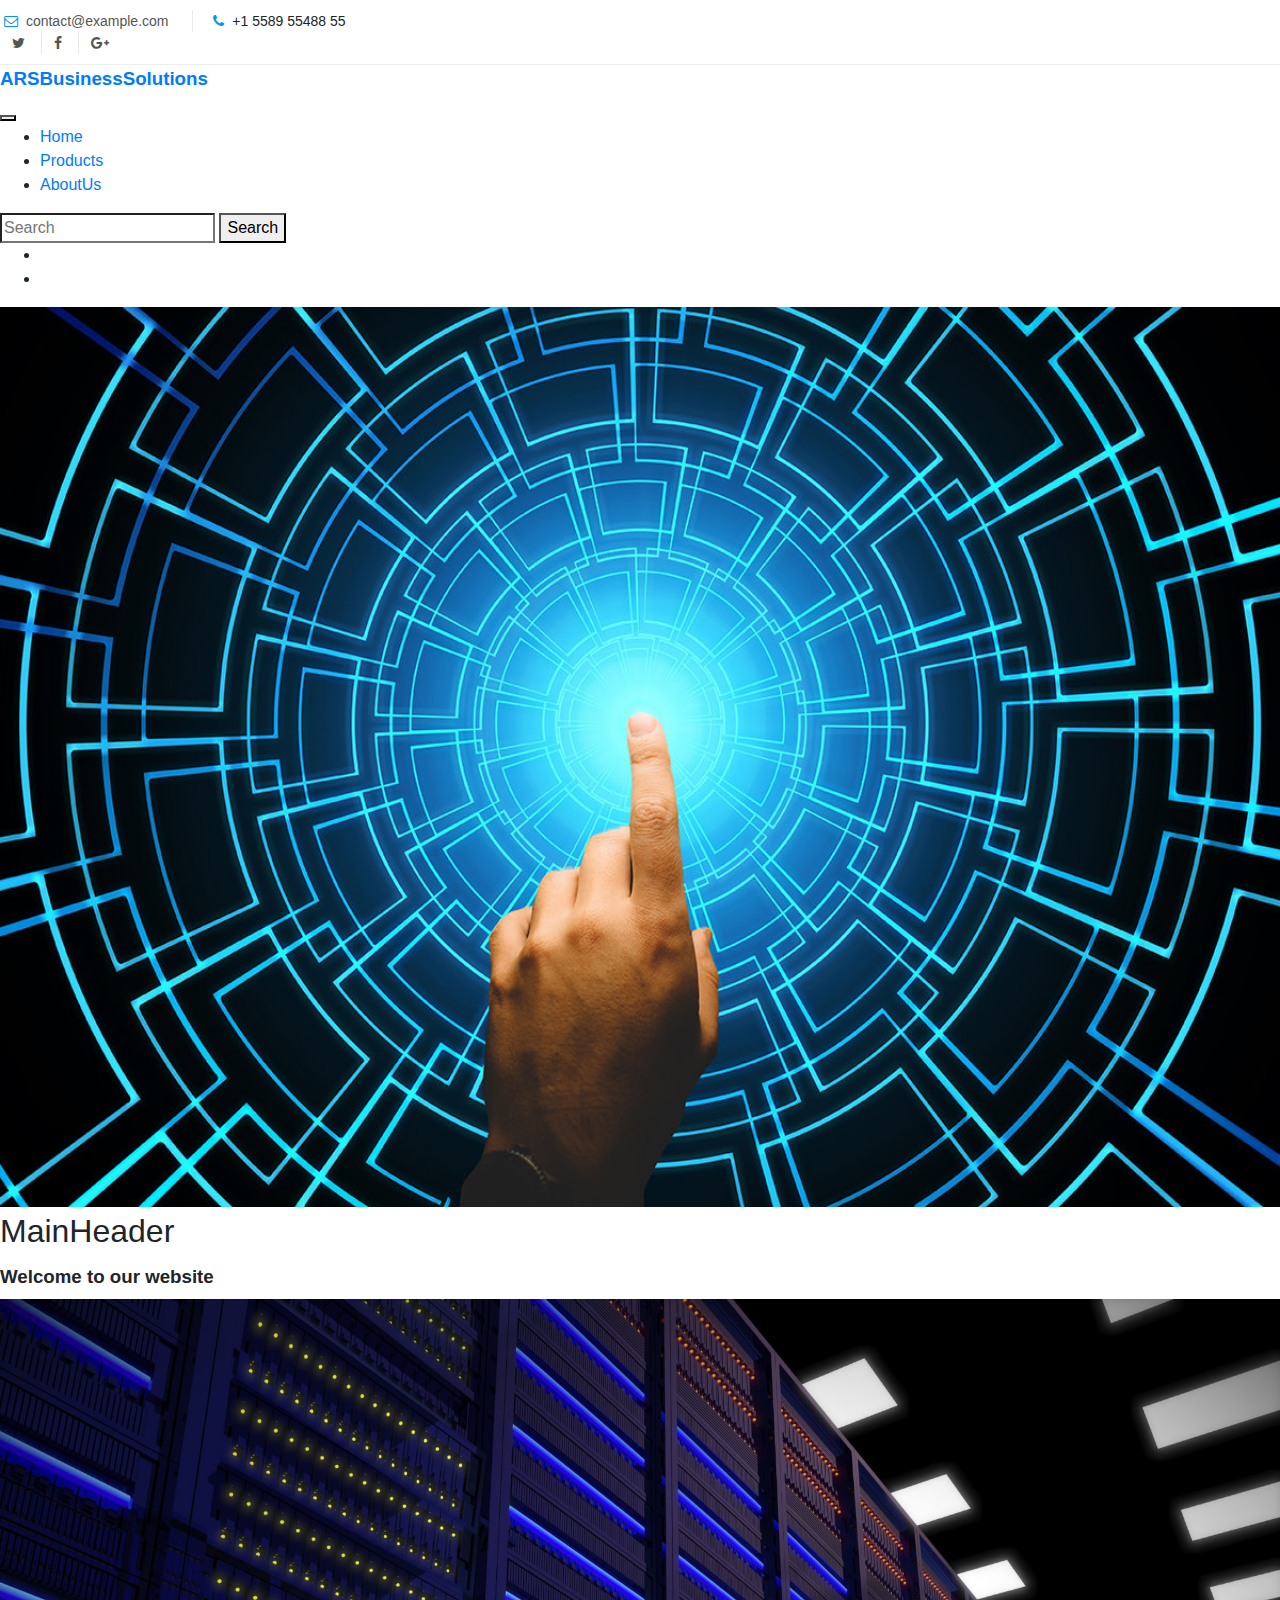
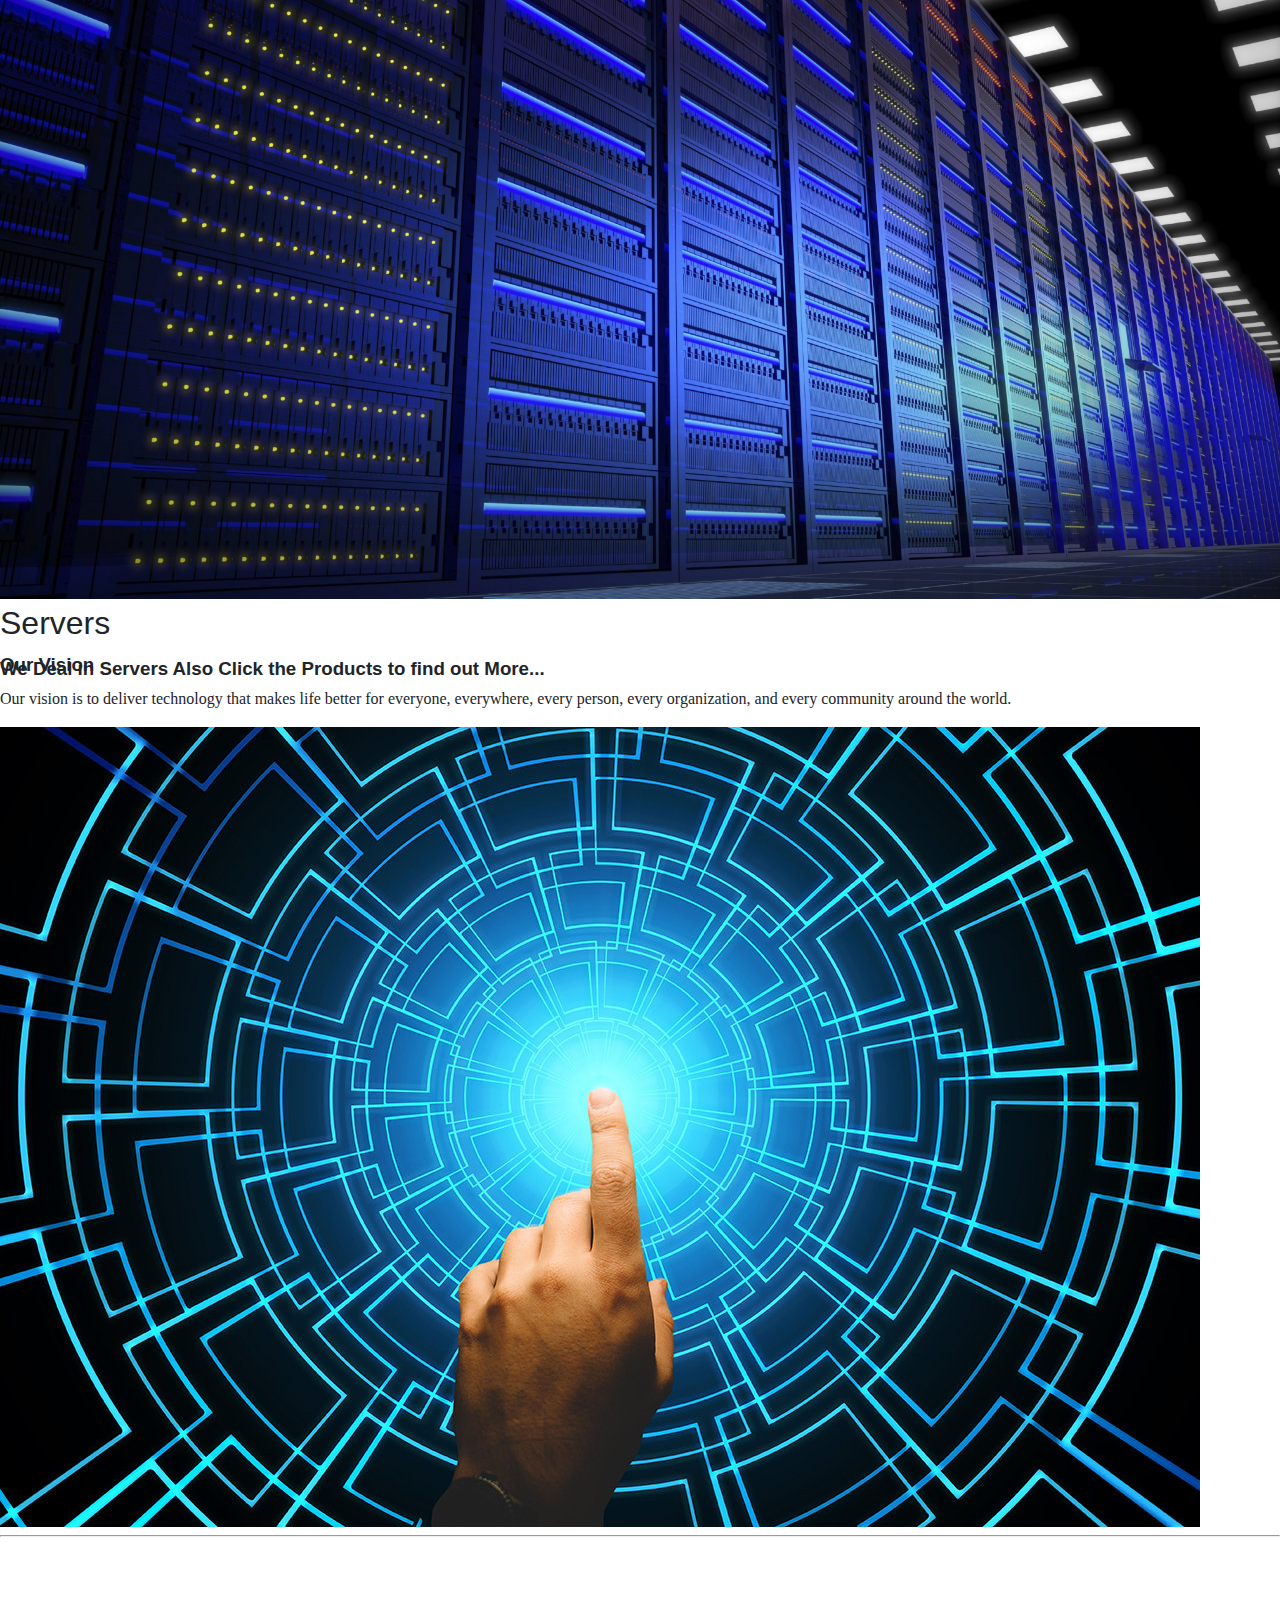
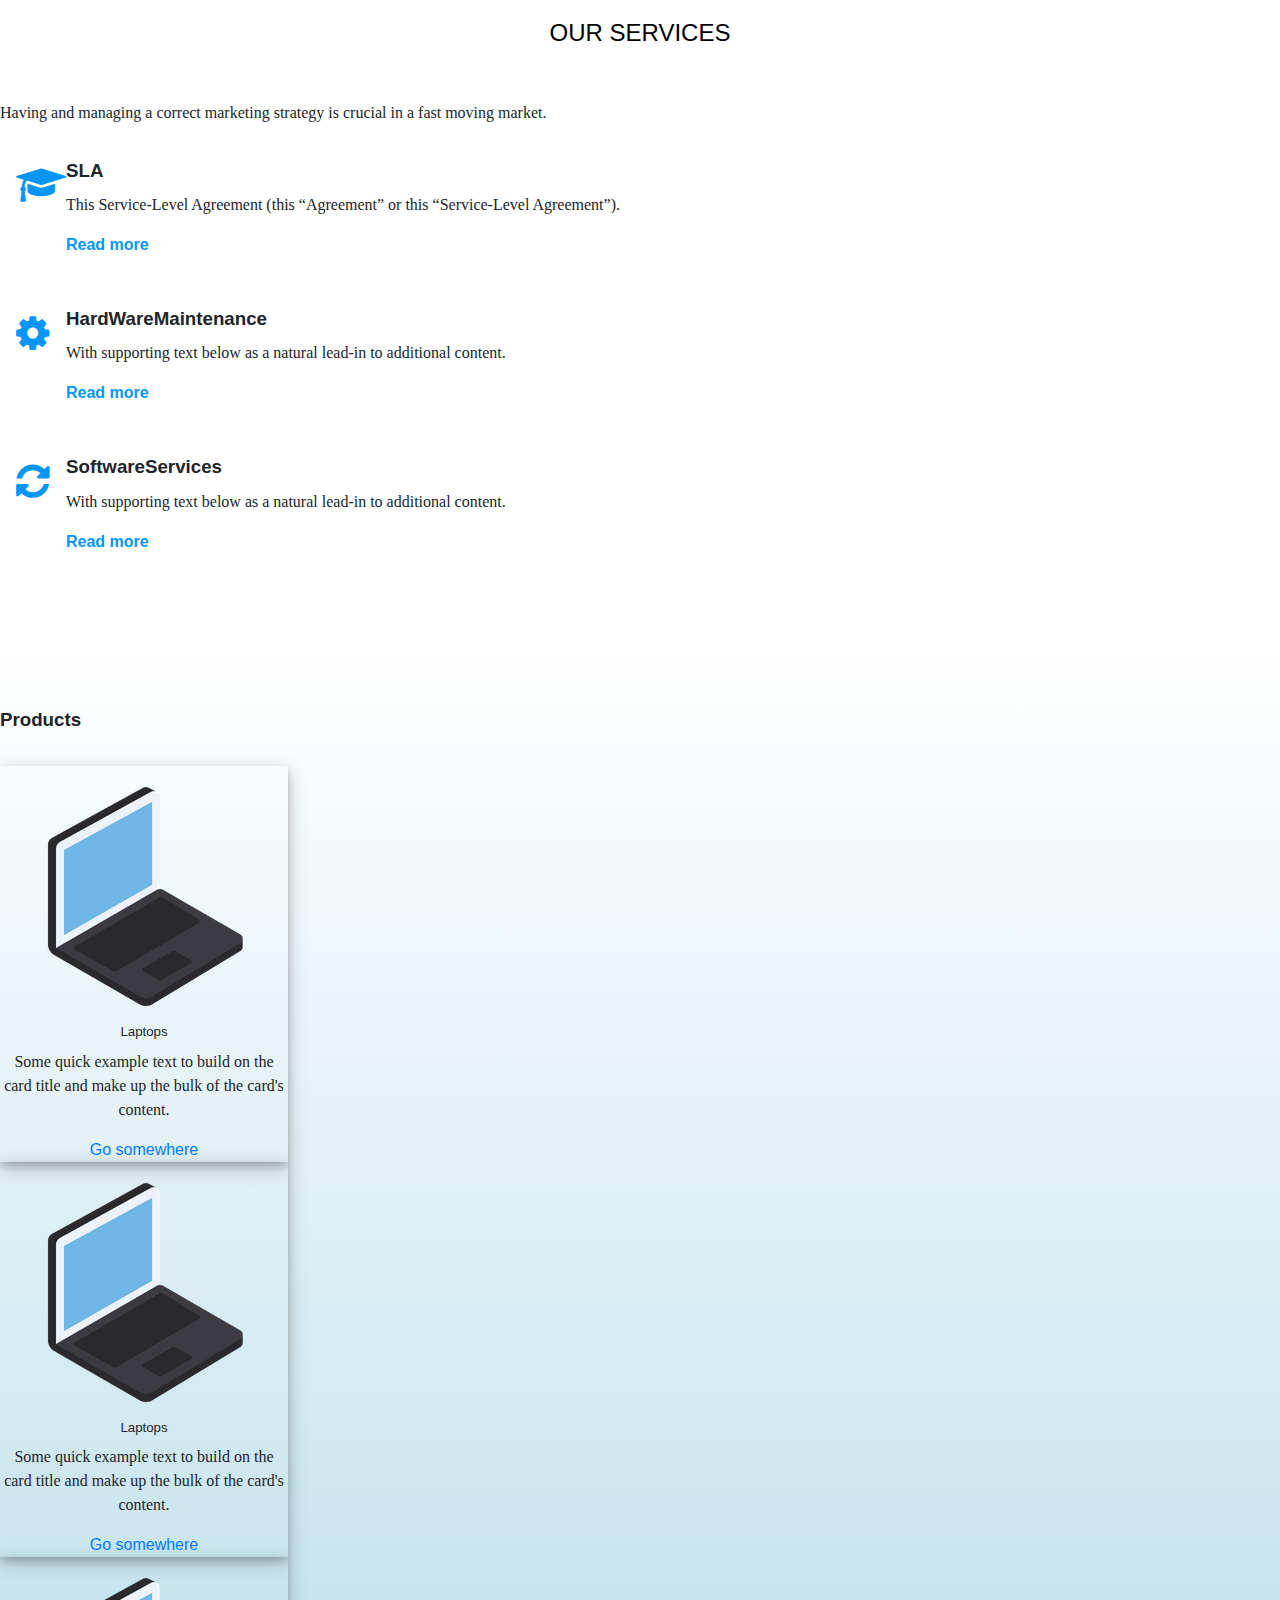
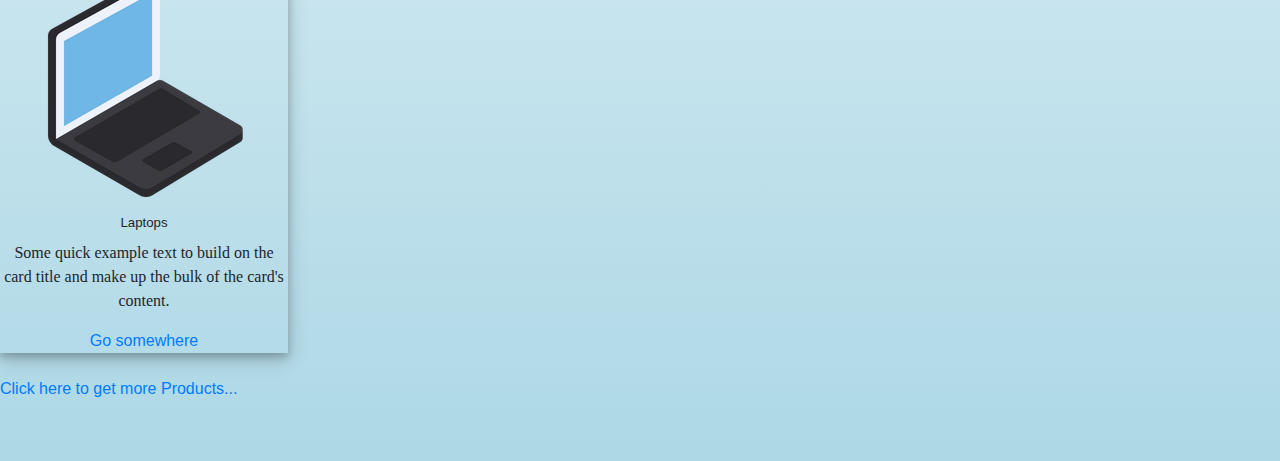
==== index.html @ f4790da8 "TestingWeb" ====
<!DOCTYPE html>
<html lang="en">
<head>
	<meta charset="UTF-8">
	<title>ARS Business Sol</title>
  <link rel="stylesheet" href="stylesheet.css">
	<link rel="stylesheet" href="https://stackpath.bootstrapcdn.com/bootstrap/4.5.0/css/bootstrap.min.css" integrity="sha384-9aIt2nRpC12Uk9gS9baDl411NQApFmC26EwAOH8WgZl5MYYxFfc+NcPb1dKGj7Sk" crossorigin="anonymous">
  <link rel="stylesheet" href="css/bootstrap-reboot.min.css">
 
  
  <!--=======Fonts Awesome CDN=========-->
  <link rel="stylesheet" href="https://cdnjs.cloudflare.com/ajax/libs/font-awesome/4.7.0/css/font-awesome.min.css">
 
</head>
<body>
   <!--==========================
    Top Bar
  ============================-->
  <section id="topbar">
    <div class="container clearfix">
      <div class="contact-info float-left">
        <i class="fa fa-envelope-o"></i> <a href="mailto:contact@example.com">contact@example.com</a>
        <i class="fa fa-phone"></i> +1 5589 55488 55
      </div>
      <div class="social-links float-right">
        <a href="#" class="twitter"><i class="fa fa-twitter"></i></a>
        <a href="#" class="facebook"><i class="fa fa-facebook"></i></a>
        <a href="#" class="google-plus"><i class="fa fa-google-plus"></i></a>
        
      </div>
    </div>
  </section>

	<!--Navigation----->

<nav class="navbar navbar-expand-lg   bg-light sticky-top">
  <div class="container-fluid">
  <h3><a class="navbar-brand" href="#" id="logo">ARS<span>BusinessSolutions</span></a></h3>
  <button class="navbar-toggler" type="button" data-toggle="collapse" data-target="#navbarTogglerDemo02" aria-controls="navbarTogglerDemo02" aria-expanded="false" aria-label="Toggle navigation">
    <span class="navbar-toggler-icon"></span>
  </button>

  <div class="collapse navbar-collapse" id="navbarTogglerDemo02">
    <ul class="navbar-nav mr-auto mt-2 mt-lg-0">
      <li class="nav-item active">
        <a class="nav-link" href="#">Home <span class="sr-only">(current)</span></a>
      </li>
      <li class="nav-item">
        <a class="nav-link" href="#">Products</a>
      </li>
      <li class="nav-item">
        <a class="nav-link " href="#" >AboutUs</a>
      </li>
    </ul>
    <form class="form-inline my-2 my-lg-0">
      <input class="form-control mr-sm-2" type="search" placeholder="Search">
      <button class="btn btn-outline-success my-2 my-sm-0" type="submit">Search</button>
    </form>
  </div>
  </div>
</nav>

<!--SLIDER--->
<div id="slides" class="carousel slide m-0 p-0" data-ride="carousel">
  <ul class="carousel-indicators">
    <li data-target="#slides" data-slide-to="0" class="active">
      
    </li>
    <li data-target="#slides" data-slide-to="1">
    </li>
  </ul>
  <div class="carousel-inner">
    <div class="carousel-item active">
    <img src="Images/MainHeader.jpeg" class="img-responsive" id="Slide1" alt="">
    <div class="carousel-caption">
      <h1 class="display-2">MainHeader</h1>
      <h3>Welcome to our website</h3>
    </div>
  </div>
  <div class="carousel-item">

    <img src="Images/sectionServices.jpg" class=" img-responsive" id="Slide2" alt="">
    <div class="carousel-caption">
      <h1 class="display-2 text-left">Servers </h1>
      <h3>We Deal in Servers Also Click the Products to find out More...</h3>
    </div>
  </div>
</div>
</div>
<!--Section About Us/Vision-->
<section class="sectionVision">
  <div class="container-fluid jumbotron">
    <div class="row text-center">
      <div class="col-xs-12 col-sm-6 col-md-4 col-lg-6 col-xl-6">
        <h3 class="display-4">Our Vision</h3>
         <p class="lead font-weight-bold">Our vision is to deliver technology that makes life better for everyone, everywhere, every person, every organization, and every community around the world.</p>
      </div>
       <div class="col-xs-12 col-sm-6 col-md-4 col-lg-6 col-xl-6">
        <img src="Images/MainHeader.jpeg" class="img-thumbnail img-fluid"  alt="">
      </div>
    <hr>
    </div>
  </div>
</section>

<!--Services Sections========-->
<!--
<section class="Services">
  <div class="container-fluid fade"></div>
  <h3 class="display-4 text-center">Services</h3>
<div class="row text-center">
  <div class="col-4">
  <i class="fa fa-wifi" style="font-size: 30px"></i>
  <p class="lead font-weight-normal">Networking</p>
</div>
 <div class="col-4 ">
  <i class="fa fa-wifi" style="font-size: 30px"></i>
  <p class="lead">We Deal in Networking Solutions</p>
</div>
 <div class="col-4">
  <i class="fa fa-wifi" style="font-size: 30px"></i>
  <p class="lead">We Deal in Networking Solutions</p>
</div>
</div>
</section>-->

<!--=============Services==============-->

<!-- Services section -->
    <section id="what-we-do">
      <div class="container-fluid">
      <h2 class="section-title mb-2 h1">Our Services</h2>
      <p class="text-center text-muted h5">Having and managing a correct marketing strategy is crucial in a fast moving market.</p>
      <div class="row mt-5">
        <div class="col-xs-12 col-sm-6 col-md-4 col-lg-4 col-xl-4">
          <div class="card">
            <div class="card-block block-1">
              <h3 class="card-title">SLA</h3>
              <p class="card-text">This Service-Level Agreement (this “Agreement” or this “Service-Level Agreement”).</p>
              <a href="https://www.fiverr.com/sunlimetech/design-and-fix-your-bootstrap-4-issues" title="Read more" class="read-more" >Read more<i class="fa fa-angle-double-right ml-2"></i></a>
            </div>
          </div>
        </div>
        <div class="col-xs-12 col-sm-6 col-md-4 col-lg-4 col-xl-4">
          <div class="card">
            <div class="card-block block-2">
              <h3 class="card-title">HardWareMaintenance</h3>
              <p class="card-text">With supporting text below as a natural lead-in to additional content.</p>
              <a href="https://www.fiverr.com/sunlimetech/design-and-fix-your-bootstrap-4-issues" title="Read more" class="read-more" >Read more<i class="fa fa-angle-double-right ml-2"></i></a>
            </div>
          </div>
        </div>
        <div class="col-xs-12 col-sm-6 col-md-4 col-lg-4 col-xl-4">
          <div class="card">
            <div class="card-block block-3">
              <h3 class="card-title">SoftwareServices</h3>
              <p class="card-text">With supporting text below as a natural lead-in to additional content.</p>
              <a href="https://www.fiverr.com/sunlimetech/design-and-fix-your-bootstrap-4-issues" title="Read more" class="read-more" >Read more<i class="fa fa-angle-double-right ml-2"></i></a>
            </div>
          </div>
        </div>
        
      </div>
    </div>  
  </section>
  <!-- /Services section -->
<section class="Products">
 <h3 class="display-4 text-center">Products</h3>
 <br>
 <div class="container-fluid">
  <div class="row text-center">
    <div class="card-deck mx-auto">
      <div class="col-xs-12 col-sm-6 col-md-4 col-lg-4 col-xl-4">
<div class="card CardEffect" style="width: 18rem;">
  <img class="card-img-top" src="Images/laptop.png" alt="Card image cap">
  <div class="card-body">
    <h5 class="card-title">Laptops</h5>
    <p class="card-text">Some quick example text to build on the card title and make up the bulk of the card's content.</p>
    <a href="#" class="btn btn-primary">Go somewhere</a>
  </div>
</div>
</div>
     <div class="col-xs-12 col-sm-6 col-md-4 col-lg-4 col-xl-4">
<div class="card CardEffect" style="width: 18rem;">
  <img class="card-img-top" src="Images/laptop.png" alt="Card image cap">
  <div class="card-body">
    <h5 class="card-title">Laptops</h5>
    <p class="card-text">Some quick example text to build on the card title and make up the bulk of the card's content.</p>
    <a href="#" class="btn btn-primary">Go somewhere</a>
  </div>
</div>
</div>
     <div class="col-xs-12 col-sm-6 col-md-4 col-lg-4 col-xl-4">
<div class="card CardEffect" style="width: 18rem;">
  <img class="card-img-top" src="Images/laptop.png" alt="Card image cap">
  <div class="card-body">
    <h5 class="card-title">Laptops</h5>
    <p class="card-text">Some quick example text to build on the card title and make up the bulk of the card's content.</p>
    <a href="#" class="btn btn-primary">Go somewhere</a>
  </div>
</div>
</div>


</div>
<!-- Div for Centering Button------>

<div class="container">
  <div class="row">
    <div class="col text-center">
      <br>
      <a href="#" type="button" class="btn btn-outline-danger btn-lg">Click here to get more Products...</a>
      <br>
    </div>
  </div>
</div>
</div>
</div>

<!--section of products----->
</section>



<script src="https://code.jquery.com/jquery-3.5.1.slim.min.js" integrity="sha384-DfXdz2htPH0lsSSs5nCTpuj/zy4C+OGpamoFVy38MVBnE+IbbVYUew+OrCXaRkfj" crossorigin="anonymous"></script>
<script src="https://cdn.jsdelivr.net/npm/popper.js@1.16.0/dist/umd/popper.min.js" integrity="sha384-Q6E9RHvbIyZFJoft+2mJbHaEWldlvI9IOYy5n3zV9zzTtmI3UksdQRVvoxMfooAo" crossorigin="anonymous"></script>
<script src="https://stackpath.bootstrapcdn.com/bootstrap/4.5.0/js/bootstrap.min.js" integrity="sha384-OgVRvuATP1z7JjHLkuOU7Xw704+h835Lr+6QL9UvYjZE3Ipu6Tp75j7Bh/kR0JKI" crossorigin="anonymous"></script>
	
</body>
</html>
---- stylesheet.css ----
p{
	font-family: "Palatino Linotype", "Book Antiqua", Palatino, serif;
	padding: 0;
  margin: 0 0 30px 0;
}

h1,
h2,

h4,
h5,
h6 {
  font-family: "Montserrat", sans-serif;
  font-weight: 400;
  margin: 0 0 20px 0;
  padding: 0;
}

#Slide1{
	width: 100%;
	height:100vh;
	
}
#Slide2{
	width: 100%;
	height:100vh;
	
}
body {
  overflow-x:hidden;
}

.sectionVision{
	margin-top: -100px;
	padding-bottom: 10px;

}

/*****Header******/
#logo h3 {
  font-size: 32px;
  margin-top: 2vh;
  padding: 0;
  line-height: 1;
  font-family: "Montserrat", sans-serif;
  font-weight: 700;
}

#logo h3 a {
  color: #0c2e8a;
  line-height: 1;
  display: inline-block;
  text-decoration: none;
}

#logo h3 a span {
  color: #50d8af;
}
#logo img {
  padding: 0;
  margin: 0;
}




/********TOP BAR*********/

#topbar {
  background: #fff;
  padding: 10px 0;
  border-bottom: 1px solid #eee;
  font-size: 14px;
}

#topbar .contact-info a {
  line-height: 1;
  color: #555;
}

#topbar .contact-info a:hover {
  color: red;
}

#topbar .contact-info i {
  color: #0094FFFF;
  padding: 4px;
}

#topbar .contact-info .fa-phone {
  padding-left: 20px;
  margin-left: 20px;
  border-left: 1px solid #e9e9e9;
}

#topbar .social-links a {
  color: #555;
  padding: 4px 12px;
  display: inline-block;
  line-height: 1px;
  border-left: 1px solid #e9e9e9;
}

#topbar .social-links a:hover {
  color: #0094FFFF;
}

#topbar .social-links a:first-child {
  border-left: 0;
}


/*.fa{
	color: blue;
	font-size: 40px;
}*/

/********************
/****Products********
/*******************/
.Products{
	 background-image: linear-gradient(white, lightblue);
}




/**********************
/***** Services *******
/*********************/

section{
    padding: 60px 0;
}
section .section-title{
	text-align:center;
	color:#000000FF;
	margin-bottom:50px;
	text-transform:uppercase;
}
#what-we-do{
	background:#fff;
	background-repeat: no-repeat;
	background-size: auto;
}
#what-we-do .card{
	padding: 1rem!important;
	border: none;
	margin-bottom:1rem;
	-webkit-transition: .5s all ease;
	-moz-transition: .5s all ease;
	transition: .5s all ease;
}
#what-we-do .card:hover{
	-webkit-box-shadow: 5px 7px 9px -4px rgb(158, 158, 158);
	-moz-box-shadow: 5px 7px 9px -4px rgb(158, 158, 158);
	box-shadow: 5px 7px 9px -4px rgb(158, 158, 158);
	-ms-transform: scale(1.1); /* IE 9 */
  -webkit-transform: scale(1.1); /* Safari 3-8 */
  transform: scale(1.1);
}
#what-we-do .card .card-block{
	padding-left: 50px;
    position: relative;
}
#what-we-do .card .card-block a{
	color: #0796F7FF !important;
	font-weight:700;
	text-decoration:none;
}
#what-we-do .card .card-block a i{
	display:none;
	
}
#what-we-do .card:hover .card-block a i{
	display:inline-block;
	font-weight:700;
	
}
#what-we-do .card .card-block:before{
	font-family: FontAwesome;
    position: absolute;
    font-size: 39px;
    color: #0796F7FF;
    left: 0;
	-webkit-transition: -webkit-transform .2s ease-in-out;
    transition:transform .2s ease-in-out;
}
#what-we-do .card .block-1:before{
    content: "\f19d";
}
#what-we-do .card .block-2:before{
    content: "\f013";
}
#what-we-do .card .block-3:before{
    content: "\f021";
}

/*in case if u want to use more services


#what-we-do .card .block-4:before{
    content: "\f209";
}
#what-we-do .card .block-5:before{
    content: "\f0a1";
}
#what-we-do .card .block-6:before{
    content: "\f218";
}*/
#what-we-do .card:hover .card-block:before{
	-webkit-transform: rotate(360deg);
	transform: rotate(360deg);	
	-webkit-transition: .5s all ease;
	-moz-transition: .5s all ease;
	transition: .5s all ease;
}

.CardEffect {
	box-shadow: 0 4px 8px 0 rgba(0, 0, 0, 0.2), 0 6px 20px 0 rgba(0, 0, 0, 0.19);
  text-align: center;
transition: transform .2s;  /* Animation */
  -webkit-transition: .5s all ease;
	-moz-transition: .5s all ease;
	transition: .5s all ease;
}
.CardEffect:hover {
	 -ms-transform: scale(1.05); /* IE 9 */
  -webkit-transform: scale(1.05); /* Safari 3-8 */
  transform: scale(1.05);
 

	}

.btn{
	
	transition-timing-function: linear;
}

/* Button Hover*/
.btn:hover{
	 -ms-transform: scale(1.1); /* IE 9 */
  -webkit-transform: scale(1.1); /* Safari 3-8 */
  transform: scale(1.1);
}
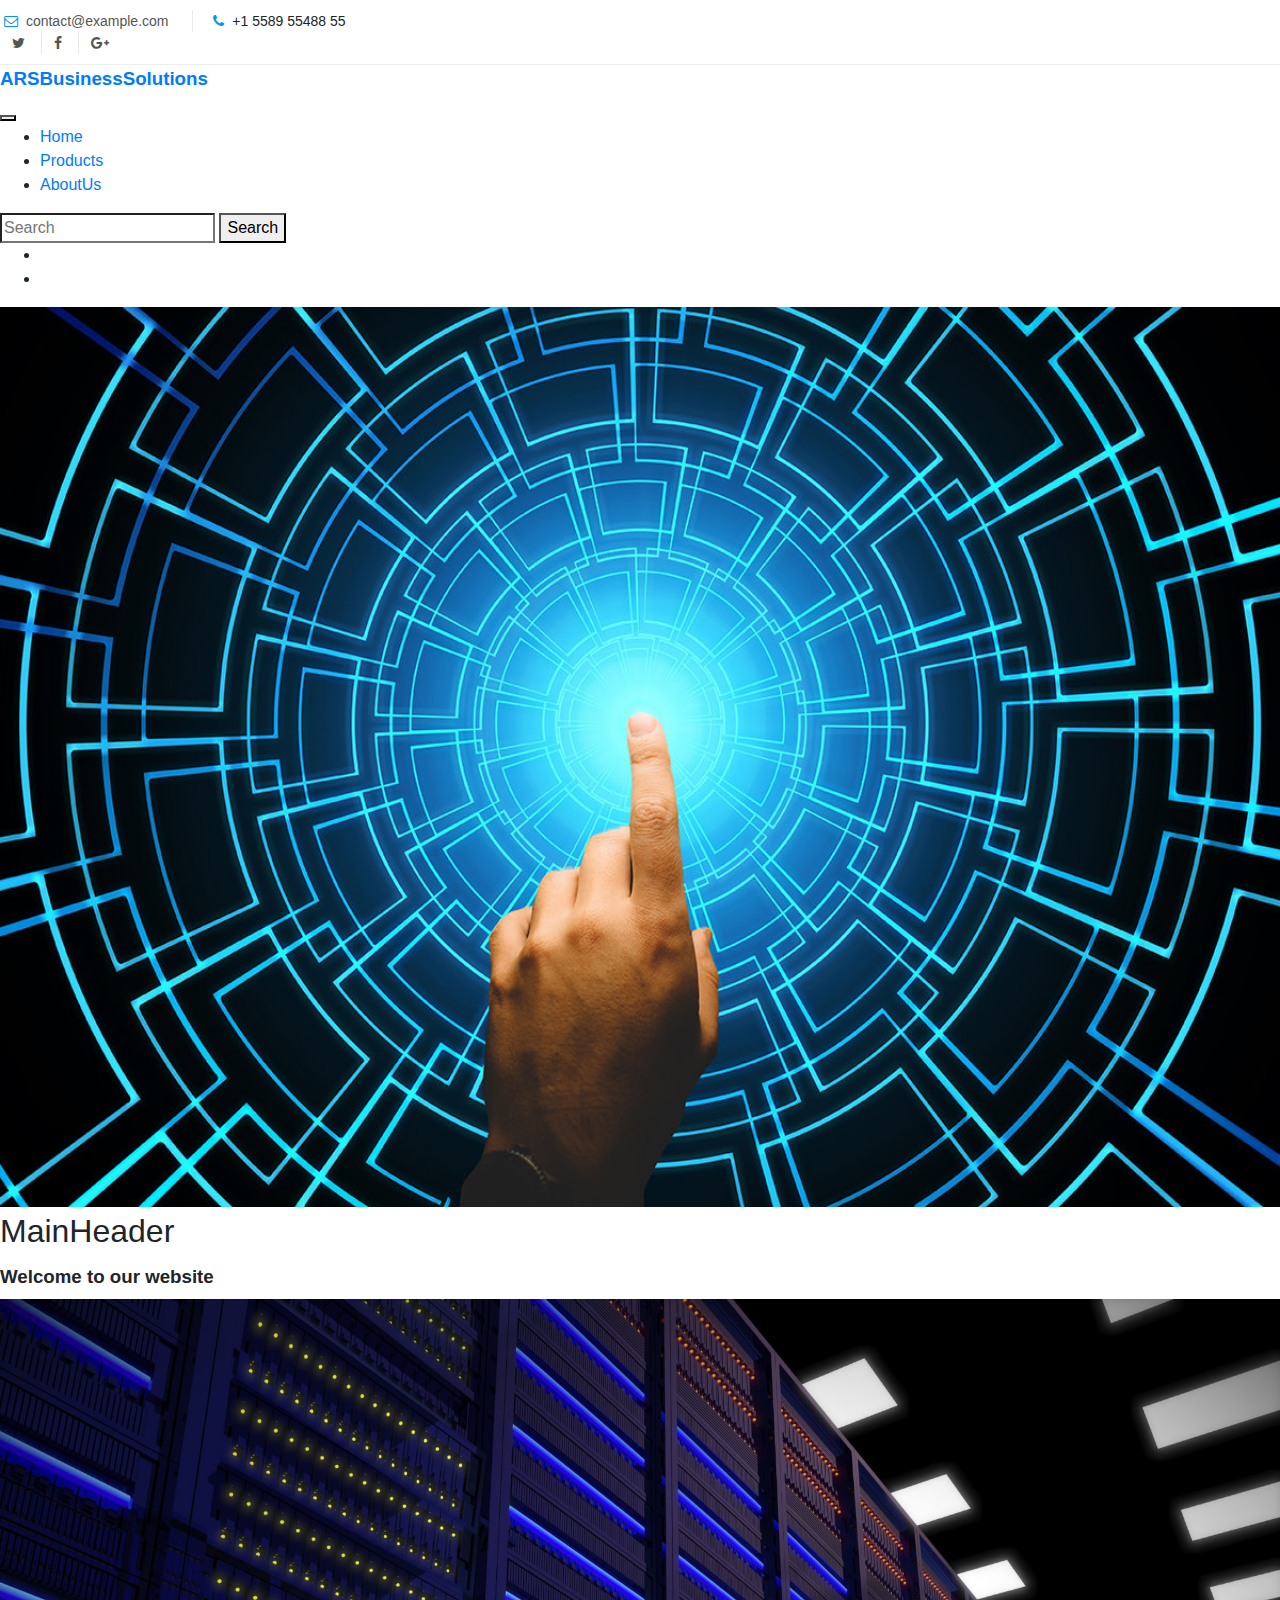
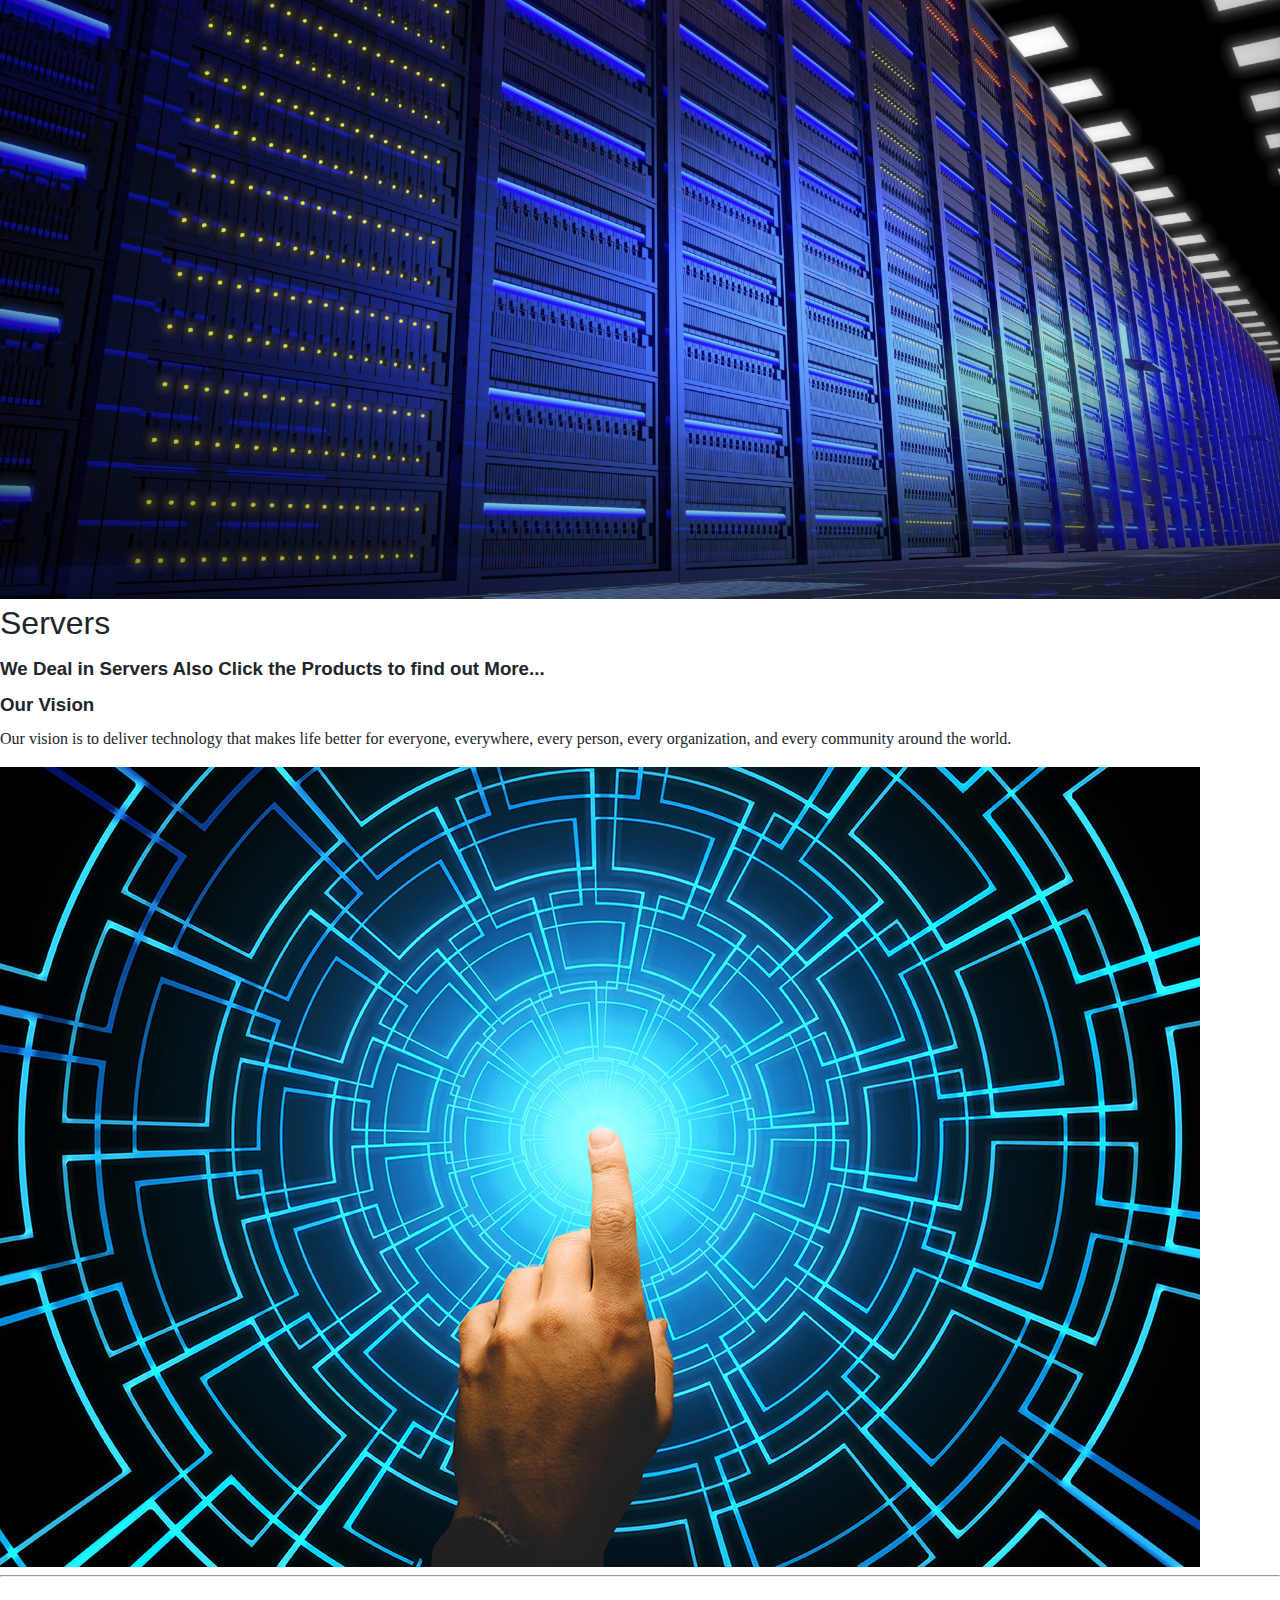
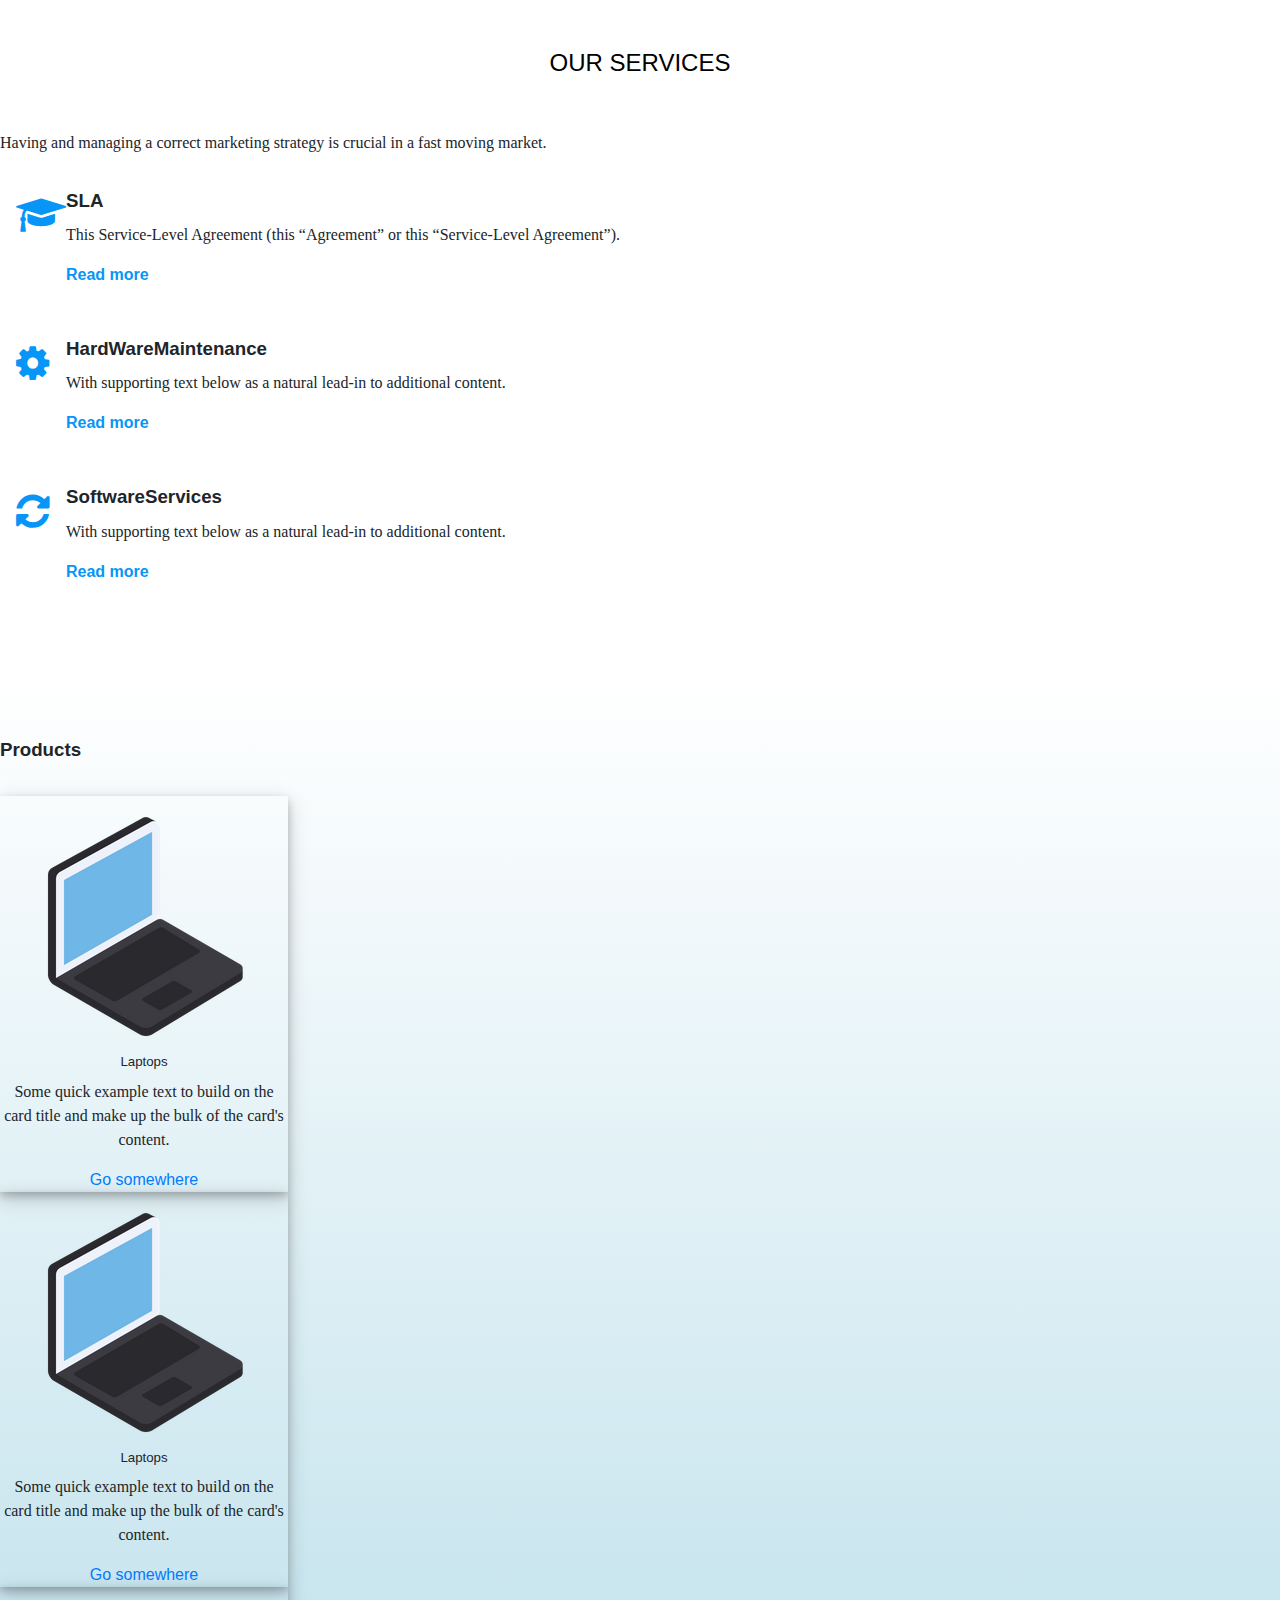
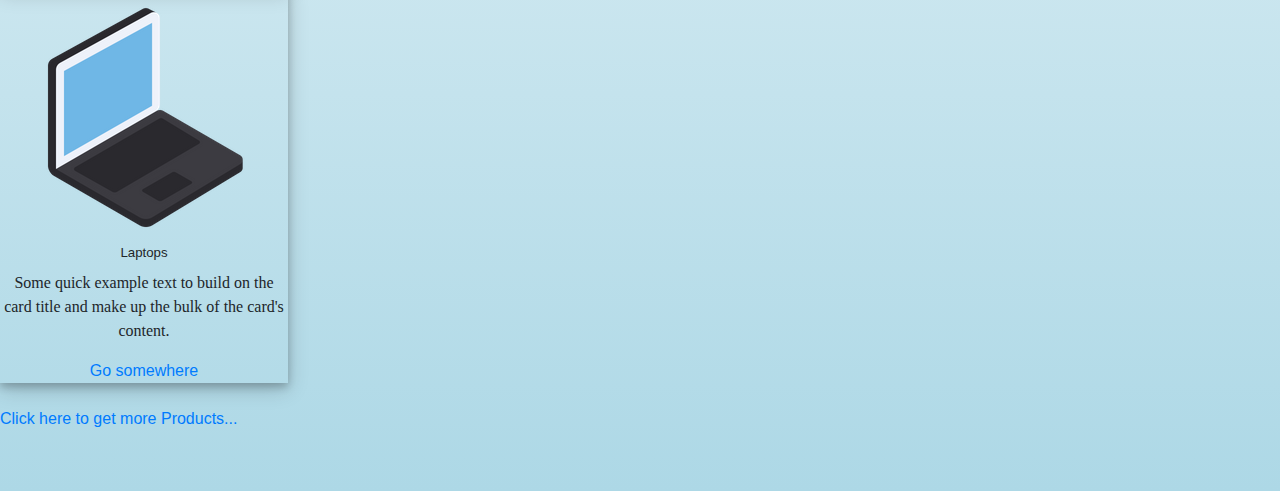
==== commit 7fef0ec6: "web" ====
--- a/index.html
+++ b/index.html
@@ -33,7 +33,7 @@
 
 	<!--Navigation----->
 
-<nav class="navbar navbar-expand-lg   bg-light sticky-top">
+<nav class="navbar navbar-expand-md   navbar-light">
   <div class="container-fluid">
   <h3><a class="navbar-brand" href="#" id="logo">ARS<span>BusinessSolutions</span></a></h3>
   <button class="navbar-toggler" type="button" data-toggle="collapse" data-target="#navbarTogglerDemo02" aria-controls="navbarTogglerDemo02" aria-expanded="false" aria-label="Toggle navigation">
@@ -91,7 +91,7 @@
 <section class="sectionVision">
   <div class="container-fluid jumbotron">
     <div class="row text-center">
-      <div class="col-xs-12 col-sm-6 col-md-4 col-lg-6 col-xl-6">
+      <div class="col-xs-12 col-sm-7 col-md-4 col-lg-6 col-xl-6">
         <h3 class="display-4">Our Vision</h3>
          <p class="lead font-weight-bold">Our vision is to deliver technology that makes life better for everyone, everywhere, every person, every organization, and every community around the world.</p>
       </div>
--- a/stylesheet.css
+++ b/stylesheet.css
@@ -32,8 +32,8 @@
 }
 
 .sectionVision{
-	margin-top: -100px;
-	padding-bottom: 10px;
+	margin:0px;
+	padding: 0px;
 
 }
 
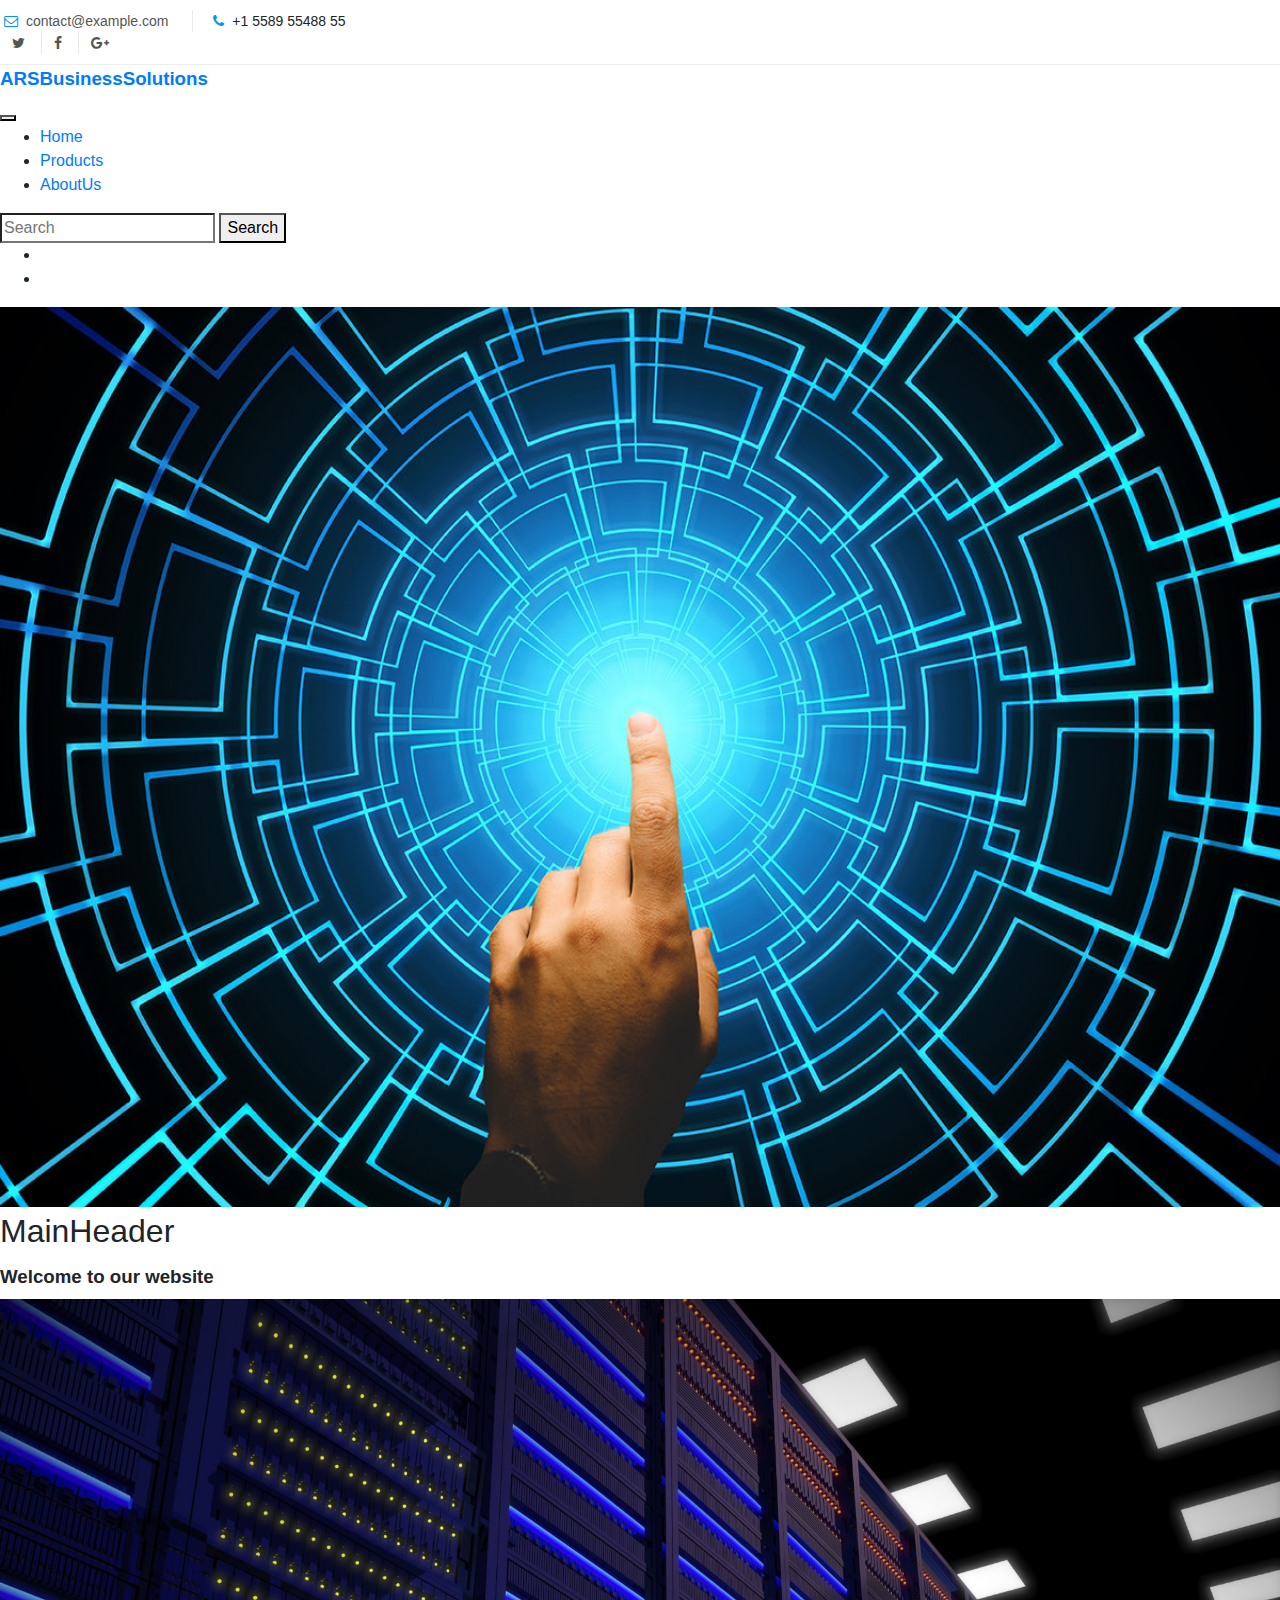
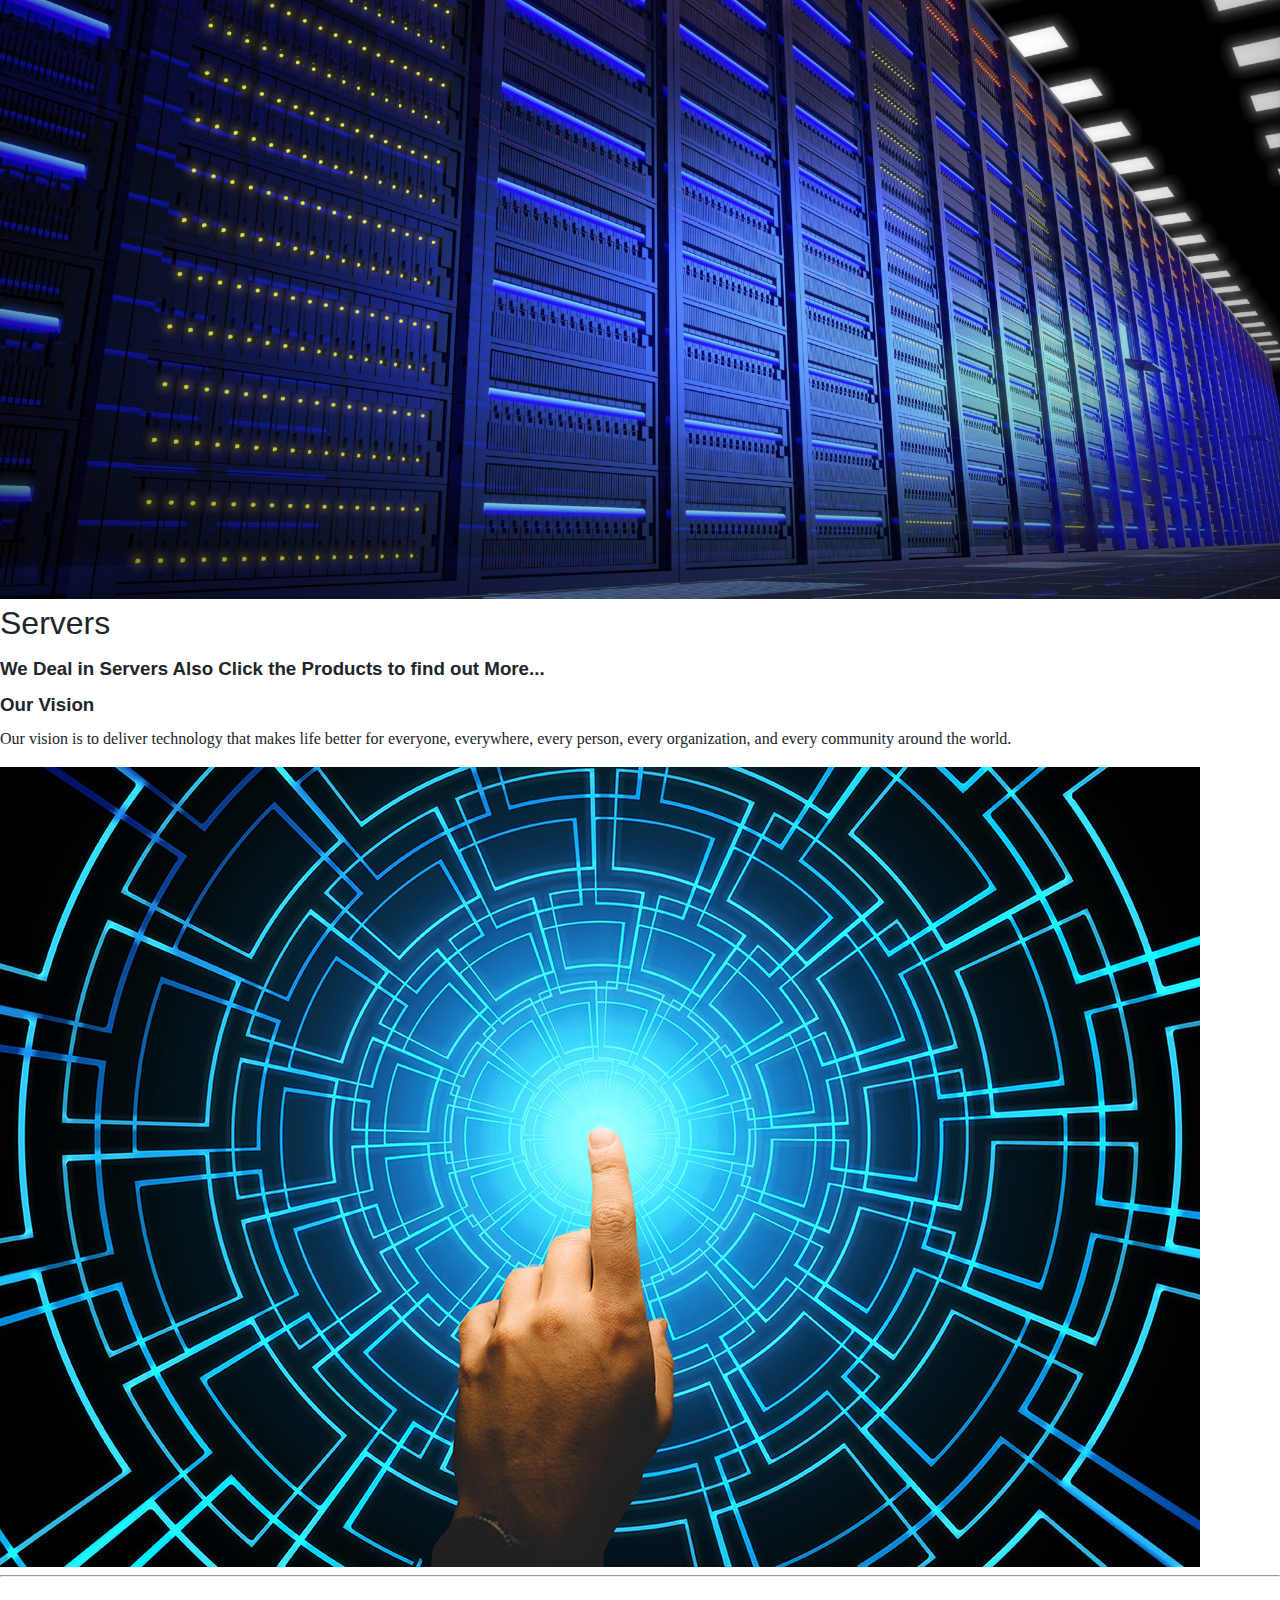
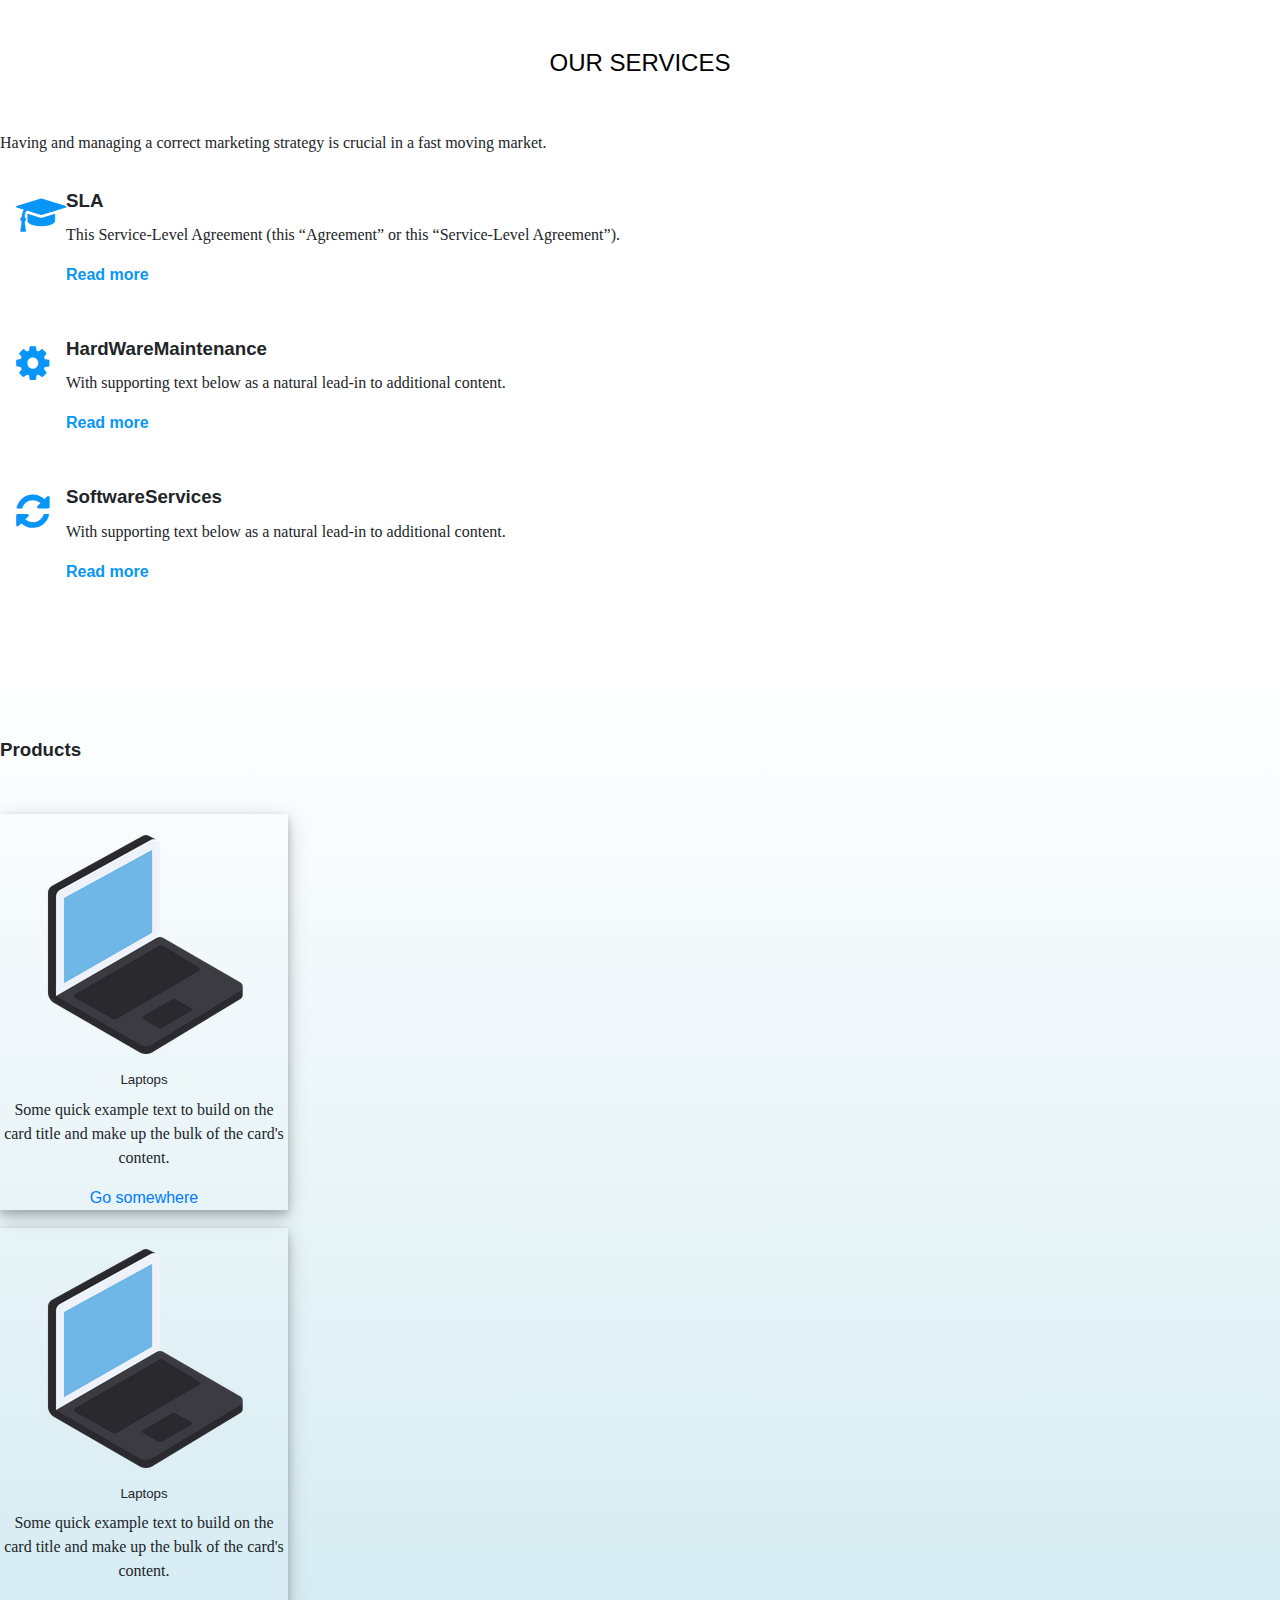
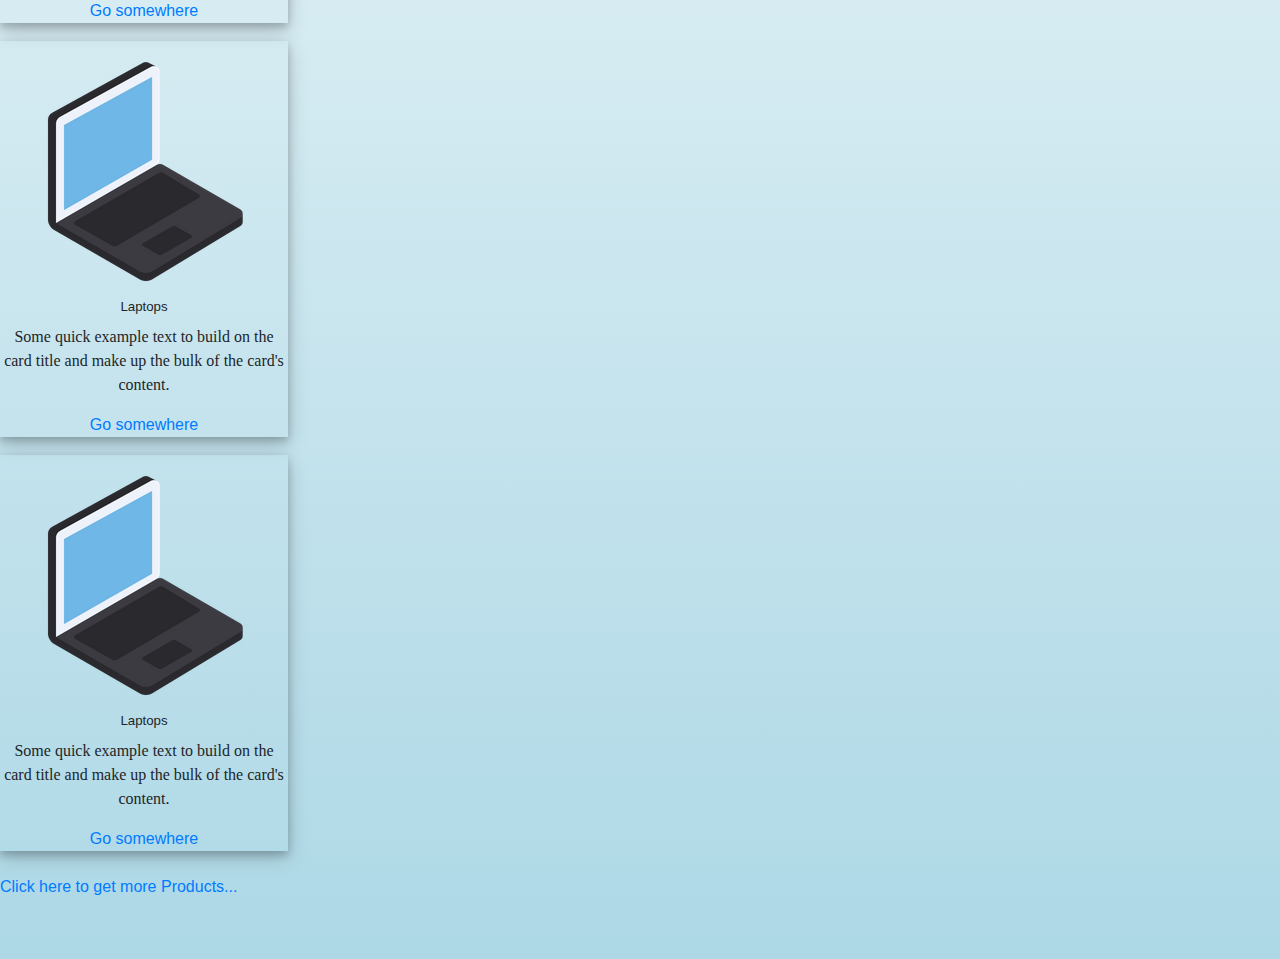
==== commit 1f0029cd: "test3" ====
--- a/index.html
+++ b/index.html
@@ -33,7 +33,7 @@
 
 	<!--Navigation----->
 
-<nav class="navbar navbar-expand-md   navbar-light">
+<nav class="navbar navbar-expand-lg navbar-light">
   <div class="container-fluid">
   <h3><a class="navbar-brand" href="#" id="logo">ARS<span>BusinessSolutions</span></a></h3>
   <button class="navbar-toggler" type="button" data-toggle="collapse" data-target="#navbarTogglerDemo02" aria-controls="navbarTogglerDemo02" aria-expanded="false" aria-label="Toggle navigation">
@@ -91,11 +91,11 @@
 <section class="sectionVision">
   <div class="container-fluid jumbotron">
     <div class="row text-center">
-      <div class="col-xs-12 col-sm-7 col-md-4 col-lg-6 col-xl-6">
+      <div class="col-xs-6 col-sm-6 col-md-6 col-lg-6 col-xl-6">
         <h3 class="display-4">Our Vision</h3>
          <p class="lead font-weight-bold">Our vision is to deliver technology that makes life better for everyone, everywhere, every person, every organization, and every community around the world.</p>
       </div>
-       <div class="col-xs-12 col-sm-6 col-md-4 col-lg-6 col-xl-6">
+       <div class="col-xs-6 col-sm-6 col-md-6 col-lg-6 col-xl-6">
         <img src="Images/MainHeader.jpeg" class="img-thumbnail img-fluid"  alt="">
       </div>
     <hr>
@@ -132,7 +132,7 @@
       <h2 class="section-title mb-2 h1">Our Services</h2>
       <p class="text-center text-muted h5">Having and managing a correct marketing strategy is crucial in a fast moving market.</p>
       <div class="row mt-5">
-        <div class="col-xs-12 col-sm-6 col-md-4 col-lg-4 col-xl-4">
+        <div class="col-xs-12 col-sm-6 col-md-6 col-lg-4 col-xl-4">
           <div class="card">
             <div class="card-block block-1">
               <h3 class="card-title">SLA</h3>
@@ -141,7 +141,7 @@
             </div>
           </div>
         </div>
-        <div class="col-xs-12 col-sm-6 col-md-4 col-lg-4 col-xl-4">
+        <div class="col-xs-12 col-sm-6 col-md-6 col-lg-4 col-xl-4">
           <div class="card">
             <div class="card-block block-2">
               <h3 class="card-title">HardWareMaintenance</h3>
@@ -150,7 +150,7 @@
             </div>
           </div>
         </div>
-        <div class="col-xs-12 col-sm-6 col-md-4 col-lg-4 col-xl-4">
+        <div class="col-xs-12 col-sm-6 col-md-6 col-lg-4 col-xl-4">
           <div class="card">
             <div class="card-block block-3">
               <h3 class="card-title">SoftwareServices</h3>
@@ -170,27 +170,37 @@
  <div class="container-fluid">
   <div class="row text-center">
     <div class="card-deck mx-auto">
-      <div class="col-xs-12 col-sm-6 col-md-4 col-lg-4 col-xl-4">
-<div class="card CardEffect" style="width: 18rem;">
-  <img class="card-img-top" src="Images/laptop.png" alt="Card image cap">
-  <div class="card-body">
-    <h5 class="card-title">Laptops</h5>
-    <p class="card-text">Some quick example text to build on the card title and make up the bulk of the card's content.</p>
-    <a href="#" class="btn btn-primary">Go somewhere</a>
-  </div>
-</div>
-</div>
-     <div class="col-xs-12 col-sm-6 col-md-4 col-lg-4 col-xl-4">
-<div class="card CardEffect" style="width: 18rem;">
-  <img class="card-img-top" src="Images/laptop.png" alt="Card image cap">
-  <div class="card-body">
-    <h5 class="card-title">Laptops</h5>
-    <p class="card-text">Some quick example text to build on the card title and make up the bulk of the card's content.</p>
-    <a href="#" class="btn btn-primary">Go somewhere</a>
-  </div>
-</div>
-</div>
-     <div class="col-xs-12 col-sm-6 col-md-4 col-lg-4 col-xl-4">
+      <div class="col-xs-12 col-sm-6 col-md-6 col-lg-4 col-xl-4">
+<div class="card CardEffect" style="width: 18rem;">
+  <img class="card-img-top" src="Images/laptop.png" alt="Card image cap">
+  <div class="card-body">
+    <h5 class="card-title">Laptops</h5>
+    <p class="card-text">Some quick example text to build on the card title and make up the bulk of the card's content.</p>
+    <a href="#" class="btn btn-primary">Go somewhere</a>
+  </div>
+</div>
+</div>
+     <div class="col-xs-12 col-sm-6 col-md-6 col-lg-4 col-xl-4">
+<div class="card CardEffect" style="width: 18rem;">
+  <img class="card-img-top" src="Images/laptop.png" alt="Card image cap">
+  <div class="card-body">
+    <h5 class="card-title">Laptops</h5>
+    <p class="card-text">Some quick example text to build on the card title and make up the bulk of the card's content.</p>
+    <a href="#" class="btn btn-primary">Go somewhere</a>
+  </div>
+</div>
+</div>
+     <div class="col-xs-6 col-sm-6 col-md-6 col-lg-4 col-xl-4">
+<div class="card CardEffect" style="width: 18rem;">
+  <img class="card-img-top" src="Images/laptop.png" alt="Card image cap">
+  <div class="card-body">
+    <h5 class="card-title">Laptops</h5>
+    <p class="card-text">Some quick example text to build on the card title and make up the bulk of the card's content.</p>
+    <a href="#" class="btn btn-primary">Go somewhere</a>
+  </div>
+</div>
+</div>
+<div class="col-xs-6 col-sm-6 col-md-6 col-lg-4 col-xl-4">
 <div class="card CardEffect" style="width: 18rem;">
   <img class="card-img-top" src="Images/laptop.png" alt="Card image cap">
   <div class="card-body">
--- a/stylesheet.css
+++ b/stylesheet.css
@@ -224,6 +224,7 @@
   -webkit-transition: .5s all ease;
 	-moz-transition: .5s all ease;
 	transition: .5s all ease;
+	margin-top:2vh;
 }
 .CardEffect:hover {
 	 -ms-transform: scale(1.05); /* IE 9 */
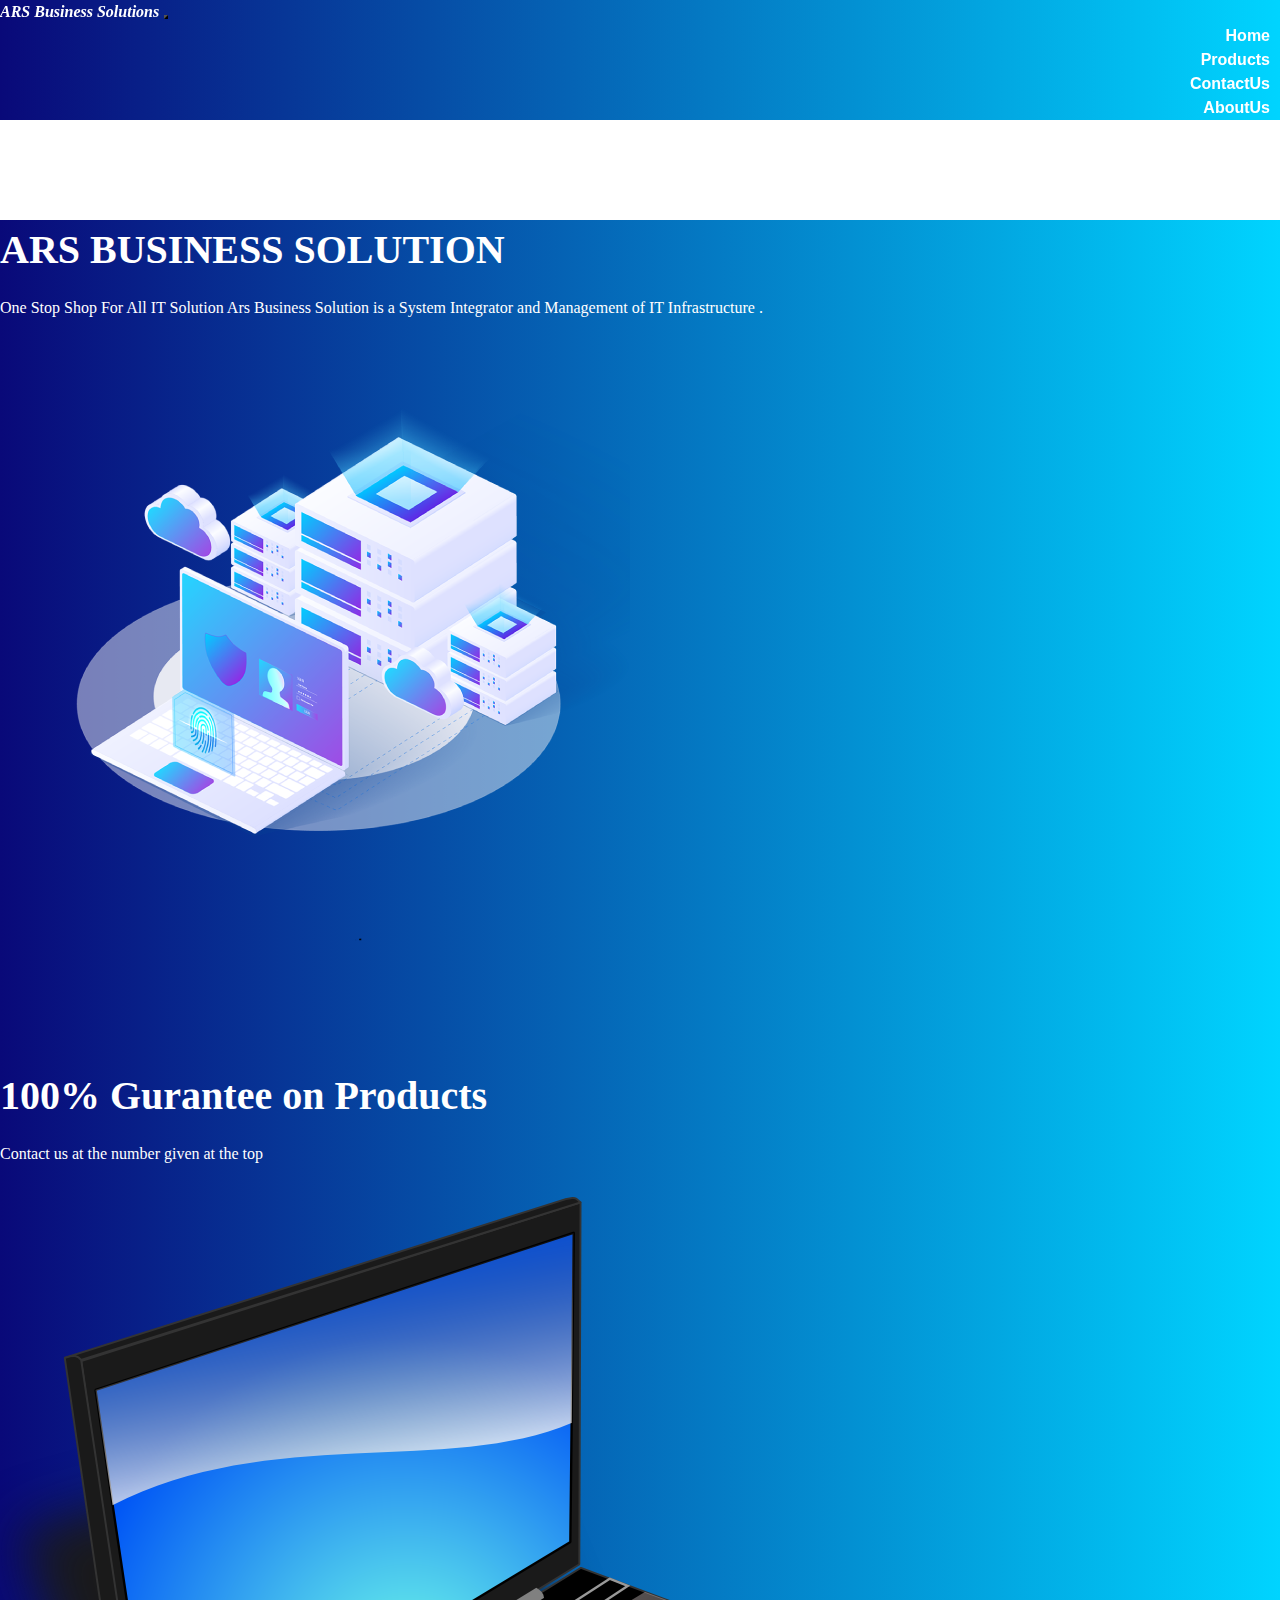
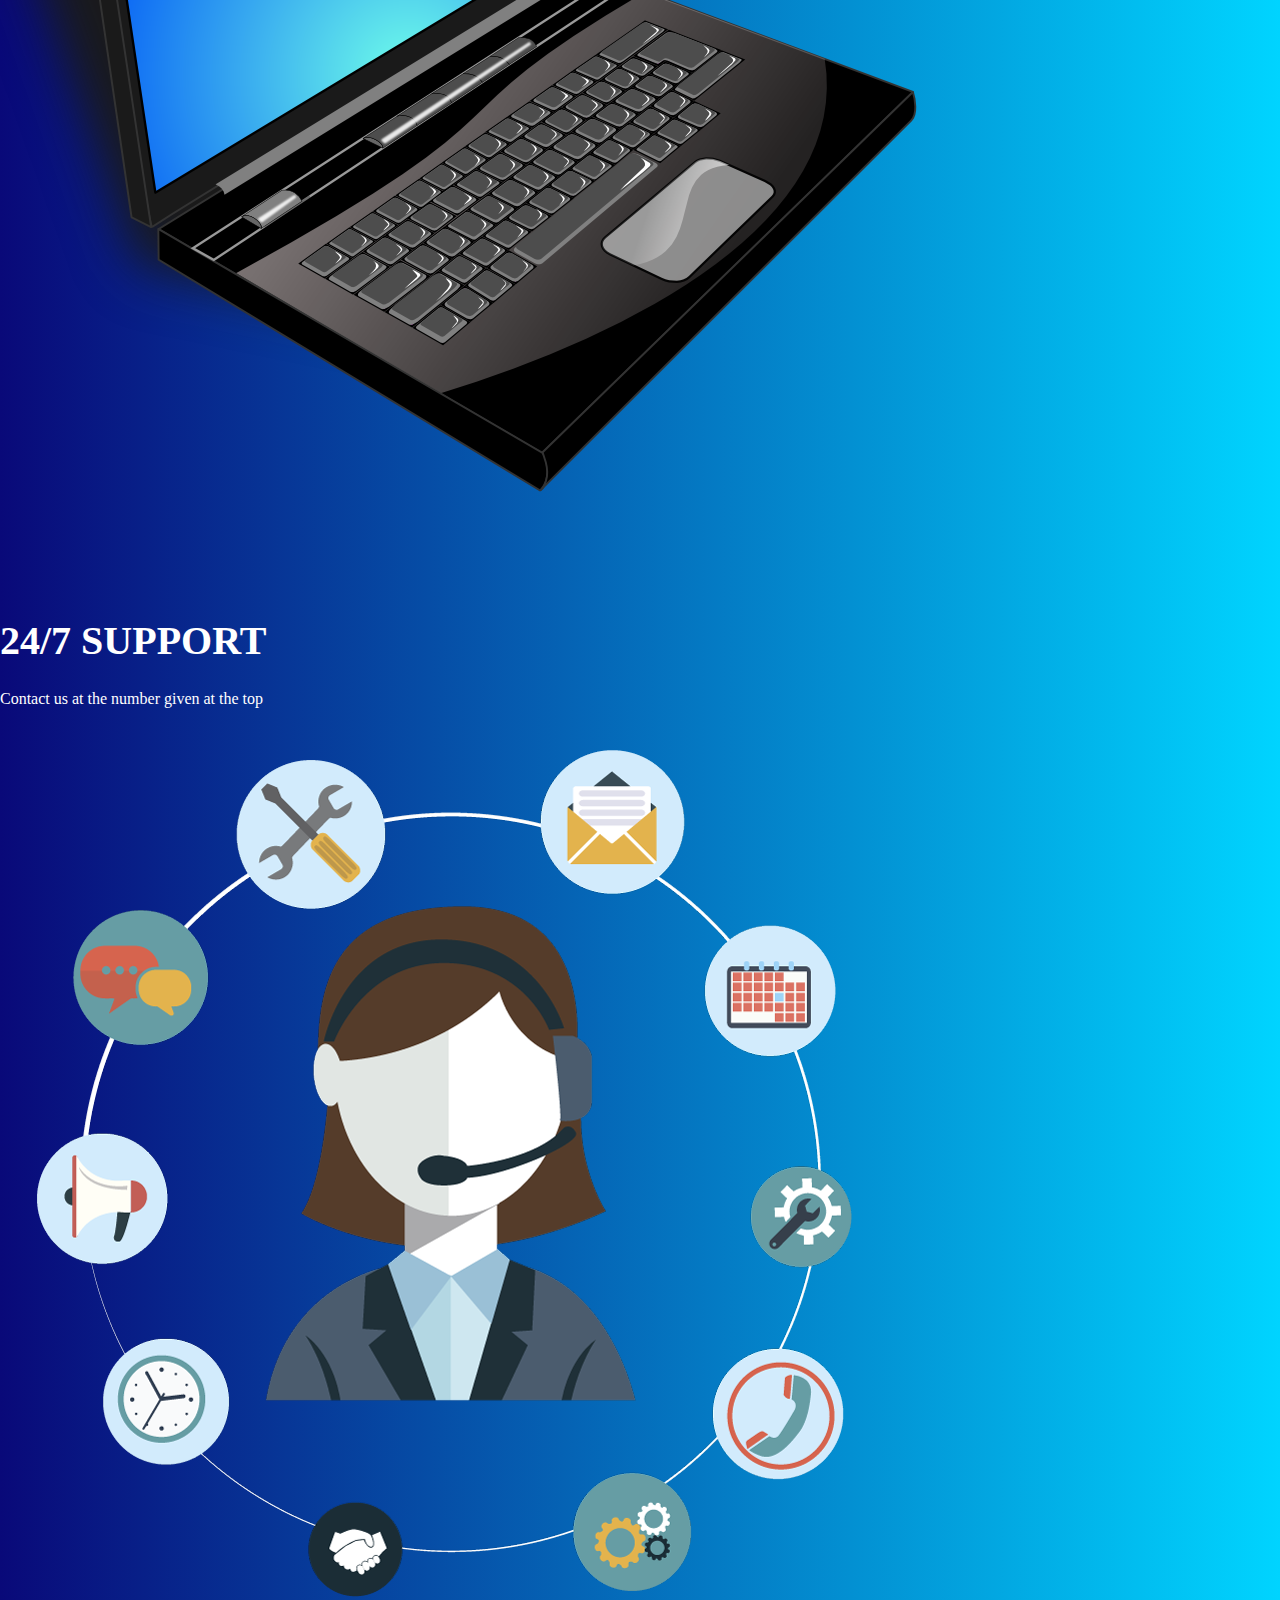
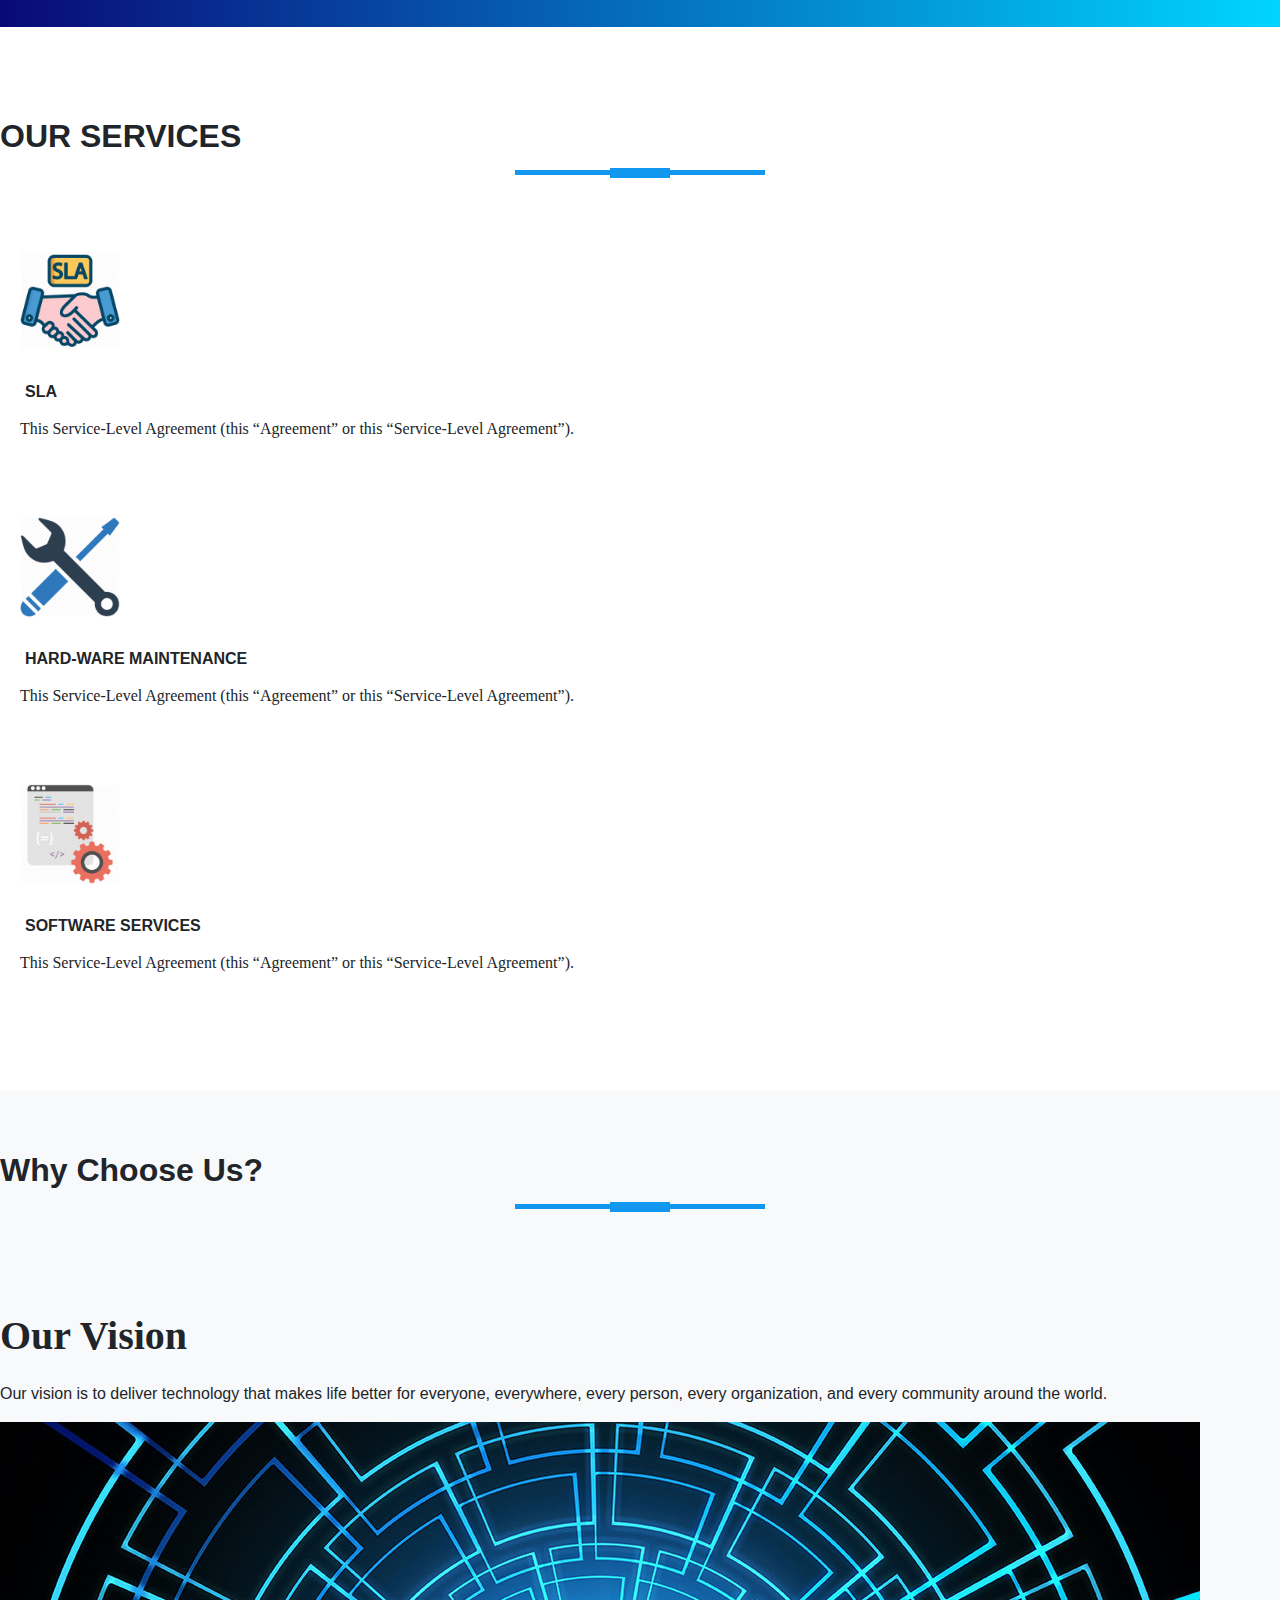
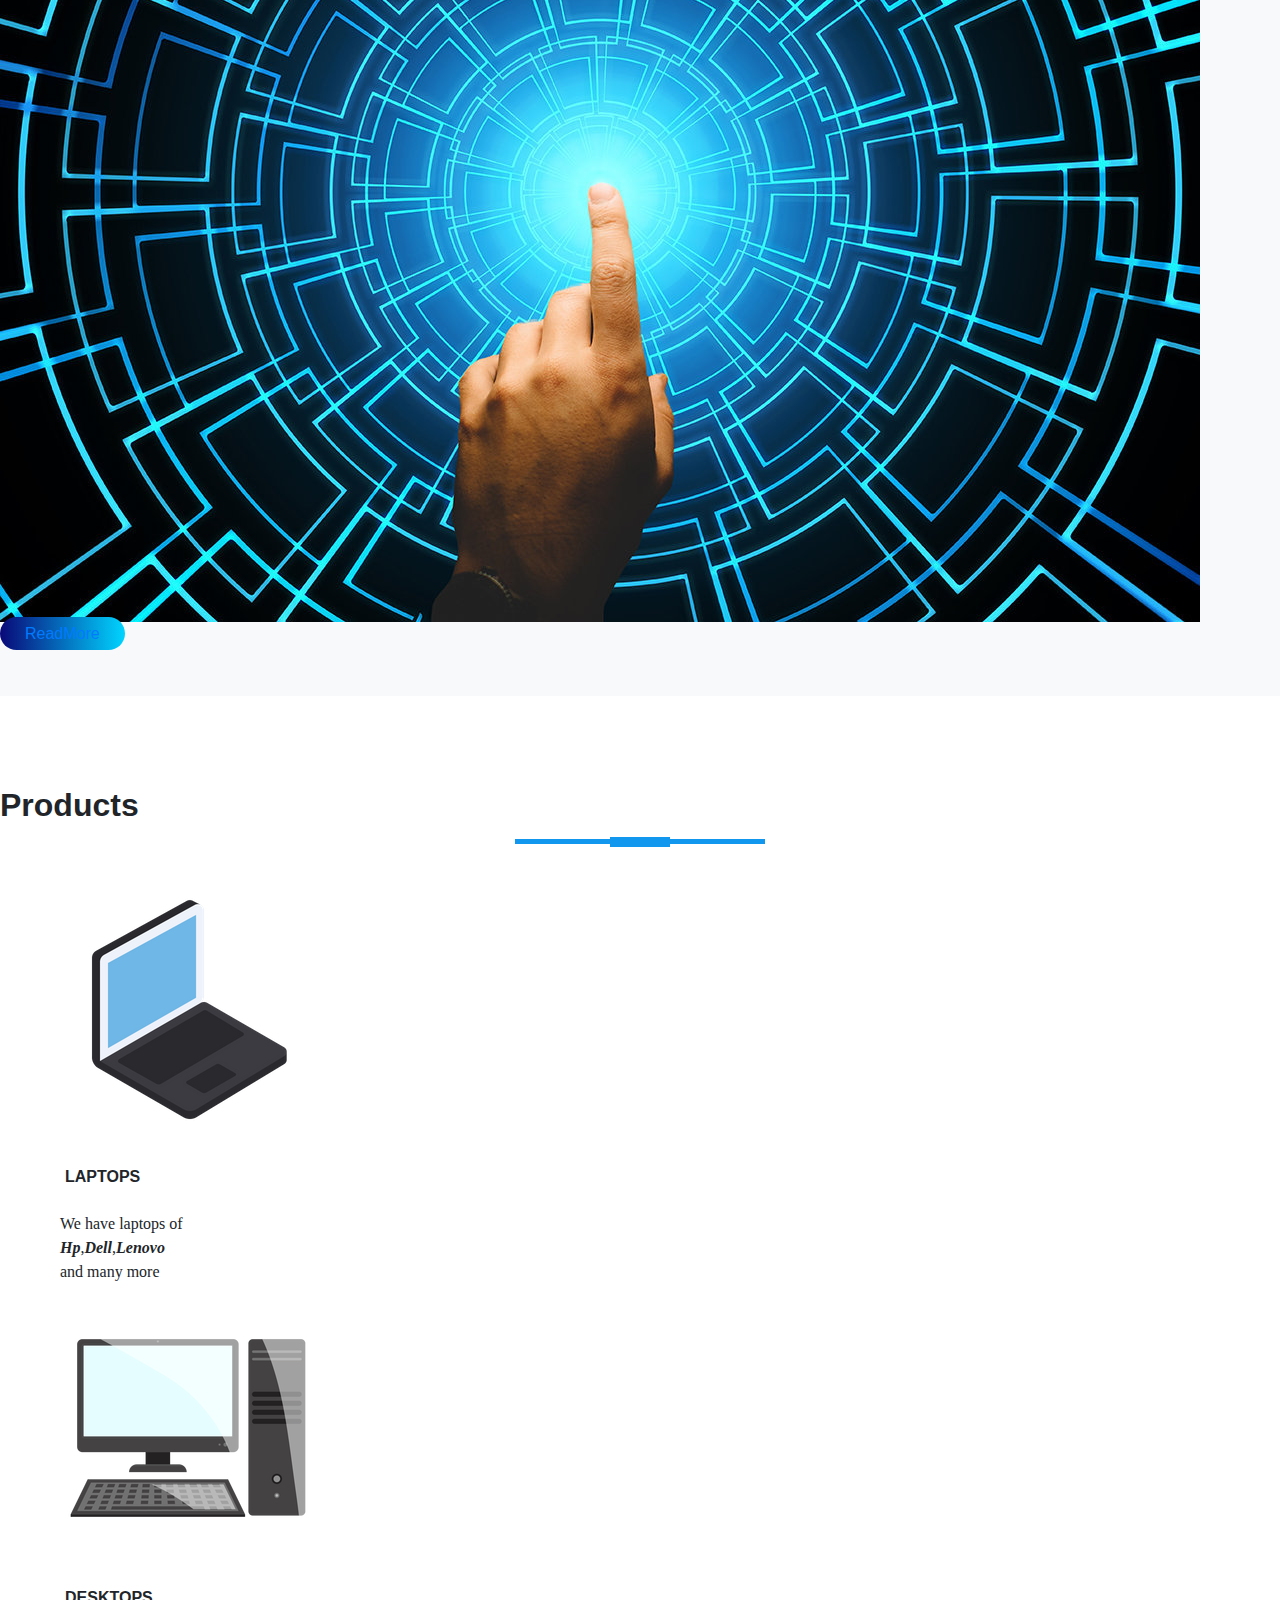
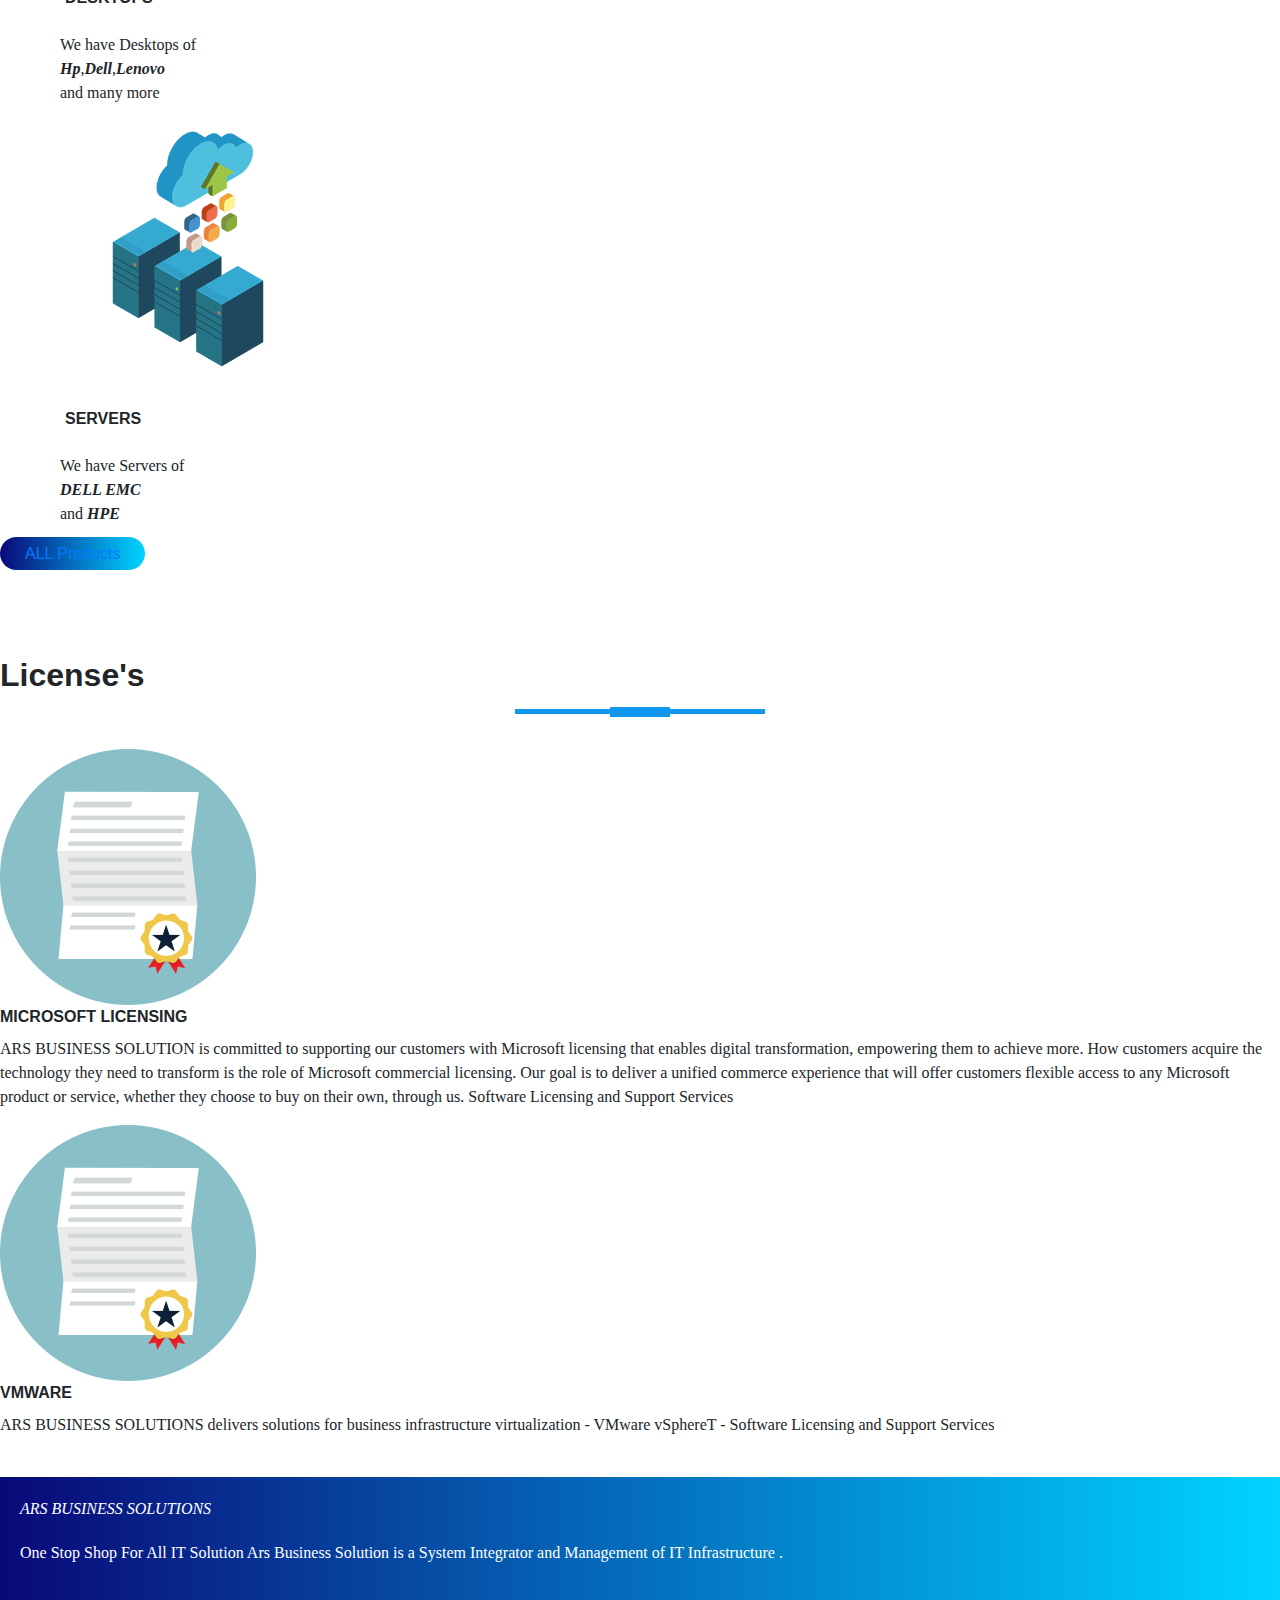
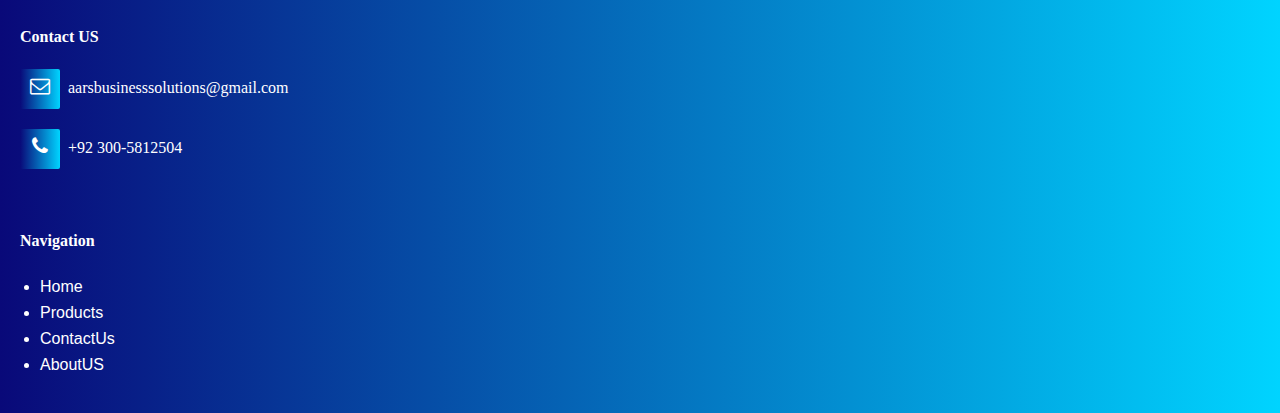
==== commit 2572623a: "again" ====
--- a/index.html
+++ b/index.html
@@ -2,6 +2,7 @@
 <html lang="en">
 <head>
 	<meta charset="UTF-8">
+  <meta name="viewport" content="width=device-width, initial-scale=1">
 	<title>ARS Business Sol</title>
   <link rel="stylesheet" href="stylesheet.css">
 	<link rel="stylesheet" href="https://stackpath.bootstrapcdn.com/bootstrap/4.5.0/css/bootstrap.min.css" integrity="sha384-9aIt2nRpC12Uk9gS9baDl411NQApFmC26EwAOH8WgZl5MYYxFfc+NcPb1dKGj7Sk" crossorigin="anonymous">
@@ -15,12 +16,12 @@
 <body>
    <!--==========================
     Top Bar
-  ============================-->
+  ============================-
   <section id="topbar">
     <div class="container clearfix">
       <div class="contact-info float-left">
-        <i class="fa fa-envelope-o"></i> <a href="mailto:contact@example.com">contact@example.com</a>
-        <i class="fa fa-phone"></i> +1 5589 55488 55
+        <i class="fa fa-envelope-o"></i> <a href="mailto:contact@example.com">aarsbusinesssolutions@gmail.com</a>
+        <i class="fa fa-phone"></i><span>+92 300-5812504</span>
       </div>
       <div class="social-links float-right">
         <a href="#" class="twitter"><i class="fa fa-twitter"></i></a>
@@ -29,206 +30,243 @@
         
       </div>
     </div>
-  </section>
+  </section>-->
 
 	<!--Navigation----->
-
-<nav class="navbar navbar-expand-lg navbar-light">
-  <div class="container-fluid">
-  <h3><a class="navbar-brand" href="#" id="logo">ARS<span>BusinessSolutions</span></a></h3>
-  <button class="navbar-toggler" type="button" data-toggle="collapse" data-target="#navbarTogglerDemo02" aria-controls="navbarTogglerDemo02" aria-expanded="false" aria-label="Toggle navigation">
+<section id="nav-bar">
+  <nav class="navbar navbar-expand-lg navbar-light">
+  <a class="navbar-brand" href="index.html" id="business">ARS <span >Business Solutions</span></a>
+  <button class="navbar-toggler" type="button" data-toggle="collapse" data-target="#navbarNav" aria-controls="navbarNav" aria-expanded="false" aria-label="Toggle navigation">
     <span class="navbar-toggler-icon"></span>
   </button>
-
-  <div class="collapse navbar-collapse" id="navbarTogglerDemo02">
-    <ul class="navbar-nav mr-auto mt-2 mt-lg-0">
+  <div class="collapse navbar-collapse" id="navbarNav">
+    <ul class="navbar-nav ml-auto">
       <li class="nav-item active">
-        <a class="nav-link" href="#">Home <span class="sr-only">(current)</span></a>
+        <a class="nav-link" href="index.html">Home <span class="sr-only">(current)</span></a>
       </li>
       <li class="nav-item">
-        <a class="nav-link" href="#">Products</a>
+        <a class="nav-link" href="products.html" target="blank">Products</a>
       </li>
       <li class="nav-item">
-        <a class="nav-link " href="#" >AboutUs</a>
+        <a class="nav-link" href="ContactUs.html" target="blank">ContactUs</a>
+      </li>
+      <li class="nav-item">
+        <a class="nav-link " href="AboutUs.html">AboutUs</a>
       </li>
     </ul>
-    <form class="form-inline my-2 my-lg-0">
-      <input class="form-control mr-sm-2" type="search" placeholder="Search">
-      <button class="btn btn-outline-success my-2 my-sm-0" type="submit">Search</button>
-    </form>
-  </div>
   </div>
 </nav>
-
-<!--SLIDER--->
-<div id="slides" class="carousel slide m-0 p-0" data-ride="carousel">
-  <ul class="carousel-indicators">
-    <li data-target="#slides" data-slide-to="0" class="active">
-      
-    </li>
-    <li data-target="#slides" data-slide-to="1">
-    </li>
-  </ul>
+</section>
+  
+<!---------------------------Banner section------------------------------
+  <section id="banner">
+    <div class="container">
+      <div class="row">
+        <div class="col-md-6">
+          <p class="promo-title">BEST BUSINESS SOLUTIONS</p>
+          <p>Contact us at the number given at the top</p>
+        </div>
+        <div class="col-md-6 text-center">
+          <img src="Images/—Pngtree—fingerprint unlock login server_5044948.png" class="img-fluid" alt="server">
+        </div>
+      </div>
+    </div>  
+--->
+ <section id="banner">
+<div id="carouselExampleControls" class="carousel slide" data-ride="carousel">
   <div class="carousel-inner">
     <div class="carousel-item active">
-    <img src="Images/MainHeader.jpeg" class="img-responsive" id="Slide1" alt="">
-    <div class="carousel-caption">
-      <h1 class="display-2">MainHeader</h1>
-      <h3>Welcome to our website</h3>
-    </div>
-  </div>
-  <div class="carousel-item">
-
-    <img src="Images/sectionServices.jpg" class=" img-responsive" id="Slide2" alt="">
-    <div class="carousel-caption">
-      <h1 class="display-2 text-left">Servers </h1>
-      <h3>We Deal in Servers Also Click the Products to find out More...</h3>
-    </div>
-  </div>
+       <div class="container">
+      <div class="row">
+        <div class="col-md-6">
+          <p class="promo-title">ARS BUSINESS SOLUTION</p>
+          <p class="lead">One Stop Shop For All IT Solution
+Ars Business Solution is a System Integrator and Management of IT Infrastructure .
+</p>
+        </div>
+        <div class="col-md-6 text-center">
+          <img src="Images/slide1.png" class="img-fluid"  alt="server">
+        </div>
+      </div>
+    </div>  
+    </div>
+    <div class="carousel-item">
+      <div class="container">
+      <div class="row">
+        <div class="col-md-6">
+          <p class="promo-title">100% Gurantee on Products</p>
+          <p>Contact us at the number given at the top</p>
+        </div>
+        <div class="col-md-6 text-center">
+          <img src="Images/slide2.png" class="img-fluid" alt="server">
+        </div>
+      </div>
+    </div>  
+    </div>
+    <div class="carousel-item">
+       <div class="container">
+      <div class="row">
+        <div class="col-md-6">
+          <p class="promo-title">24/7 SUPPORT</p>
+          <p>Contact us at the number given at the top</p>
+        </div>
+        <div class="col-md-6 text-center">
+          <img src="Images/slide3.png" class="img-fluid"  alt="server">
+        </div>
+      </div>
+    </div>  
+    </div>
+  </div>
+  <a class="carousel-control-prev" href="#carouselExampleControls" role="button" data-slide="prev">
+    <span class="carousel-control-prev-icon" aria-hidden="true"></span>
+    <span class="sr-only">Previous</span>
+  </a>
+  <a class="carousel-control-next" href="#carouselExampleControls" role="button" data-slide="next">
+    <span class="carousel-control-next-icon" aria-hidden="true"></span>
+    <span class="sr-only">Next</span>
+  </a>
 </div>
-</div>
-<!--Section About Us/Vision-->
-<section class="sectionVision">
-  <div class="container-fluid jumbotron">
-    <div class="row text-center">
-      <div class="col-xs-6 col-sm-6 col-md-6 col-lg-6 col-xl-6">
-        <h3 class="display-4">Our Vision</h3>
-         <p class="lead font-weight-bold">Our vision is to deliver technology that makes life better for everyone, everywhere, every person, every organization, and every community around the world.</p>
-      </div>
-       <div class="col-xs-6 col-sm-6 col-md-6 col-lg-6 col-xl-6">
-        <img src="Images/MainHeader.jpeg" class="img-thumbnail img-fluid"  alt="">
-      </div>
-    <hr>
-    </div>
-  </div>
-</section>
-
-<!--Services Sections========-->
-<!--
-<section class="Services">
-  <div class="container-fluid fade"></div>
-  <h3 class="display-4 text-center">Services</h3>
-<div class="row text-center">
-  <div class="col-4">
-  <i class="fa fa-wifi" style="font-size: 30px"></i>
-  <p class="lead font-weight-normal">Networking</p>
-</div>
- <div class="col-4 ">
-  <i class="fa fa-wifi" style="font-size: 30px"></i>
-  <p class="lead">We Deal in Networking Solutions</p>
-</div>
- <div class="col-4">
-  <i class="fa fa-wifi" style="font-size: 30px"></i>
-  <p class="lead">We Deal in Networking Solutions</p>
-</div>
-</div>
-</section>-->
-
-<!--=============Services==============-->
+
+</section>
 
 <!-- Services section -->
-    <section id="what-we-do">
-      <div class="container-fluid">
-      <h2 class="section-title mb-2 h1">Our Services</h2>
-      <p class="text-center text-muted h5">Having and managing a correct marketing strategy is crucial in a fast moving market.</p>
-      <div class="row mt-5">
-        <div class="col-xs-12 col-sm-6 col-md-6 col-lg-4 col-xl-4">
-          <div class="card">
-            <div class="card-block block-1">
-              <h3 class="card-title">SLA</h3>
-              <p class="card-text">This Service-Level Agreement (this “Agreement” or this “Service-Level Agreement”).</p>
-              <a href="https://www.fiverr.com/sunlimetech/design-and-fix-your-bootstrap-4-issues" title="Read more" class="read-more" >Read more<i class="fa fa-angle-double-right ml-2"></i></a>
-            </div>
+    <section id="services">
+      <div class="container text-center">
+        <h1 class="title">OUR SERVICES</h1>
+        <div class="row text-center">
+          <div class="col-md-4 service">
+            <img src="servicesImages/sla.png" class="service-img" alt="">
+            <h4>SLA</h4>
+            <p>This Service-Level Agreement (this “Agreement” or this “Service-Level Agreement”).</p>
           </div>
-        </div>
-        <div class="col-xs-12 col-sm-6 col-md-6 col-lg-4 col-xl-4">
-          <div class="card">
-            <div class="card-block block-2">
-              <h3 class="card-title">HardWareMaintenance</h3>
-              <p class="card-text">With supporting text below as a natural lead-in to additional content.</p>
-              <a href="https://www.fiverr.com/sunlimetech/design-and-fix-your-bootstrap-4-issues" title="Read more" class="read-more" >Read more<i class="fa fa-angle-double-right ml-2"></i></a>
-            </div>
+          <div class="col-md-4 service">
+            <img src="servicesImages/hard-ware.png" class="service-img" alt="">
+            <h4>hard-ware Maintenance</h4>
+            <p>This Service-Level Agreement (this “Agreement” or this “Service-Level Agreement”).</p>
           </div>
-        </div>
-        <div class="col-xs-12 col-sm-6 col-md-6 col-lg-4 col-xl-4">
-          <div class="card">
-            <div class="card-block block-3">
-              <h3 class="card-title">SoftwareServices</h3>
-              <p class="card-text">With supporting text below as a natural lead-in to additional content.</p>
-              <a href="https://www.fiverr.com/sunlimetech/design-and-fix-your-bootstrap-4-issues" title="Read more" class="read-more" >Read more<i class="fa fa-angle-double-right ml-2"></i></a>
-            </div>
+          <div class="col-md-4 service">
+            <img src="servicesImages/software-services.png" class="service-img" alt="">
+            <h4>Software Services</h4>
+            <p>This Service-Level Agreement (this “Agreement” or this “Service-Level Agreement”).</p>
           </div>
         </div>
-        
-      </div>
-    </div>  
+      </div>
+      
   </section>
   <!-- /Services section -->
-<section class="Products">
- <h3 class="display-4 text-center">Products</h3>
- <br>
- <div class="container-fluid">
-  <div class="row text-center">
-    <div class="card-deck mx-auto">
-      <div class="col-xs-12 col-sm-6 col-md-6 col-lg-4 col-xl-4">
-<div class="card CardEffect" style="width: 18rem;">
-  <img class="card-img-top" src="Images/laptop.png" alt="Card image cap">
-  <div class="card-body">
-    <h5 class="card-title">Laptops</h5>
-    <p class="card-text">Some quick example text to build on the card title and make up the bulk of the card's content.</p>
-    <a href="#" class="btn btn-primary">Go somewhere</a>
-  </div>
-</div>
-</div>
-     <div class="col-xs-12 col-sm-6 col-md-6 col-lg-4 col-xl-4">
-<div class="card CardEffect" style="width: 18rem;">
-  <img class="card-img-top" src="Images/laptop.png" alt="Card image cap">
-  <div class="card-body">
-    <h5 class="card-title">Laptops</h5>
-    <p class="card-text">Some quick example text to build on the card title and make up the bulk of the card's content.</p>
-    <a href="#" class="btn btn-primary">Go somewhere</a>
-  </div>
-</div>
-</div>
-     <div class="col-xs-6 col-sm-6 col-md-6 col-lg-4 col-xl-4">
-<div class="card CardEffect" style="width: 18rem;">
-  <img class="card-img-top" src="Images/laptop.png" alt="Card image cap">
-  <div class="card-body">
-    <h5 class="card-title">Laptops</h5>
-    <p class="card-text">Some quick example text to build on the card title and make up the bulk of the card's content.</p>
-    <a href="#" class="btn btn-primary">Go somewhere</a>
-  </div>
-</div>
-</div>
-<div class="col-xs-6 col-sm-6 col-md-6 col-lg-4 col-xl-4">
-<div class="card CardEffect" style="width: 18rem;">
-  <img class="card-img-top" src="Images/laptop.png" alt="Card image cap">
-  <div class="card-body">
-    <h5 class="card-title">Laptops</h5>
-    <p class="card-text">Some quick example text to build on the card title and make up the bulk of the card's content.</p>
-    <a href="#" class="btn btn-primary">Go somewhere</a>
-  </div>
-</div>
-</div>
-
-
-</div>
-<!-- Div for Centering Button------>
-
-<div class="container">
-  <div class="row">
-    <div class="col text-center">
-      <br>
-      <a href="#" type="button" class="btn btn-outline-danger btn-lg">Click here to get more Products...</a>
-      <br>
-    </div>
-  </div>
-</div>
-</div>
-</div>
-
-<!--section of products----->
-</section>
+
+
+
+
+
+
+
+
+<!--Section About Us/Vision-->
+<section id="about-us">
+  <div class="container">
+    <h1 class="title text-center">Why Choose Us?</h1>
+    <div class="row">
+      <div class="col-md-6 col-lg-6 col-xl-6">
+        <p class="ourVision">Our Vision</p>
+        <ul>
+          <li>Our vision is to deliver technology that makes life better for everyone, everywhere, every person, every organization, and every community around the world.</li>
+        </ul>
+       
+      
+      </div>
+      <div class="col-md-6 col-lg-6 col-xl-6">
+        <img src="servicesImages/MainHeader.jpeg" class="img-fluid img-thumbnail" alt="">
+
+      </div>
+
+    </div>
+   <a href="AboutUs.html" class="btn btn-primary">ReadMore</a>
+    </div>
+
+</section>
+
+
+<!------------Products Sections--------------->
+
+<section id="Products">
+  <div class="container text-center">
+     <h1 class="title ">Products</h1>
+     <div class="row text-center">
+       <div class="cold-md-4 col-lg-4 col-xl-4 p-service">
+         <img src="servicesImages/laptop.png" class="img-fluid" alt="">
+         <h4>Laptops</h4>
+         <p>We have laptops of <br><b><i>Hp</i></b>,<b><i>Dell</i></b>,<b><i>Lenovo</i></b><br> and many more</p>
+       </div>
+       <div class="cold-md-4 col-lg-4 col-xl-4 p-service ">
+         <img src="servicesImages/desktop.png" class="img-fluid" alt="">
+         <h4>Desktops</h4>
+         <p>We have Desktops of <br><b><i>Hp</i></b>,<b><i>Dell</i></b>,<b><i>Lenovo</i></b><br> and many more</p>
+       </div>
+       <div class="cold-md-4 col-lg-4 col-xl-4 p-service">
+         <img src="servicesImages/servers.png" class="img-fluid" alt="">
+         <h4>Servers</h4>
+         <p>We have Servers of <br><b><i>DELL EMC</i></b><br>and <b><i>HPE</i></b><br> </p>
+       </div>
+     </div>
+      <a href="products.html" class="btn btn-primary">ALL Products</a>
+  </div>
+</section>
+
+<section id="license">
+  <div class="container">
+    <h1 class="title text-center">License's</h1>
+    <div class="row text-center">
+      <div class="col-md-6">
+        <img src="servicesImages/Business-Licenses.png" class="img-fluid" alt="">
+        <h4>MICROSOFT LICENSING </h4>
+        <p class="text-justify ">ARS BUSINESS SOLUTION is committed to supporting our customers with Microsoft licensing that enables digital transformation, empowering them to achieve more. How customers acquire the technology they need to transform is the role of Microsoft commercial licensing. Our goal is to deliver a unified commerce experience that will offer customers flexible access to any Microsoft product or service, whether they choose to buy on their own, through us.
+Software Licensing and Support Services
+</p>
+      </div>
+      <div class="col-md-6">
+        <img src="servicesImages/Business-Licenses.png" class="img-fluid" alt="">
+        <h4>VMWARE</h4>
+        <p class="text-justify">ARS BUSINESS SOLUTIONS delivers solutions for business infrastructure virtualization - VMware vSphereT - Software Licensing and Support Services</p>
+
+      </div>
+    </div>
+  </div>
+  <br>
+</section>
+
+
+<!--Footer-->
+<section id="footer">
+  <div class="container">
+    <div class="row">
+      <div class="col-md-4 footer-box">
+        <p class="lead"><i>ARS BUSINESS SOLUTIONS</i></p>
+        <p>One Stop Shop For All IT Solution
+Ars Business Solution is a System Integrator and Management of IT Infrastructure .</p>
+        
+      </div>
+      <div class="cold-md-4 footer-box">
+        <p><b>Contact US</b></p>
+        <p><i class="fa fa-envelope-o"> </i>aarsbusinesssolutions@gmail.com</p>
+         <p><i class="fa fa-phone"> </i>+92 300-5812504</p>
+      </div>
+      <div class="cold-md-4 footer-box">
+        <p><b>Navigation</b></p>
+        <ul>
+          <li><a href="index.html">Home</a></li>
+          <li><a href="products.html">Products</a></li>
+          <li><a href="ContactUs.html">ContactUs</a></li>
+          <li><a href="AboutUs.html">AboutUS</a></li>
+        </ul>
+      </div>
+    </div>
+  </div>
+</section>
+
+
+
+
 
 
 
--- a/stylesheet.css
+++ b/stylesheet.css
@@ -1,3 +1,48 @@
+*{
+	margin: 0;
+	padding:0;
+	text-decoration: none;
+	
+}
+
+#nav-bar #business{
+	color:#fff;
+	font-family: "Montserrat","Palatino Linotype", "Book Antiqua", Palatino, serif;
+	font-weight: bold;
+	font-style: italic;
+}
+
+#nav-bar{
+	position: sticky;
+	top:0;
+	z-index: 10;
+}
+.navbar {
+	background-image: linear-gradient(to right, #090979, #00d4ff);
+	padding: 0 !important;
+}
+
+.navbar-nav li
+{
+	padding:0 10px;
+}
+
+.navbar-nav li a
+{
+	color:#fff !important;
+	font-weight: 600;
+	float: right;
+	text-align: left;
+}
+.navbar-toggler-icon {
+	font-size: 18px;
+
+
+}
+.navbar-toggler
+{
+	outline: none !important;
+}
 
 p{
 	font-family: "Palatino Linotype", "Book Antiqua", Palatino, serif;
@@ -5,61 +50,107 @@
   margin: 0 0 30px 0;
 }
 
-h1,
-h2,
-
-h4,
-h5,
-h6 {
-  font-family: "Montserrat", sans-serif;
-  font-weight: 400;
-  margin: 0 0 20px 0;
-  padding: 0;
-}
-
-#Slide1{
-	width: 100%;
-	height:100vh;
+/*----------------------------Banner Section--------------------------*/
+#banner{
+	background-image: linear-gradient(to right, #090979, #00d4ff);
+	color: #fff;
 	
 }
-#Slide2{
-	width: 100%;
-	height:100vh;
-	
-}
+#img-resize {
+  width:600px;
+  height:540px;
+}
+
+.promo-title{
+	font-size: 40px;
+	font-weight: 600;
+	margin-top: 100px;
+}
+
+/*---------------------Services Section-------------*/
+#services {
+	padding:80px 0;
+
+}
+.service-img
+{
+	width: 100px;
+	margin-top: 20px;
+}
+
+.service {
+	padding:20px;
+}
+.service h4{
+	padding:5px;
+	margin-top: 25px;
+	text-transform: uppercase;
+}
+
+.title::before{
+	content: '';
+	background: #1197EDFF;
+	height: 5px;
+	width: 250px;
+	margin-left: auto;
+	margin-right: auto;
+	display: block;
+	transform: translateY(63px);
+}
+.title::after{
+	content: '';
+	background: #1197EDFF;
+	height: 10px;
+	width: 60px;
+	margin-left: auto;
+	margin-right: auto;
+	margin-bottom: 40px;
+	display: block;
+	transform: translateY(8px);
+}
+
+
+/*-----------------------Our Vision Section/AboutUs---------------------
+*/
+#about-us{
+	background: #f8f9fa;
+	padding-bottom: 50px;
+	padding-top: 50px;
+}
+
+
+.ourVision{
+	font-size: 40px;
+	font-weight: 600;
+	margin-top: 8%;
+}
+#about-us ul li{
+	list-style: none;
+}
+
+#about-us .btn-primary{
+	box-shadow: none;
+	padding: 8px 25px;
+	border: none;
+	border-radius: 20px;
+	background-image: linear-gradient(to right, #090979, #00d4ff);
+
+}
+#about-us .btn-primary:hover{
+	 box-shadow: 0 12px 16px 0 rgba(0,0,0,0.24),0 17px 50px 0 rgba(0,0,0,0.19);
+}
+
 body {
   overflow-x:hidden;
-}
-
-.sectionVision{
-	margin:0px;
-	padding: 0px;
-
-}
-
-/*****Header******/
-#logo h3 {
-  font-size: 32px;
-  margin-top: 2vh;
-  padding: 0;
-  line-height: 1;
-  font-family: "Montserrat", sans-serif;
-  font-weight: 700;
-}
-
-#logo h3 a {
-  color: #0c2e8a;
-  line-height: 1;
-  display: inline-block;
-  text-decoration: none;
-}
-
-#logo h3 a span {
-  color: #50d8af;
-}
-#logo img {
-  padding: 0;
-  margin: 0;
+  font-family: sans-serif;
+  /* This is for scroll effect
+  background: url(Images/sectionServices.jpg);
+  min-height: 500px;
+  background-attachment: fixed;
+  background-position: center;
+  background-repeat: no-repeat;
+  background-size: cover;
+	*/
 }
 
 
@@ -68,9 +159,9 @@
 /********TOP BAR*********/
 
 #topbar {
-  background: #fff;
+  
   padding: 10px 0;
-  border-bottom: 1px solid #eee;
+  
   font-size: 14px;
 }
 
@@ -91,15 +182,15 @@
 #topbar .contact-info .fa-phone {
   padding-left: 20px;
   margin-left: 20px;
-  border-left: 1px solid #e9e9e9;
+  border-left: 1px solid #00d4ff;
 }
 
 #topbar .social-links a {
-  color: #555;
+  color: #fff;
   padding: 4px 12px;
   display: inline-block;
   line-height: 1px;
-  border-left: 1px solid #e9e9e9;
+  border-left: 1px solid #00d4ff;
 }
 
 #topbar .social-links a:hover {
@@ -119,129 +210,110 @@
 /********************
 /****Products********
 /*******************/
-.Products{
-	 background-image: linear-gradient(white, lightblue);
-}
-
-
-
-
-/**********************
-/***** Services *******
-/*********************/
-
-section{
-    padding: 60px 0;
-}
-section .section-title{
-	text-align:center;
-	color:#000000FF;
-	margin-bottom:50px;
-	text-transform:uppercase;
-}
-#what-we-do{
-	background:#fff;
-	background-repeat: no-repeat;
-	background-size: auto;
-}
-#what-we-do .card{
-	padding: 1rem!important;
+#Products{
+	padding:80px 0;
+}
+
+#Products p {
+	padding-top: 10px;
+}
+#Products h4 {
+		padding:5px;
+	margin-top: 25px;
+	text-transform: uppercase;}
+.p-service {
+	padding-right: 50px;
+	padding-left: 60px;
+}
+
+#Products .btn-primary{
+	box-shadow: none;
+	padding: 8px 25px;
+	margin-top:25px;
 	border: none;
-	margin-bottom:1rem;
-	-webkit-transition: .5s all ease;
-	-moz-transition: .5s all ease;
-	transition: .5s all ease;
-}
-#what-we-do .card:hover{
-	-webkit-box-shadow: 5px 7px 9px -4px rgb(158, 158, 158);
-	-moz-box-shadow: 5px 7px 9px -4px rgb(158, 158, 158);
-	box-shadow: 5px 7px 9px -4px rgb(158, 158, 158);
-	-ms-transform: scale(1.1); /* IE 9 */
-  -webkit-transform: scale(1.1); /* Safari 3-8 */
-  transform: scale(1.1);
-}
-#what-we-do .card .card-block{
-	padding-left: 50px;
-    position: relative;
-}
-#what-we-do .card .card-block a{
-	color: #0796F7FF !important;
-	font-weight:700;
-	text-decoration:none;
-}
-#what-we-do .card .card-block a i{
-	display:none;
+	border-radius: 20px;
+
+	background-image: linear-gradient(to right, #090979, #00d4ff);
+}
+#Products .btn-primary:hover{
+	 box-shadow: 0 12px 16px 0 rgba(0,0,0,0.24),0 17px 50px 0 rgba(0,0,0,0.19);
+}
+
+
+
+
+
+
+
+/*----------------------Products page Styling--------------------------*/
+#Products-of-productsPage
+{
+	padding:10px 0;
+	background: #f8f9fa;
+}
+
+.products-title{
+	font-size: 35px;
+	font-weight: 300;	
+	margin-top:8%;
+	text-align: left;
+}
+#info-lap
+{
+	text-align: left;
+	margin-top:-20px;
+}
+#info-desktop{
+	text-align: left;
+	margin-top:40px;
+}
+
+#namesOfcompanies
+{
+	text-align: left;
+	padding-left:20px;
+	padding-bottom:8px;
+	margin-top:5%;
+}
+
+
+/*Footer*/
+#footer{
+	background-image: linear-gradient(to right, #090979, #00d4ff);
+	color:#fff;
+}
+#footer h4 {
+	margin-top:20px;
+	margin-left:-15px;
+}
+.footer-box{
+	padding:20px;
+}
+.footer-box p {
+	margin-bottom: 20px;
+}
+.footer-box .fa{
+	margin-right: 8px;
+	font-size: 20px;
+	height: 40px;
+	width: 40px;
+	text-align: center;
+	padding-top: 7px;
+	border-radius: 2px;
+	background-image: linear-gradient(to right, #090979, #00d4ff);
+
+}
+.footer-box ul li {
+	margin-left: 20px;
+	padding-top:5px;
+	margin-top:-3px;
+}
+.footer-box ul li a{
+	color:#fff;
+	text-decoration: none;
 	
 }
-#what-we-do .card:hover .card-block a i{
-	display:inline-block;
-	font-weight:700;
-	
-}
-#what-we-do .card .card-block:before{
-	font-family: FontAwesome;
-    position: absolute;
-    font-size: 39px;
-    color: #0796F7FF;
-    left: 0;
-	-webkit-transition: -webkit-transform .2s ease-in-out;
-    transition:transform .2s ease-in-out;
-}
-#what-we-do .card .block-1:before{
-    content: "\f19d";
-}
-#what-we-do .card .block-2:before{
-    content: "\f013";
-}
-#what-we-do .card .block-3:before{
-    content: "\f021";
-}
-
-/*in case if u want to use more services
-
-
-#what-we-do .card .block-4:before{
-    content: "\f209";
-}
-#what-we-do .card .block-5:before{
-    content: "\f0a1";
-}
-#what-we-do .card .block-6:before{
-    content: "\f218";
-}*/
-#what-we-do .card:hover .card-block:before{
-	-webkit-transform: rotate(360deg);
-	transform: rotate(360deg);	
-	-webkit-transition: .5s all ease;
-	-moz-transition: .5s all ease;
-	transition: .5s all ease;
-}
-
-.CardEffect {
-	box-shadow: 0 4px 8px 0 rgba(0, 0, 0, 0.2), 0 6px 20px 0 rgba(0, 0, 0, 0.19);
-  text-align: center;
-transition: transform .2s;  /* Animation */
-  -webkit-transition: .5s all ease;
-	-moz-transition: .5s all ease;
-	transition: .5s all ease;
-	margin-top:2vh;
-}
-.CardEffect:hover {
-	 -ms-transform: scale(1.05); /* IE 9 */
-  -webkit-transform: scale(1.05); /* Safari 3-8 */
-  transform: scale(1.05);
- 
-
-	}
-
-.btn{
-	
-	transition-timing-function: linear;
-}
-
-/* Button Hover*/
-.btn:hover{
-	 -ms-transform: scale(1.1); /* IE 9 */
-  -webkit-transform: scale(1.1); /* Safari 3-8 */
-  transform: scale(1.1);
+
+.footer-box ul li a:hover{
+	 box-shadow: 0 12px 16px 0 rgba(0,0,0,0.24),0 17px 50px 0 rgba(0,0,0,0.19);
 }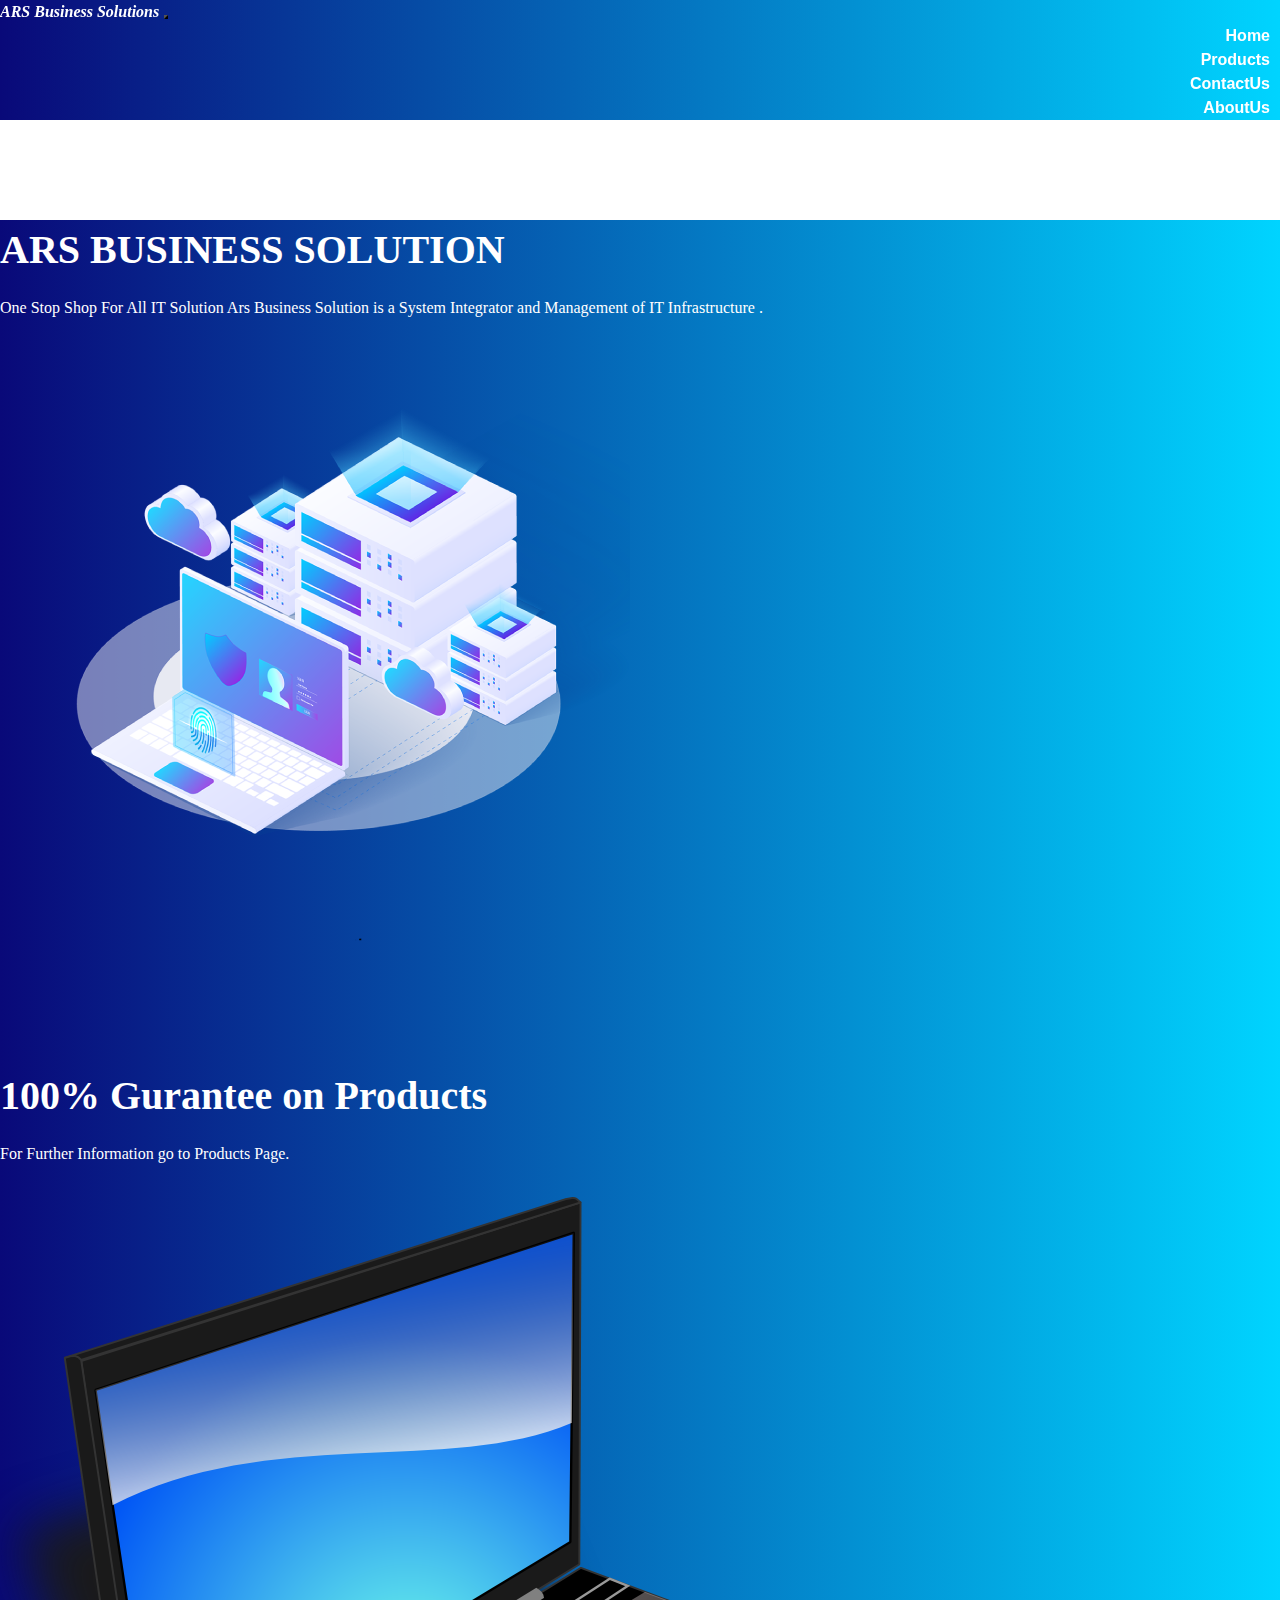
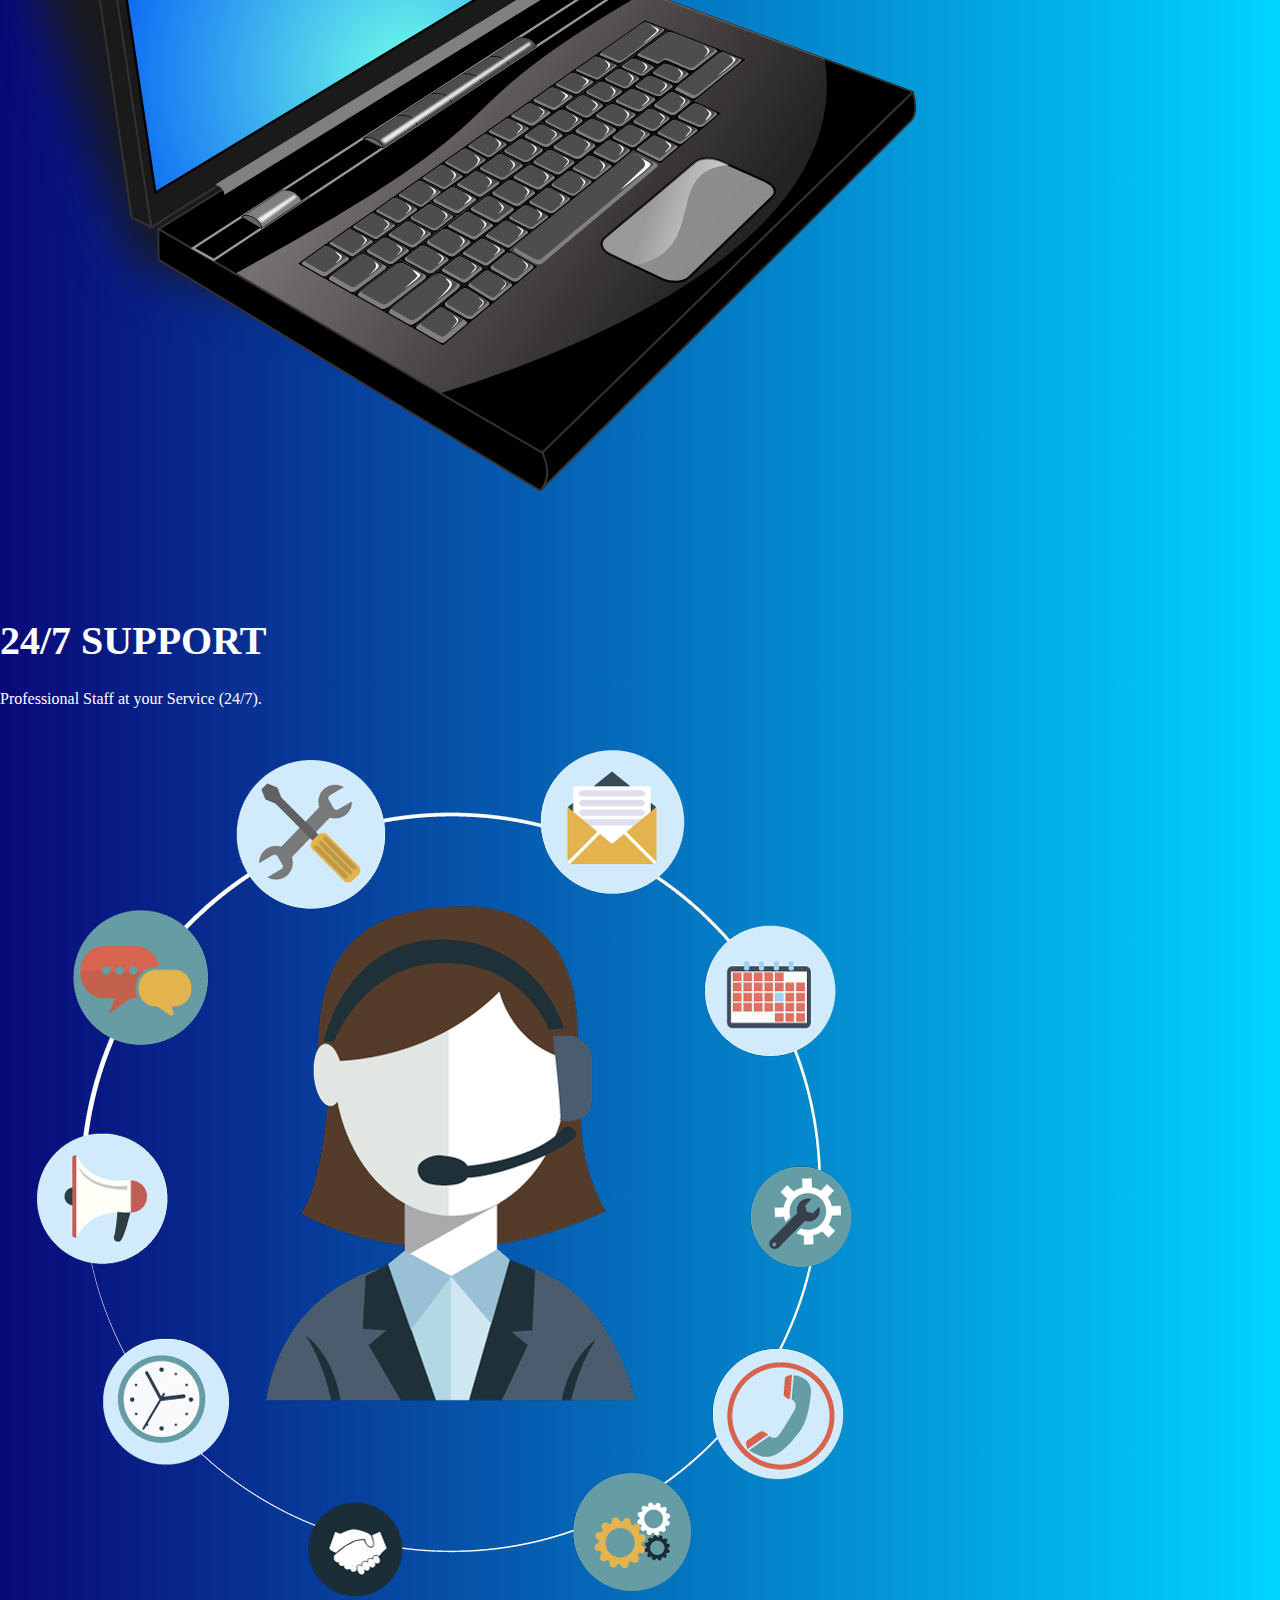
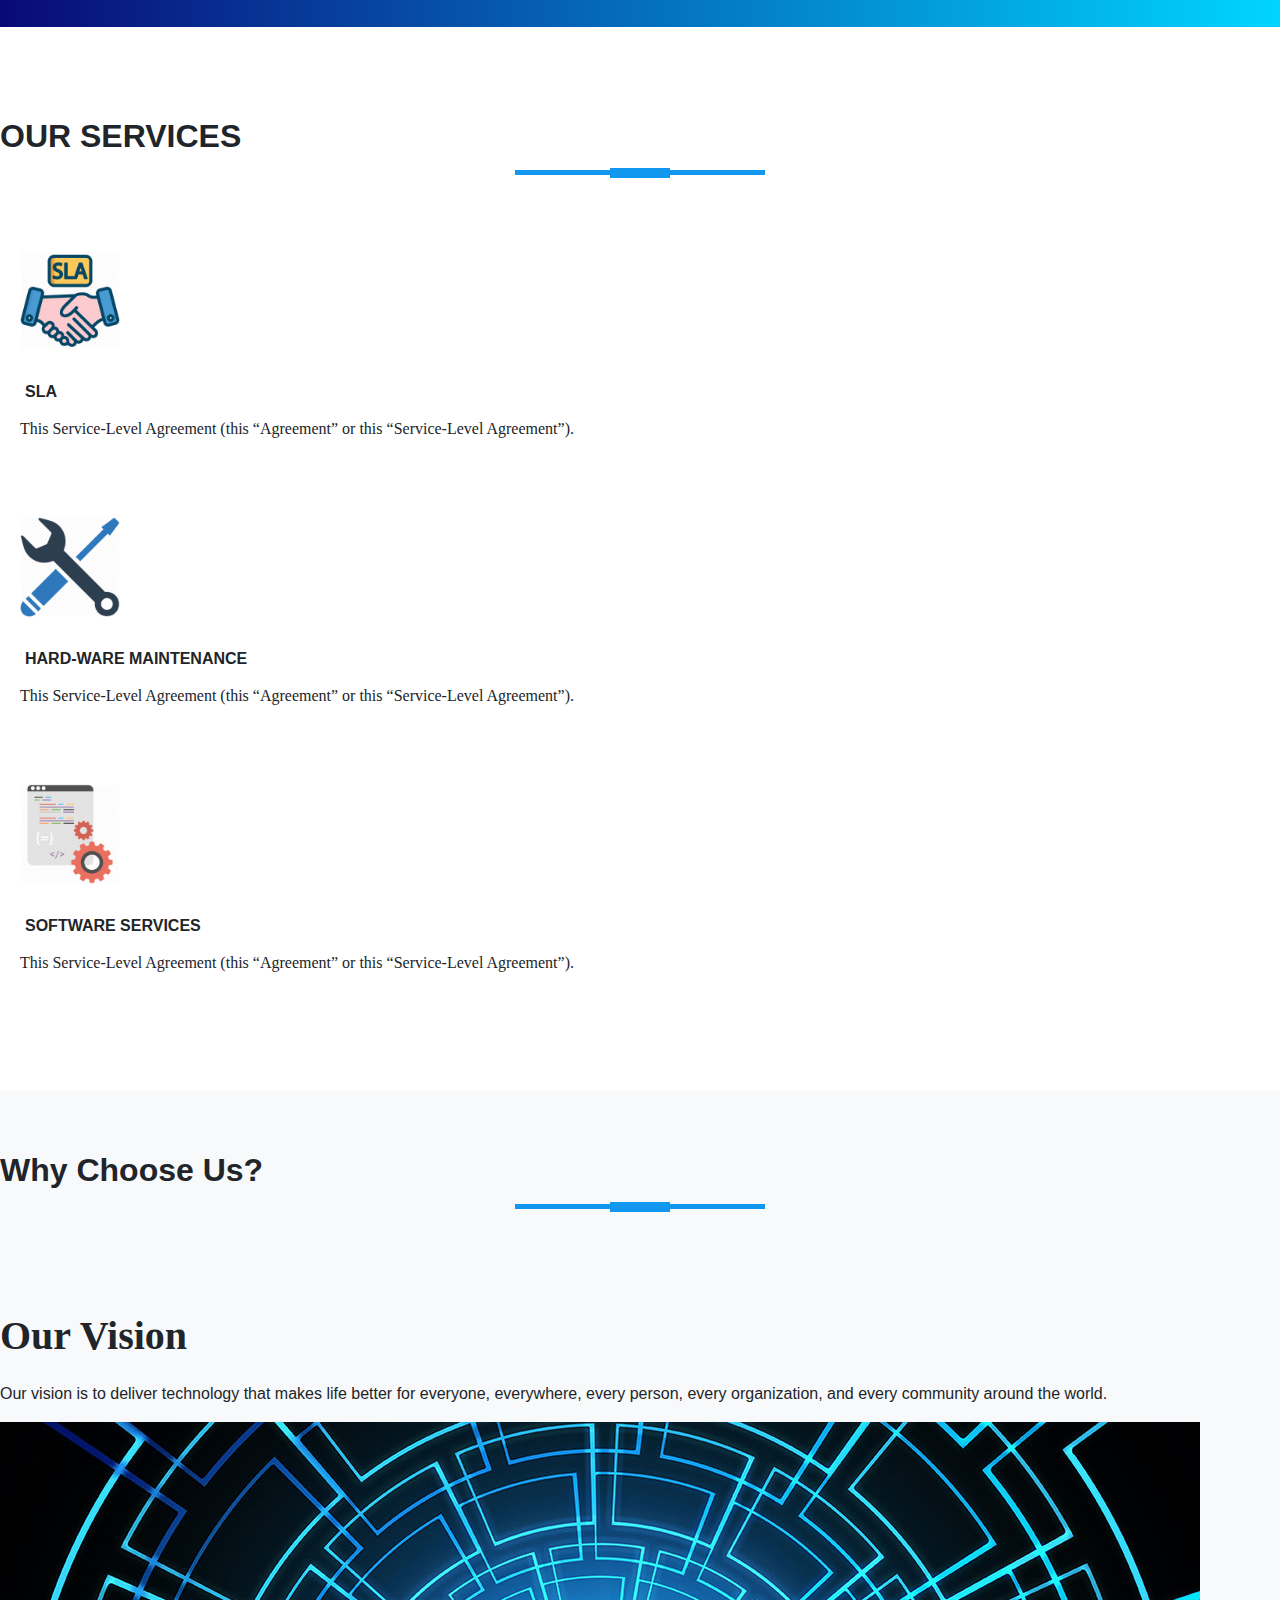
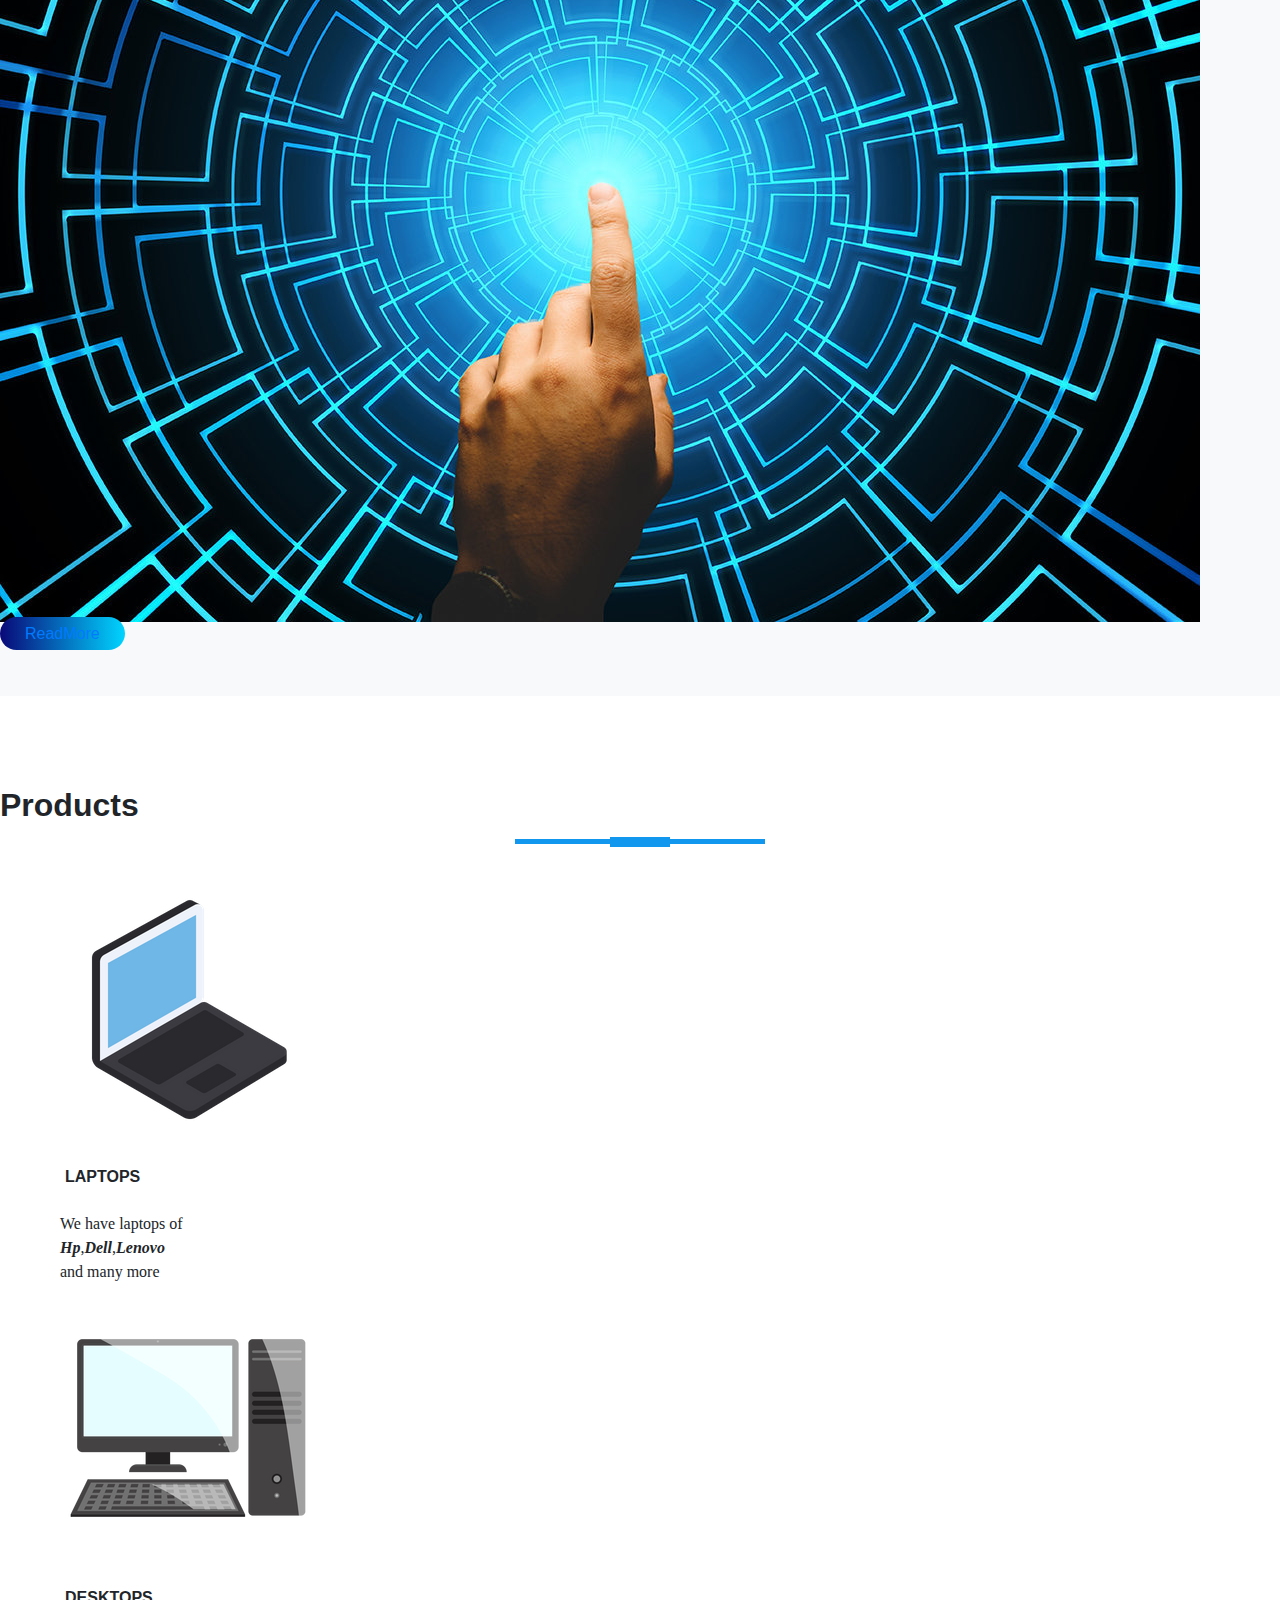
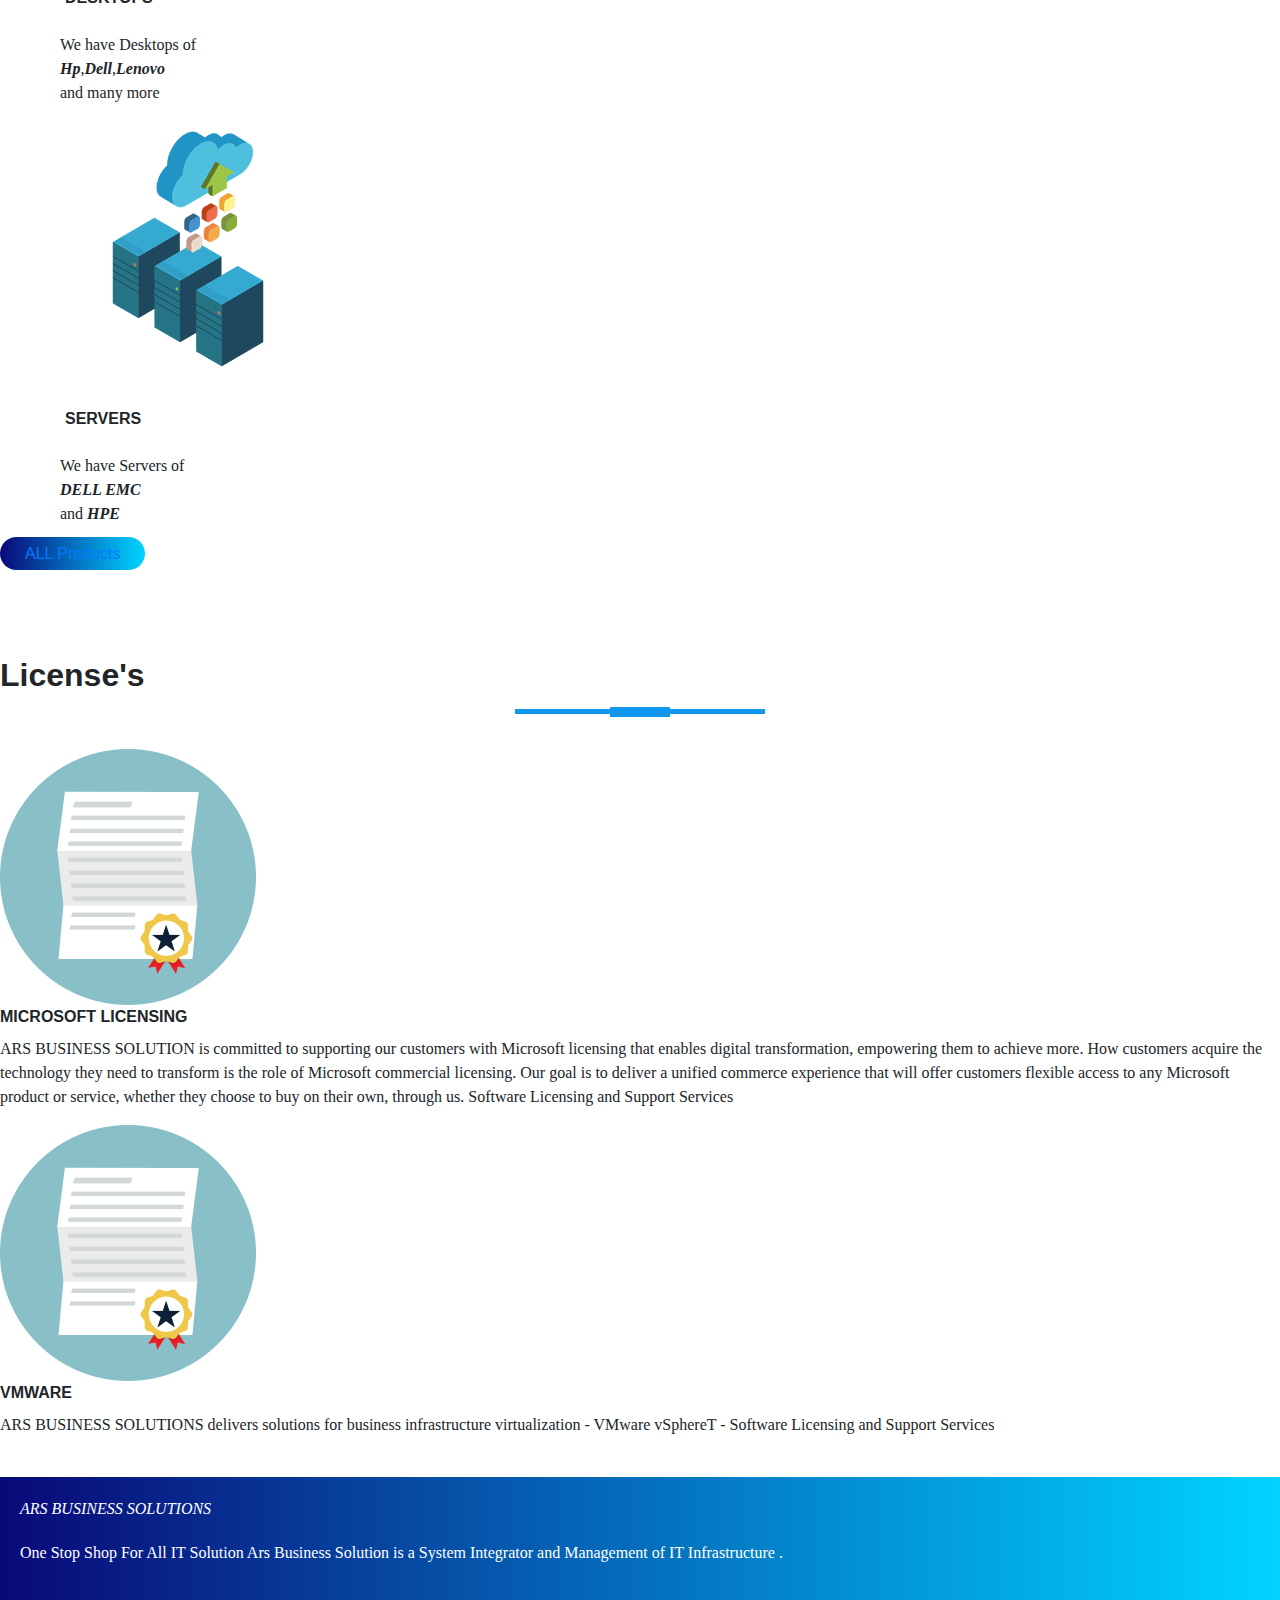
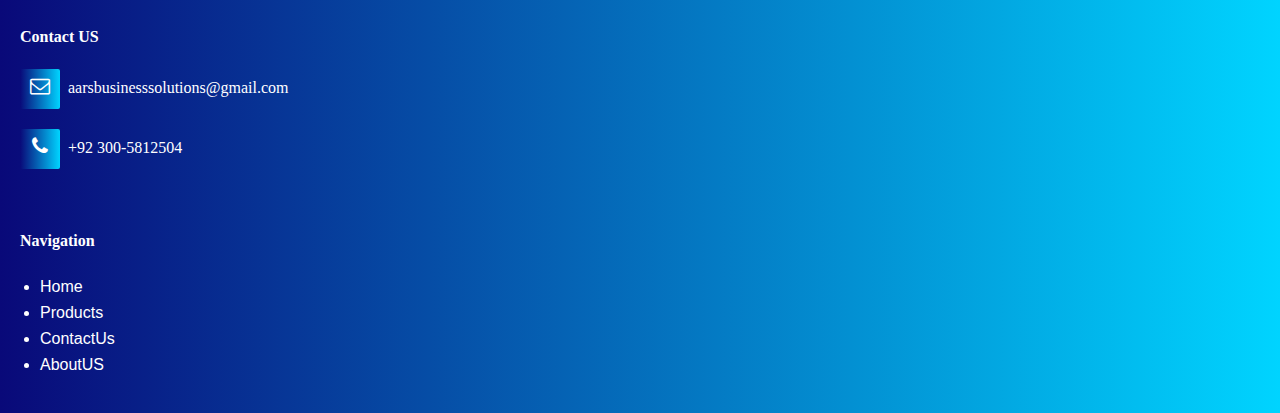
==== commit dd2f36db: "qq" ====
--- a/index.html
+++ b/index.html
@@ -95,7 +95,7 @@
       <div class="row">
         <div class="col-md-6">
           <p class="promo-title">100% Gurantee on Products</p>
-          <p>Contact us at the number given at the top</p>
+          <p>For Further Information go to Products Page.</p>
         </div>
         <div class="col-md-6 text-center">
           <img src="Images/slide2.png" class="img-fluid" alt="server">
@@ -108,7 +108,7 @@
       <div class="row">
         <div class="col-md-6">
           <p class="promo-title">24/7 SUPPORT</p>
-          <p>Contact us at the number given at the top</p>
+          <p>Professional Staff at your Service (24/7).</p>
         </div>
         <div class="col-md-6 text-center">
           <img src="Images/slide3.png" class="img-fluid"  alt="server">
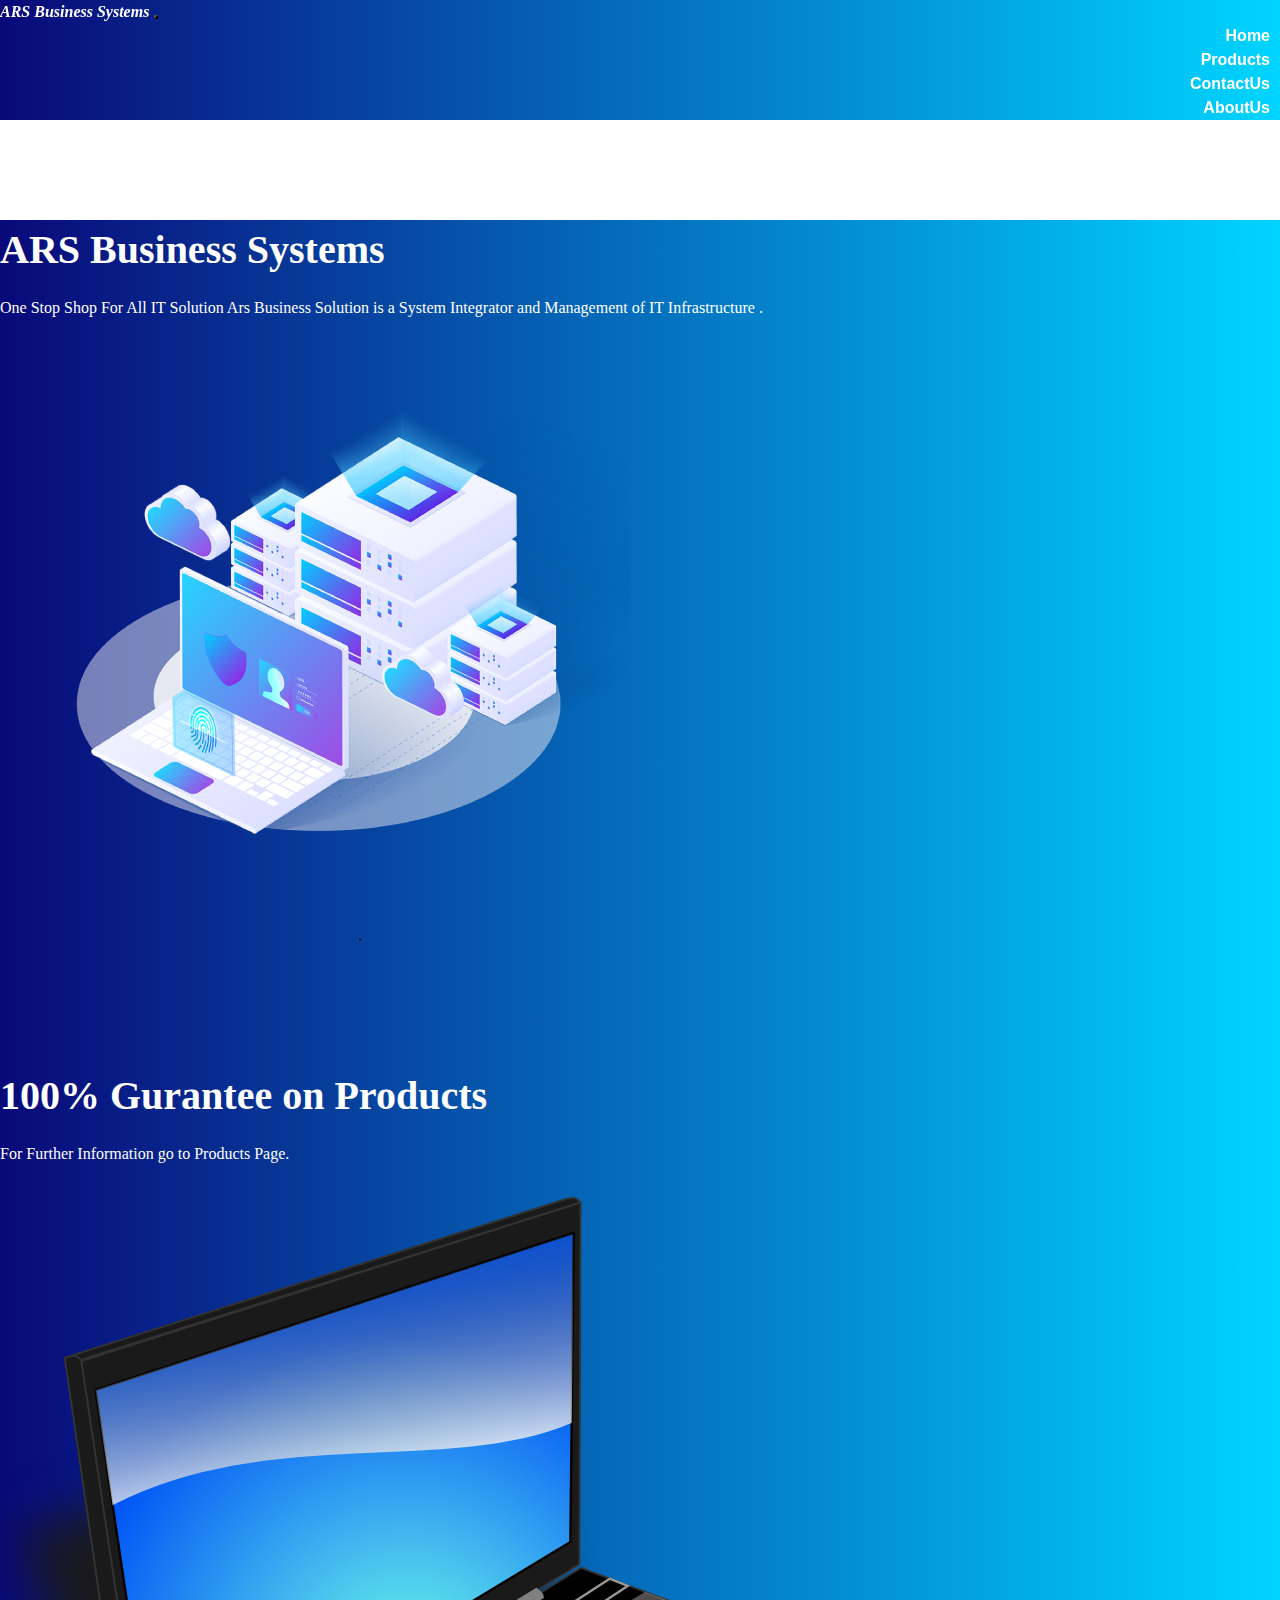
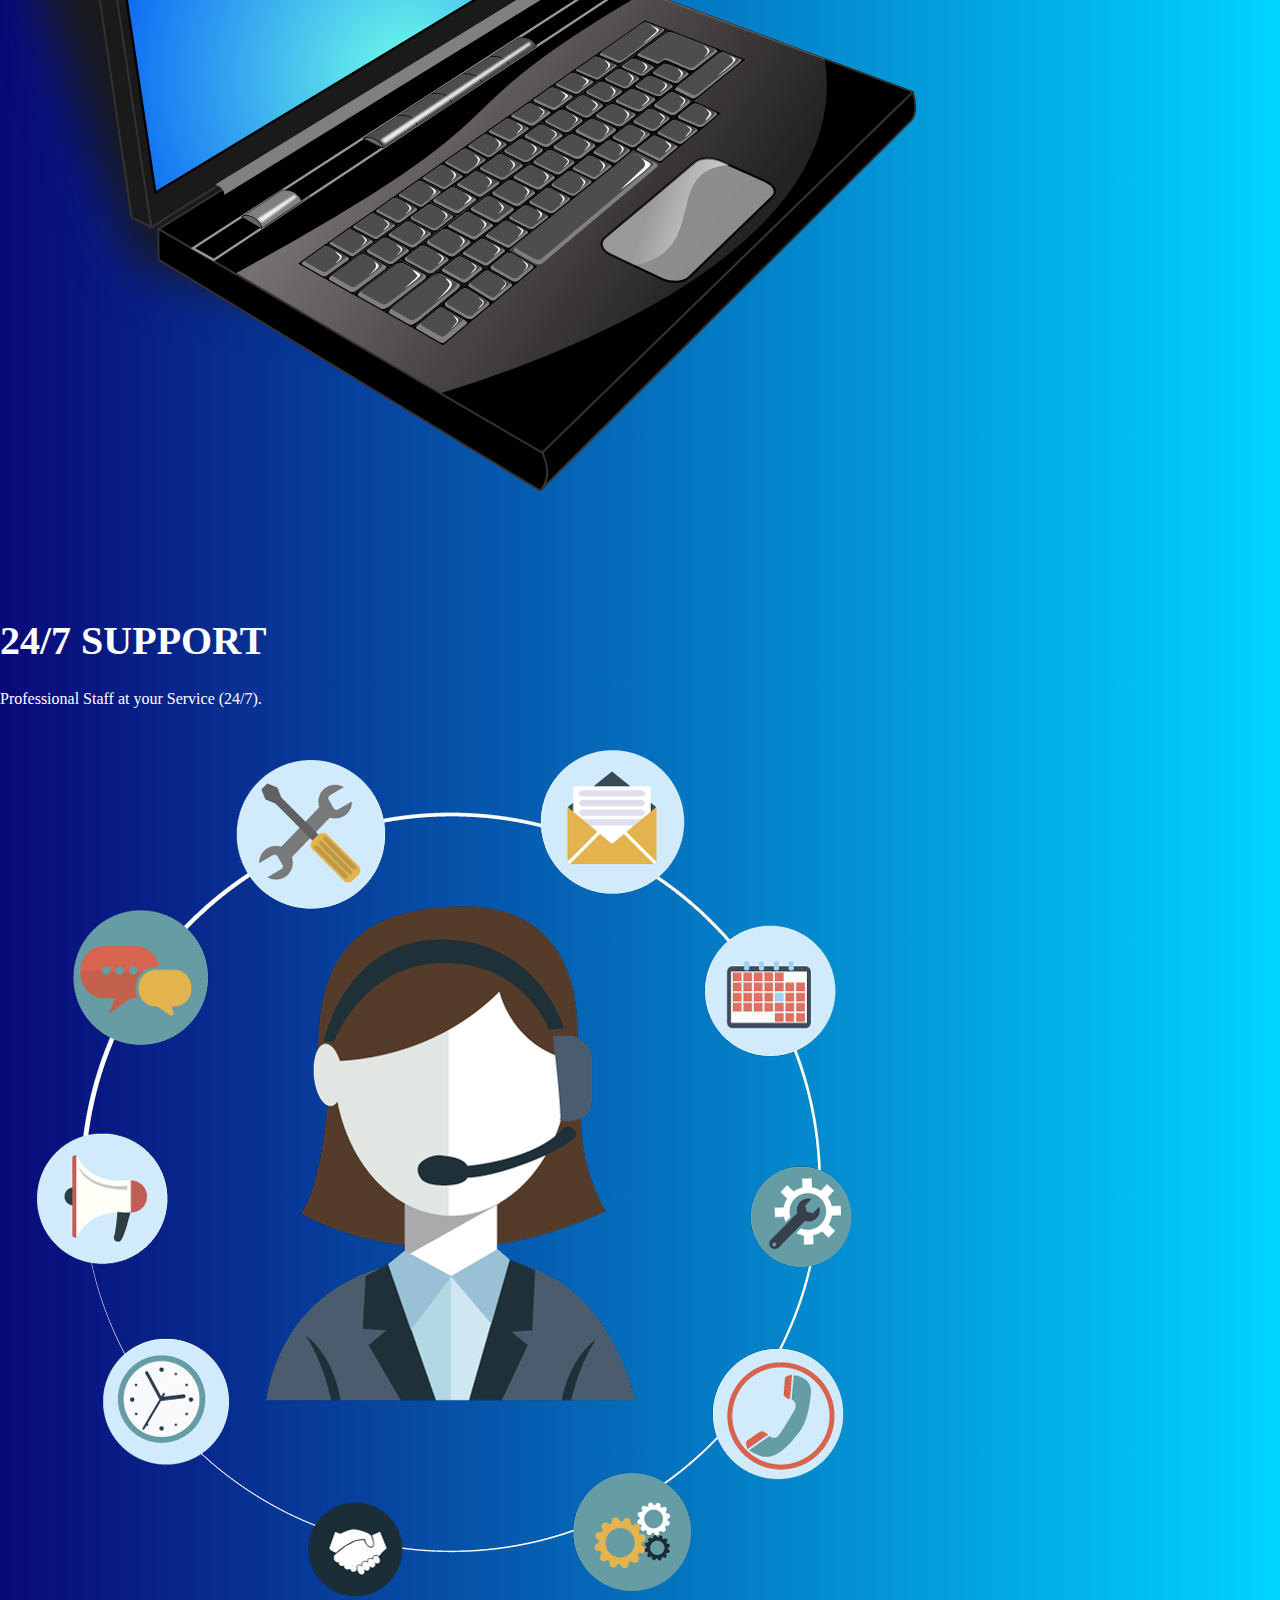
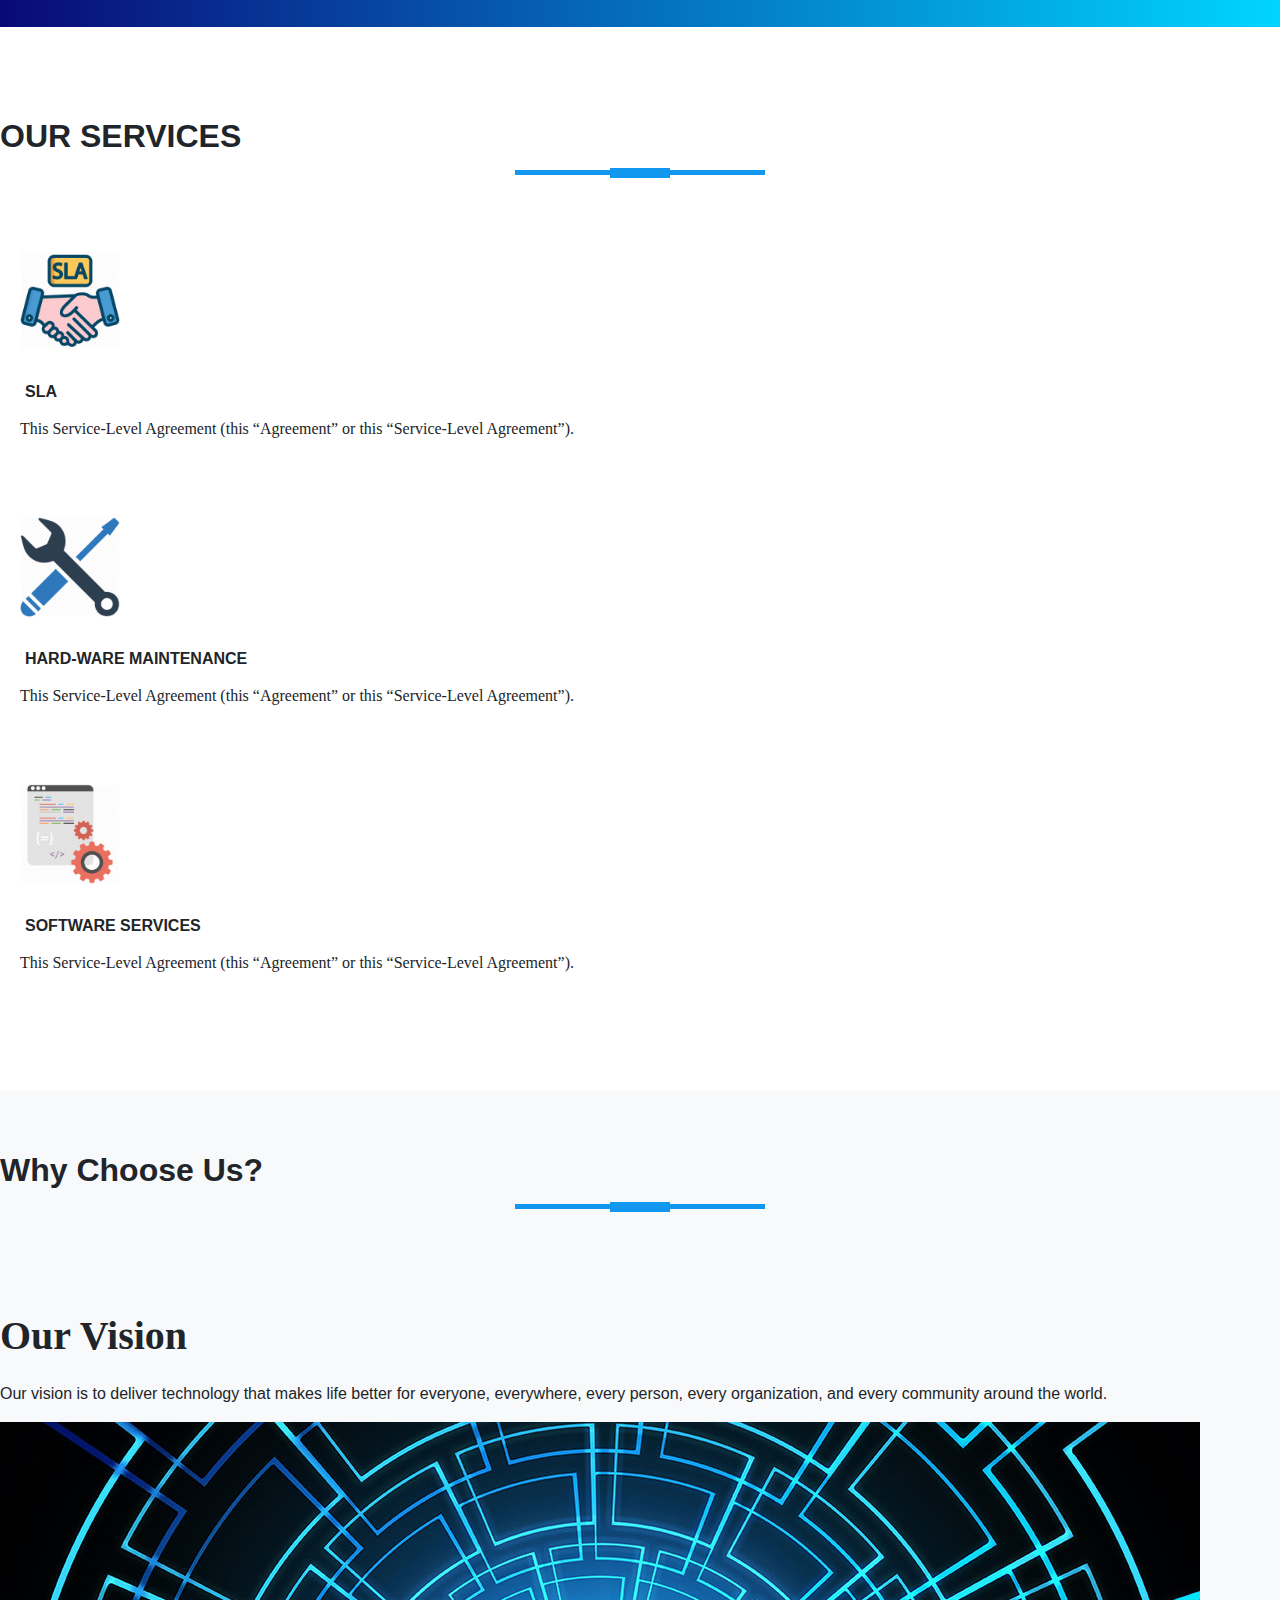
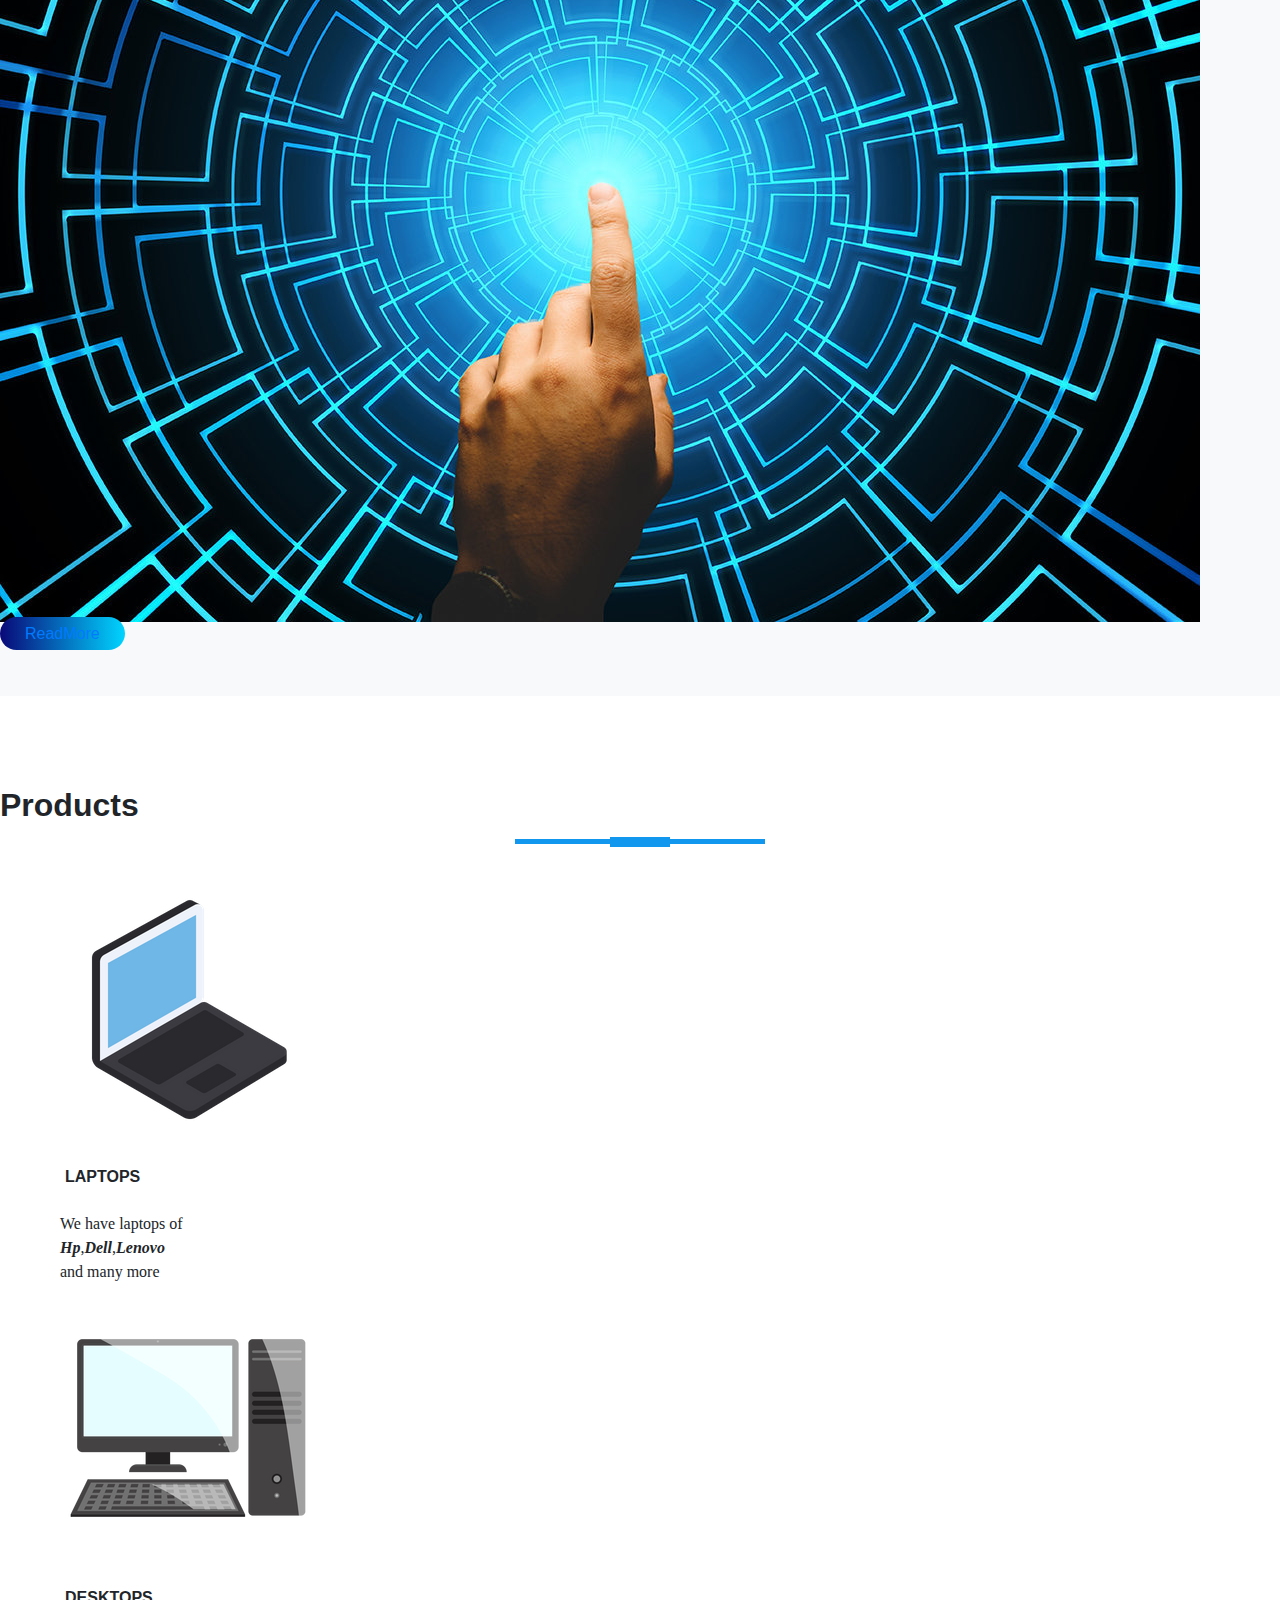
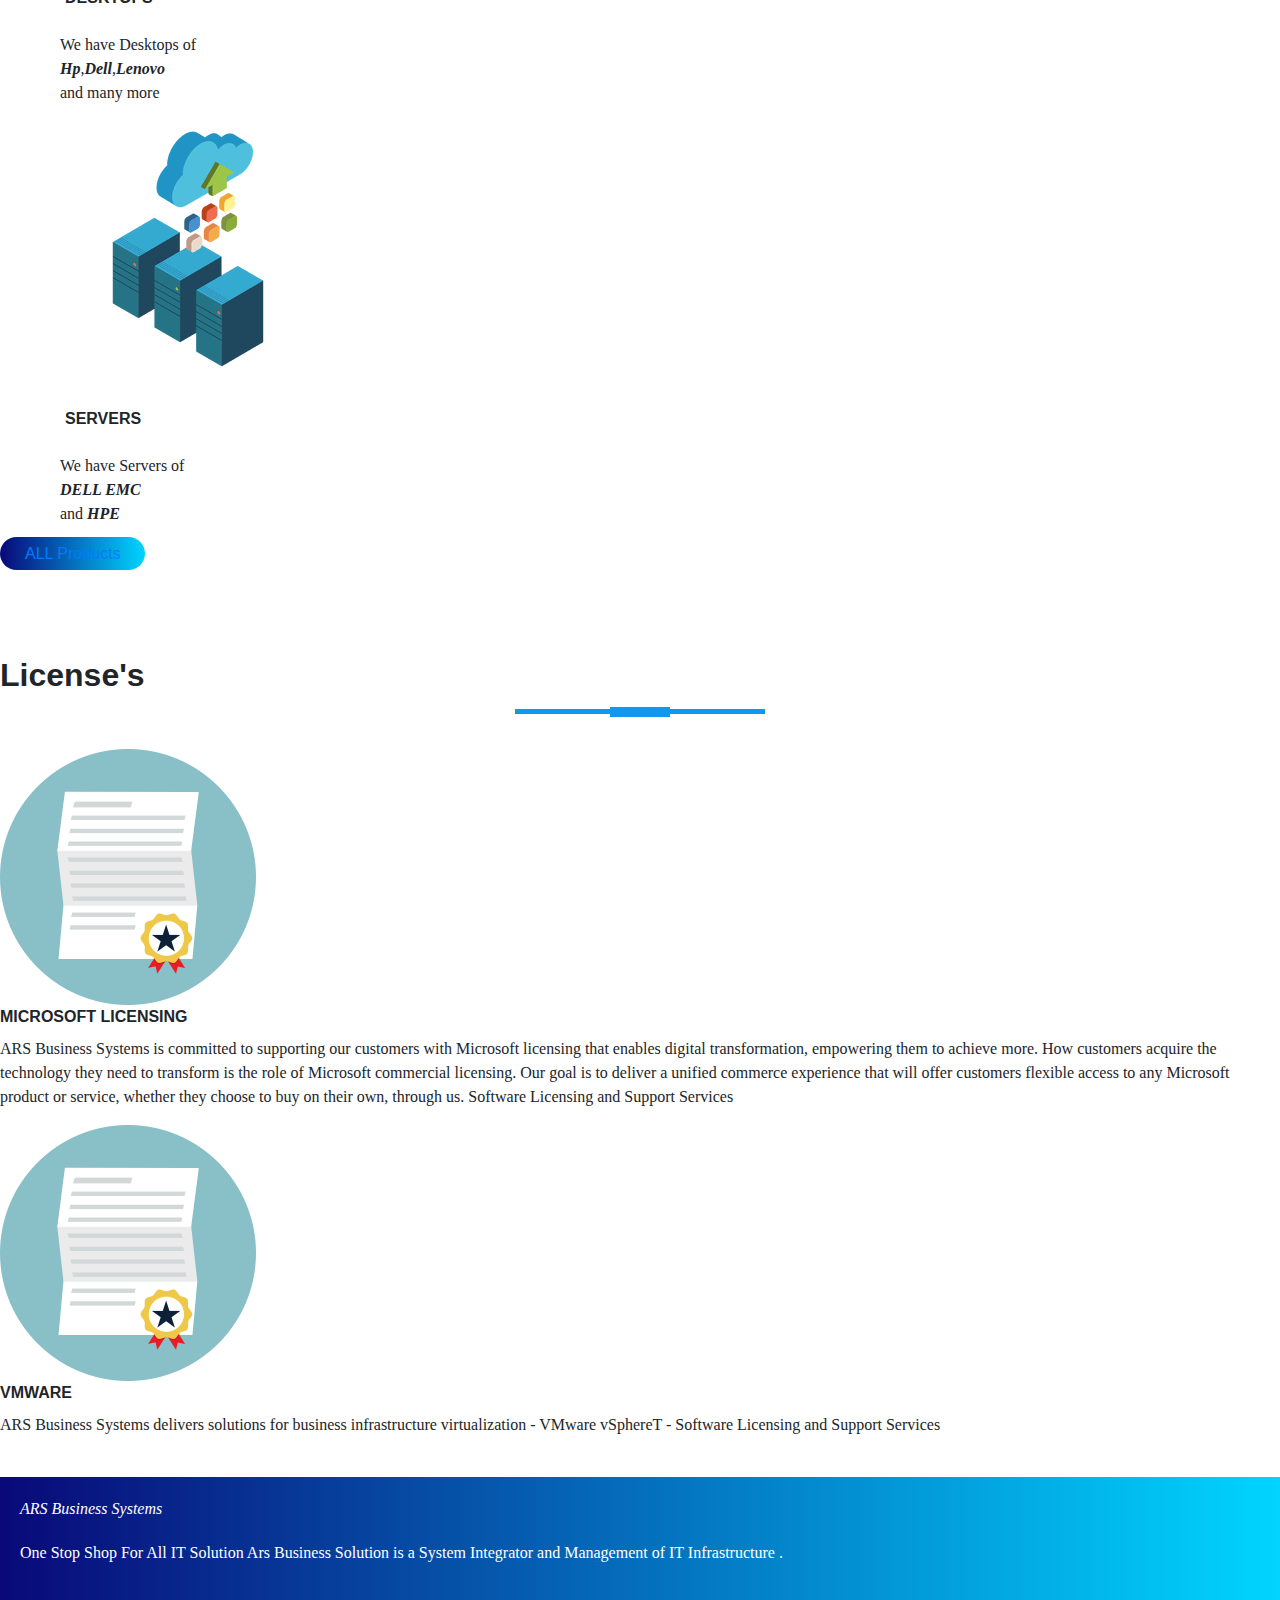
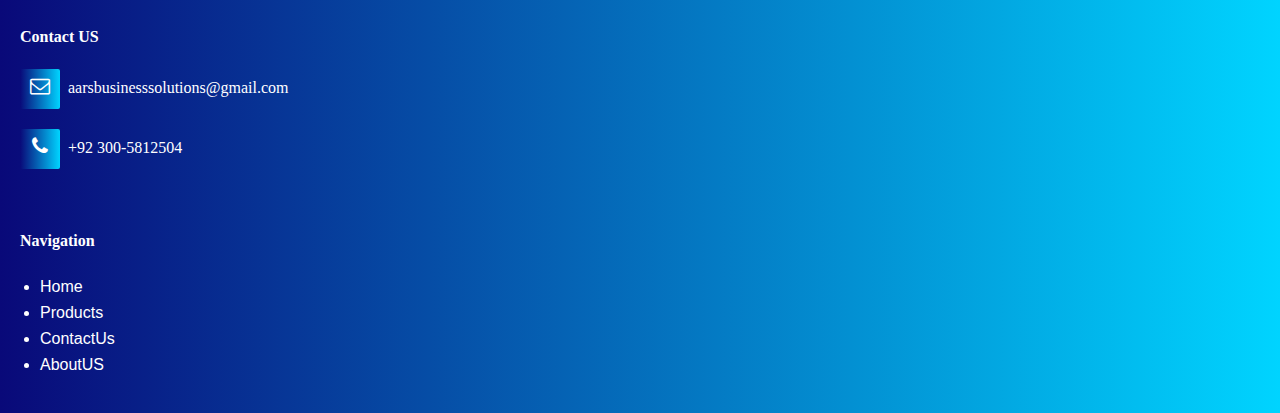
==== commit 19080acc: "Update index.html" ====
--- a/index.html
+++ b/index.html
@@ -3,7 +3,7 @@
 <head>
 	<meta charset="UTF-8">
   <meta name="viewport" content="width=device-width, initial-scale=1">
-	<title>ARS Business Sol</title>
+	<title>ARS Business Systems</title>
   <link rel="stylesheet" href="stylesheet.css">
 	<link rel="stylesheet" href="https://stackpath.bootstrapcdn.com/bootstrap/4.5.0/css/bootstrap.min.css" integrity="sha384-9aIt2nRpC12Uk9gS9baDl411NQApFmC26EwAOH8WgZl5MYYxFfc+NcPb1dKGj7Sk" crossorigin="anonymous">
   <link rel="stylesheet" href="css/bootstrap-reboot.min.css">
@@ -35,7 +35,7 @@
 	<!--Navigation----->
 <section id="nav-bar">
   <nav class="navbar navbar-expand-lg navbar-light">
-  <a class="navbar-brand" href="index.html" id="business">ARS <span >Business Solutions</span></a>
+  <a class="navbar-brand" href="index.html" id="business">ARS <span >Business Systems</span></a>
   <button class="navbar-toggler" type="button" data-toggle="collapse" data-target="#navbarNav" aria-controls="navbarNav" aria-expanded="false" aria-label="Toggle navigation">
     <span class="navbar-toggler-icon"></span>
   </button>
@@ -79,7 +79,7 @@
        <div class="container">
       <div class="row">
         <div class="col-md-6">
-          <p class="promo-title">ARS BUSINESS SOLUTION</p>
+          <p class="promo-title">ARS Business Systems</p>
           <p class="lead">One Stop Shop For All IT Solution
 Ars Business Solution is a System Integrator and Management of IT Infrastructure .
 </p>
@@ -220,14 +220,14 @@
       <div class="col-md-6">
         <img src="servicesImages/Business-Licenses.png" class="img-fluid" alt="">
         <h4>MICROSOFT LICENSING </h4>
-        <p class="text-justify ">ARS BUSINESS SOLUTION is committed to supporting our customers with Microsoft licensing that enables digital transformation, empowering them to achieve more. How customers acquire the technology they need to transform is the role of Microsoft commercial licensing. Our goal is to deliver a unified commerce experience that will offer customers flexible access to any Microsoft product or service, whether they choose to buy on their own, through us.
+        <p class="text-justify ">ARS Business Systems is committed to supporting our customers with Microsoft licensing that enables digital transformation, empowering them to achieve more. How customers acquire the technology they need to transform is the role of Microsoft commercial licensing. Our goal is to deliver a unified commerce experience that will offer customers flexible access to any Microsoft product or service, whether they choose to buy on their own, through us.
 Software Licensing and Support Services
 </p>
       </div>
       <div class="col-md-6">
         <img src="servicesImages/Business-Licenses.png" class="img-fluid" alt="">
         <h4>VMWARE</h4>
-        <p class="text-justify">ARS BUSINESS SOLUTIONS delivers solutions for business infrastructure virtualization - VMware vSphereT - Software Licensing and Support Services</p>
+        <p class="text-justify">ARS Business Systems delivers solutions for business infrastructure virtualization - VMware vSphereT - Software Licensing and Support Services</p>
 
       </div>
     </div>
@@ -241,7 +241,7 @@
   <div class="container">
     <div class="row">
       <div class="col-md-4 footer-box">
-        <p class="lead"><i>ARS BUSINESS SOLUTIONS</i></p>
+        <p class="lead"><i>ARS Business Systems</i></p>
         <p>One Stop Shop For All IT Solution
 Ars Business Solution is a System Integrator and Management of IT Infrastructure .</p>
         
@@ -275,4 +275,4 @@
 <script src="https://stackpath.bootstrapcdn.com/bootstrap/4.5.0/js/bootstrap.min.js" integrity="sha384-OgVRvuATP1z7JjHLkuOU7Xw704+h835Lr+6QL9UvYjZE3Ipu6Tp75j7Bh/kR0JKI" crossorigin="anonymous"></script>
 	
 </body>
-</html>+</html>
